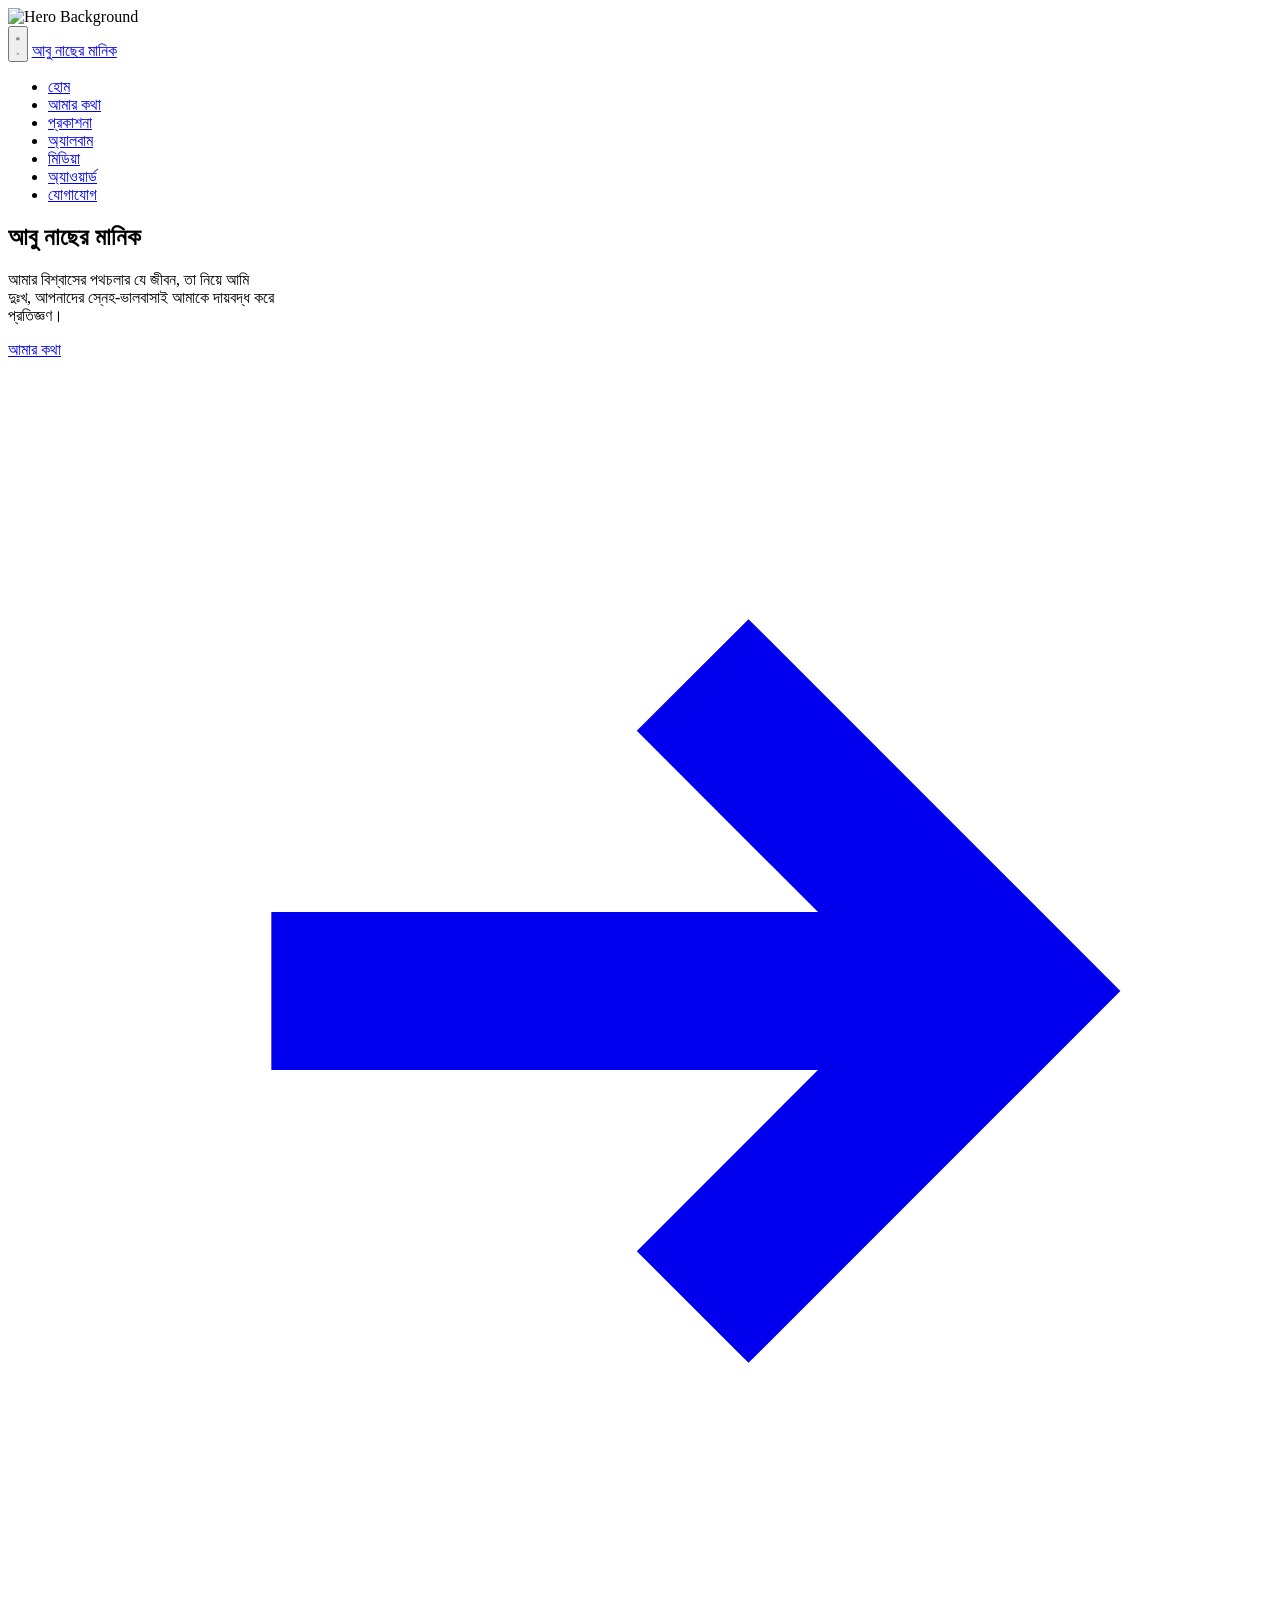
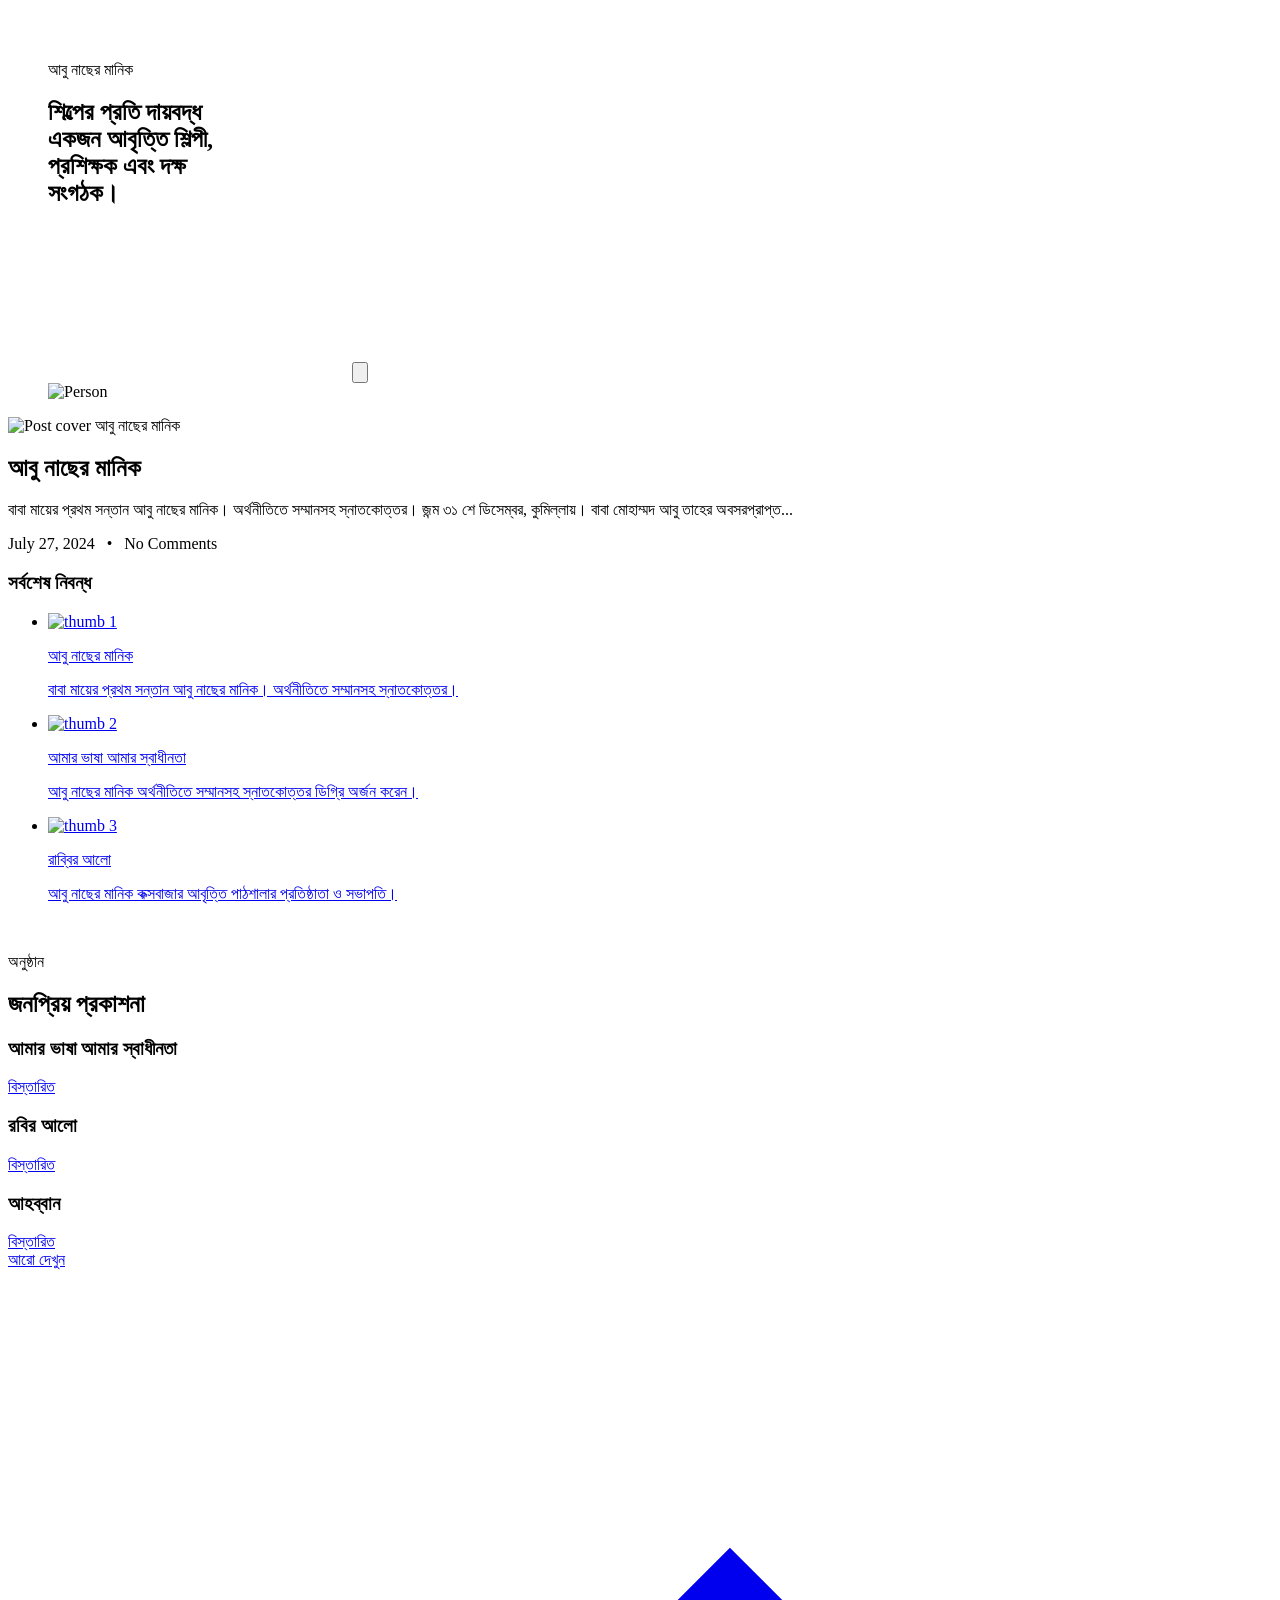
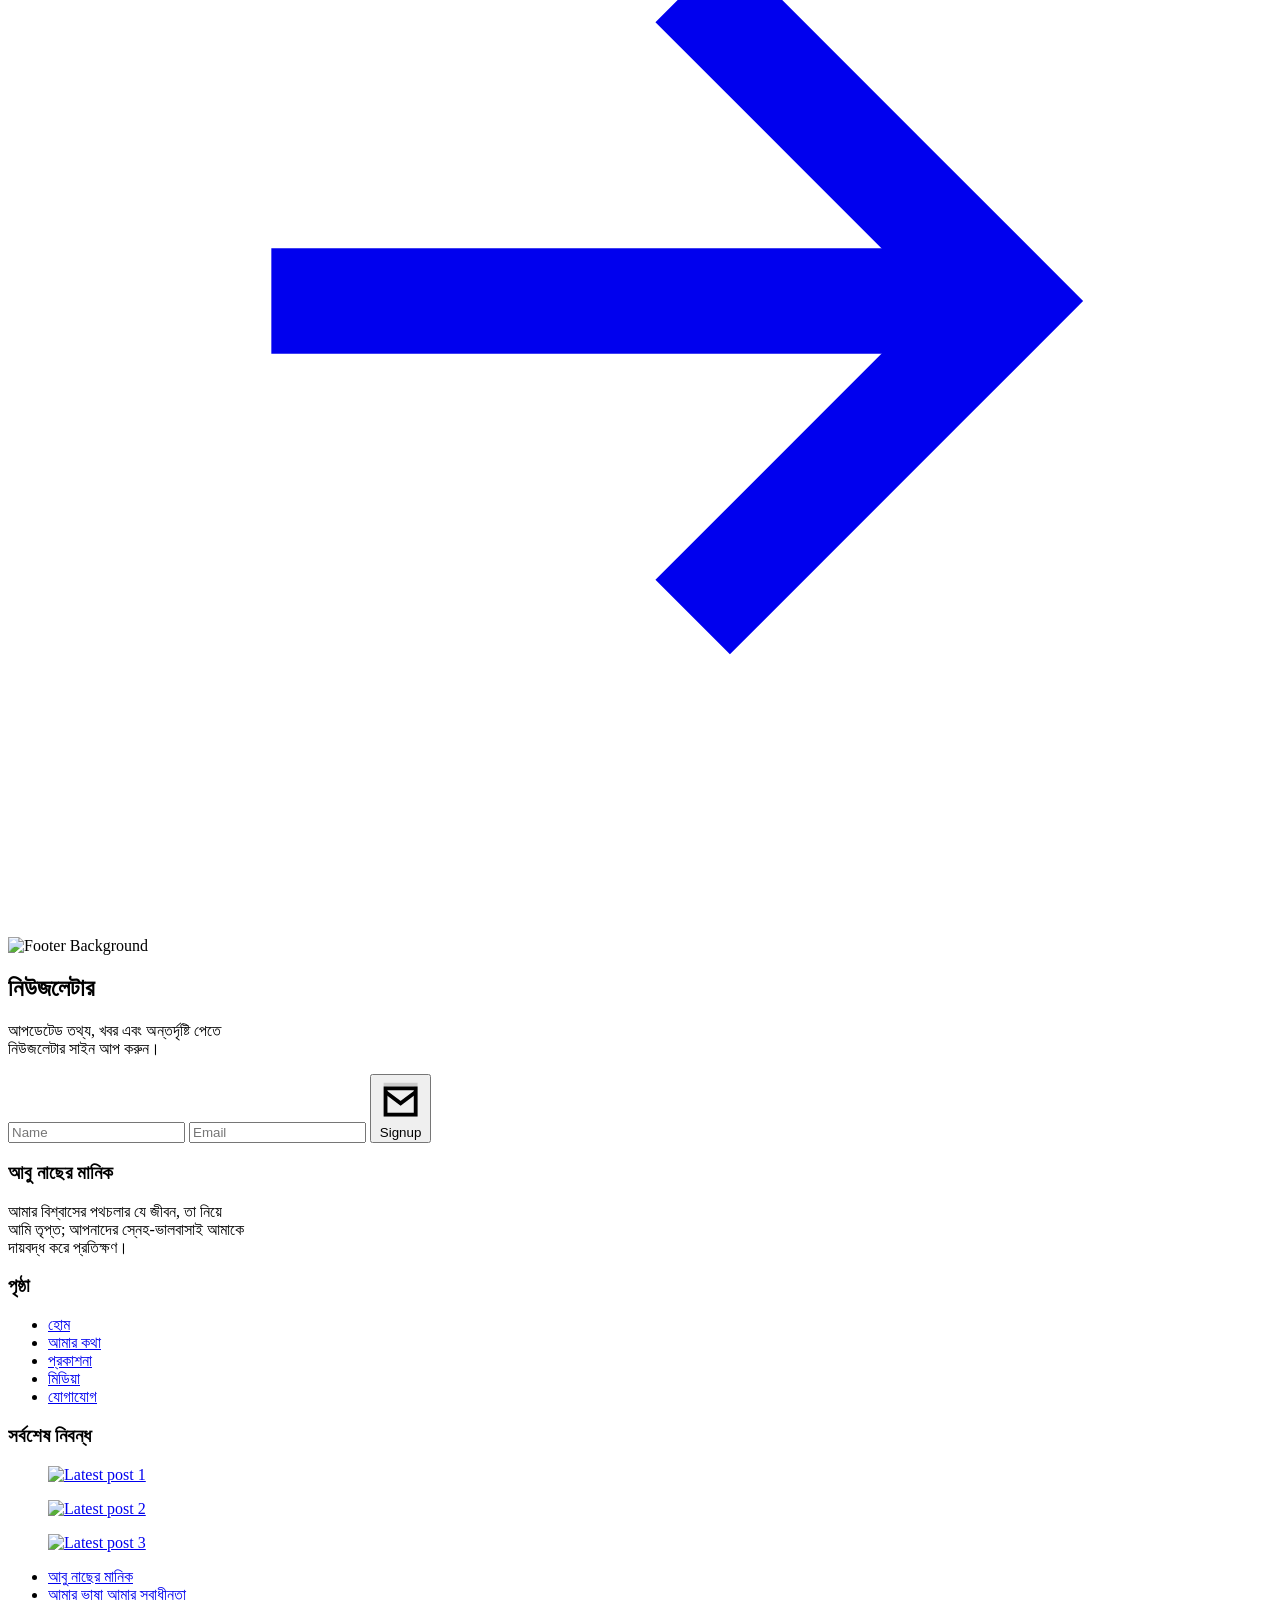
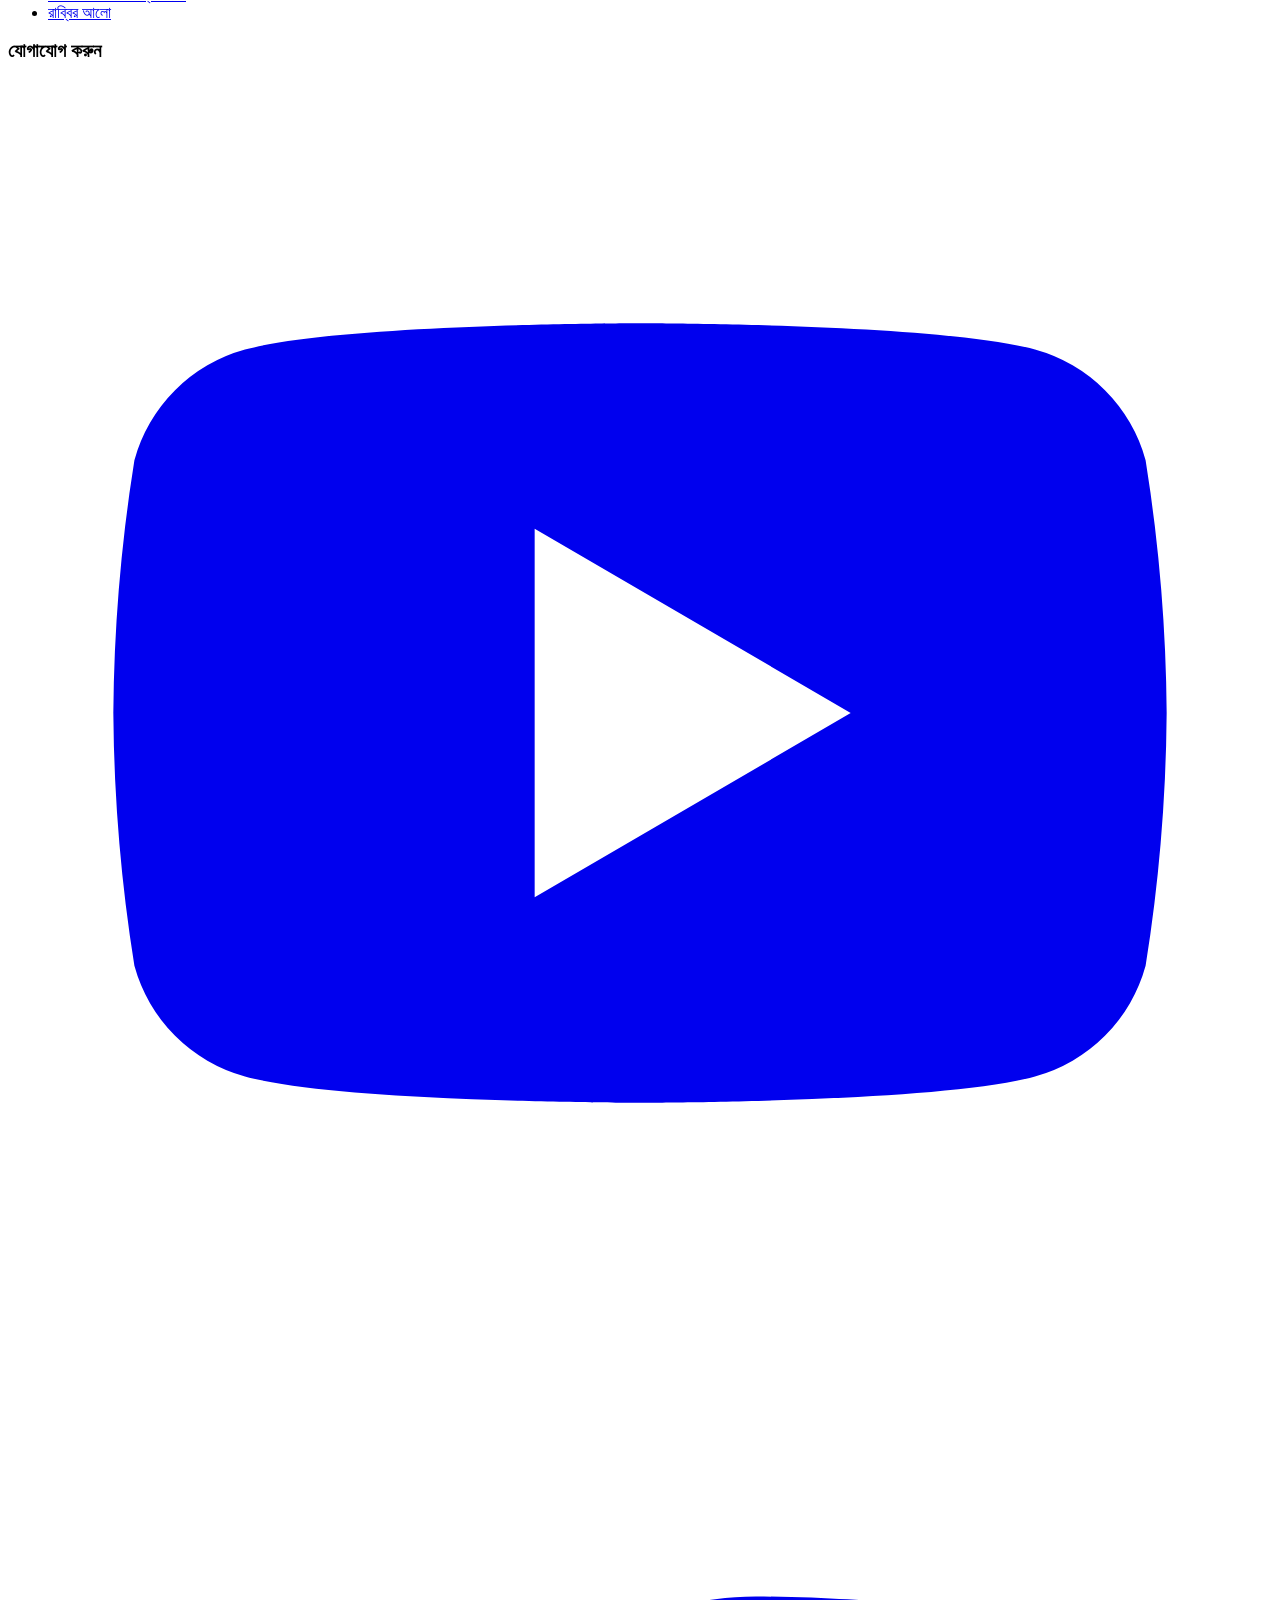
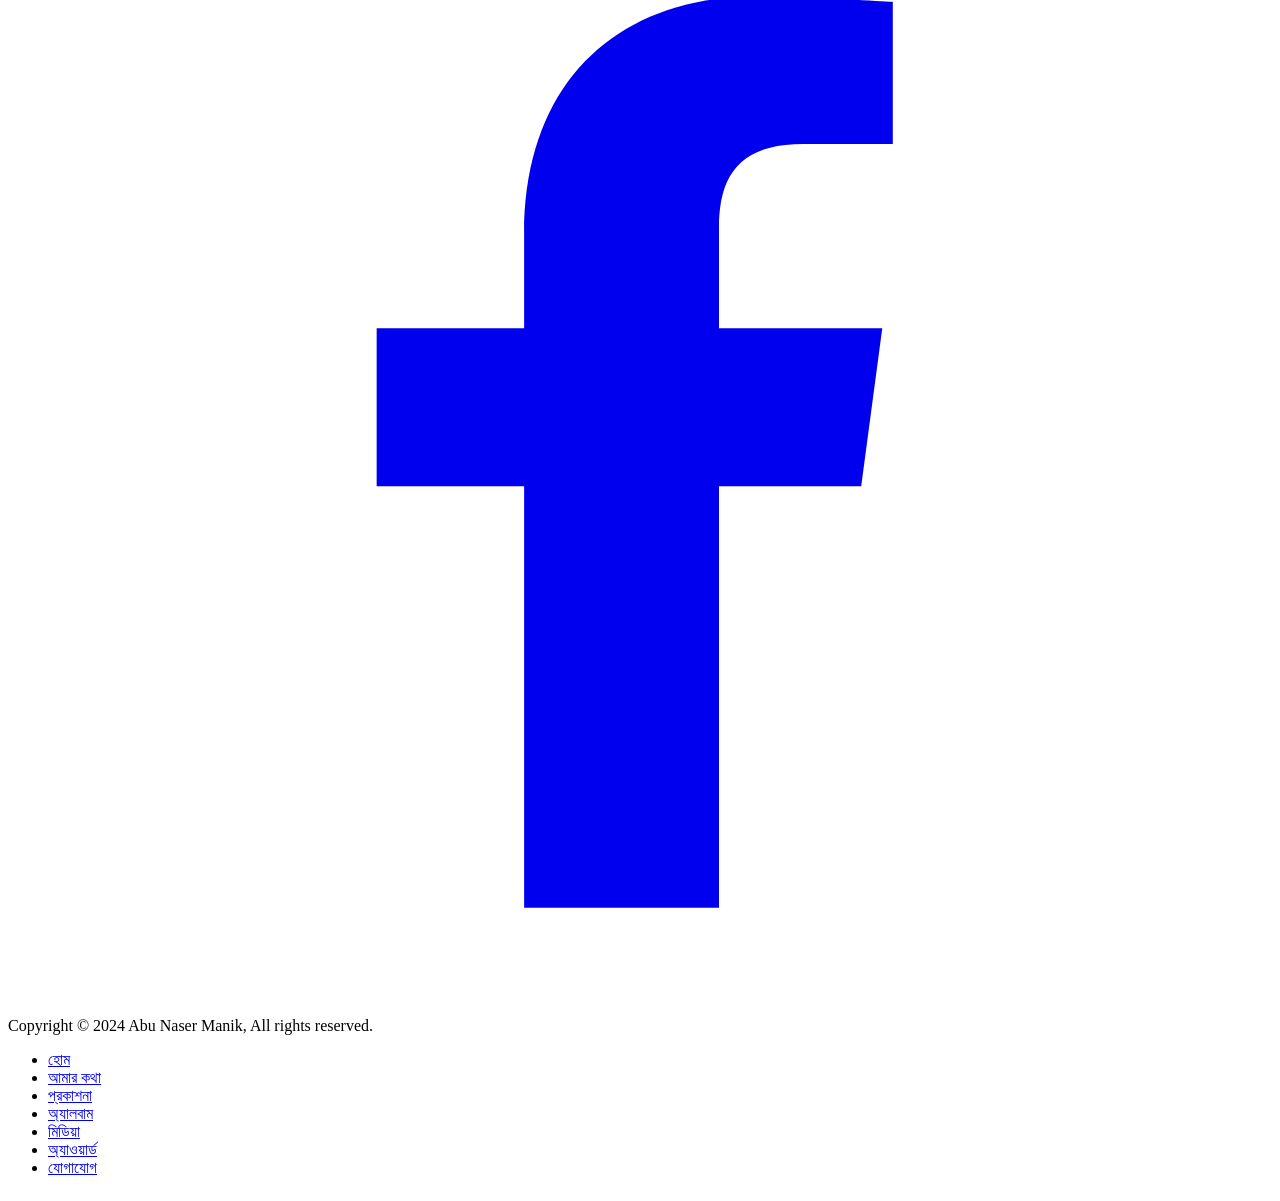
==== index.html @ ccb0637c "Initial commit" ====
<!doctype html>
<html lang="en">

<head>
  <meta charset="UTF-8" />
  <meta name="viewport" content="width=device-width, initial-scale=1.0" />
  <title>Abu Naser Manik</title>
  <!-- Bangla font (optional but recommended) -->
  <link rel="preconnect" href="https://fonts.googleapis.com" />
  <link rel="preconnect" href="https://fonts.gstatic.com" crossorigin />
  <link href="https://fonts.googleapis.com/css2?family=Heebo:wght@400;600&family=Inter:wght@400;600&display=swap"
    rel="stylesheet" />
  <link rel="stylesheet" href="https://unpkg.com/aos@2.3.1/dist/aos.css" />
  <link rel="stylesheet" href="manik.css">
  <!-- Tailwind CDN -->
  <script src="https://cdn.tailwindcss.com"></script>
  <script src="https://kit.fontawesome.com/d797f6557c.js" crossorigin="anonymous"></script>
  <style>

  </style>
</head>

<body class="bg-black text-white">
  <!-- HERO WRAPPER -->
  <section class="relative min-h-screen overflow-hidden">
    <!-- Background image -->
    <div class="absolute inset-0">
      <img src="https://abunasermanikbd.com/wp-content/uploads/2024/07/Screenshot-54-1.png" alt="Hero Background"
        class="h-full w-full object-cover object-center" />
      <!-- Dark + subtle blur overlay -->
      <div class="absolute inset-0 bg-black/50"></div>
    </div>

    <!-- HEADER -->
    <header class="relative z-20 w-full">
      <div class="mx-auto lg:max-w-[960px] xl:max-w-[1200px]  px-4 sm:px-6 lg:px-3">
        <div class="flex items-center justify-between py-5">
          <!-- Mobile: Hamburger (LEFT) -->
          <button id="menuBtn" type="button"
            class="group md:hidden inline-flex items-center justify-center rounded-sm  border border-white/25 bg-[#747276] p-2 hover:bg-black/55 focus:outline-none focus:ring-2 focus:ring-yellow-400 "
            aria-controls="mobileMenu" aria-expanded="false">
            <!-- Hamburger icon -->
            <svg id="iconHamburger" xmlns="http://www.w3.org/2000/svg"
              class="h-6 w-6 text-white transition-colors group-hover:text-yellow-400" fill="none" viewBox="0 0 24 24"
              stroke="currentColor" stroke-width="3">
              <path stroke-linecap="round" stroke-linejoin="round" d="M4 6h16M4 12h16M4 18h16" />
            </svg>

            <!-- Close icon -->
            <svg id="iconClose" xmlns="http://www.w3.org/2000/svg"
              class="hidden h-6 w-6 text-white transition-colors group-hover:text-yellow-400" fill="none"
              viewBox="0 0 24 24" stroke="currentColor" stroke-width="2">
              <path stroke-linecap="round" stroke-linejoin="round" d="M6 18L18 6M6 6l12 12" />
            </svg>
          </button>

          <!-- Brand -->
          <a href="#" class="text-center md:flex-none md:text-left">
            <span class="text-2xl sm:text-[22px] font-bold tracking-wide font-[Inter]">
              আবু নাছের মানিক
            </span>
          </a>

          <!-- Desktop nav -->
          <nav class="hidden md:flex items-center justify-center pr-32 lg:pr-12 xl:pr-32">
            <ul class="flex items-center gap-9 text-[15px] font-medium font-[Heebo]">
              <li> <a class="text-yellow-400 font-normal" href="index.html">হোম</a></li>
              <li> <a class="hover:text-yellow-300 transition" href="Amarkotha.html">আমার কথা</a></li>
              <li><a class="hover:text-yellow-300 transition" href="publication.html">প্রকাশনা</a></li>
              <li><a class="hover:text-yellow-300 transition" href="album.html">অ্যালবাম</a></li>
              <li><a class="hover:text-yellow-300 transition" href="media.html">মিডিয়া</a></li>
              <li><a class="hover:text-yellow-300 transition" href="award.html">অ্যাওয়ার্ড</a></li>
              <li><a class="hover:text-yellow-300 transition" href="contact.html">যোগাযোগ</a></li>
            </ul>
          </nav>

          <!-- Right icon (Desktop only like your 1st image) -->
          <div class="hidden md:flex">
            <a href="#"
              class="inline-flex py-3 px-3 items-center justify-center rounded-full bg-yellow-400 hover:bg-black transition"
              aria-label="YouTube">
              <!-- Youtube -->
              <i class="fa-brands fa-youtube"></i>
            </a>
          </div>
        </div>
      </div>

      <!-- Mobile Dropdown Panel (3rd image style) -->
    </header>

    <!-- HERO CONTENT -->
    <div class="relative z-10">
      <div class="mx-auto max-w-7xl px-8 sm:px-6 lg:px-8">
        <div class="min-h-[calc(100vh-88px)] flex items-center">
          <div class="w-full   md:text-left mt-24 md:mt-44 pl-0 lg:pl-4">
            <h1 class="text-[38px] md:text-5xl xl:text-7xl font-bold leading-[1.05] font-[Inter] "
              data-aos="zoom-jump2">
              আবু নাছের মানিক
            </h1>
            <p class="mt-6 text-[18px] sm:text-2xl text-white/90 leading-relaxed font-bold font-[Inter] aos-full-left"
              data-aos="fade-right" data-aos-easing="ease-out-cubic" data-aos-duration="1000">
              আমার বিশ্বাসের পথচলার যে জীবন, তা নিয়ে আমি
              <br class="hidden lg:block" />
              দুঃখ, আপনাদের স্নেহ-ভালবাসাই আমাকে দায়বদ্ধ করে
              <br class="hidden lg:block" />
              প্রতিজ্ঞণ।
            </p>

            <div class="mt-8 mb-4 font-[Heebo] aos-full-right" data-aos="fade-left" data-aos-easing="ease-out-cubic"
              data-aos-duration="1000">
              <a href="#"
                class="inline-flex items-center gap-3 rounded-full bg-[#f0c029] px-7 md:px-9 py-3 md:py-4 text-[15px] md:text-lg font-medium text-gray-900 hover:bg-black hover:text-white transition">
                আমার কথা
                <span class="inline-flex h-6 w-6 items-center justify-center rounded-full bg-white/0">
                  <!-- Arrow -->
                  <svg xmlns="http://www.w3.org/2000/svg" class="h-5 w-5 text-white" viewBox="0 0 24 24" fill="none"
                    stroke="currentColor" stroke-width="3">
                    <path d="M5 12h14" />
                    <path d="M13 6l6 6-6 6" />
                  </svg>
                </span>
              </a>
            </div>
          </div>
        </div>
      </div>
    </div>
  </section>

  <!-- video + Figure -->
  <section class="relative overflow-hidden bg-white">
    <!-- background image inside section -->
    <div class="absolute inset-0 flex items-center justify-center">
      <img src="https://abunasermanikbd.com/wp-content/uploads/2024/07/map_bg.png" alt=""
        class="h-[550px] md:h-[410px] lg:h-auto w-[350px] md:w-[725px] lg:w-[650px] object-cover opacity-25" />
    </div>

    <!-- parent: single div -->
    <div class="relative mx-auto max-w-[1330px] px-2 sm:px-6 lg:px-[2px] xl:px-8 md:pr-2  pt-10 lg:pt-16">
      <!-- child: figure (2 div inside) -->
      <figure class="grid grid-cols-1 gap-2 md:grid-cols-2 md:gap-1 lg:gap-1">
        <!-- (1) content + video card -->
        <div class="p-2 md:pr-6 md:pt-2 md:pb-8 lg:px-10 lg:pt-10 lg:pb-20">
          <p class="text-[18px] md:text-[17px] font-medium tracking-wide text-yellow-500 font-[Inter]"
            data-aos="fade-up" data-aos-duration="1000">
            আবু নাছের মানিক
          </p>

          <h2
            class="mt-3 text-[28px] md:text-4xl lg:text-4xl xl:text-5xl font-bold lg:leading-[48px] xl:leading-[62px] text-gray-900 font-[Inter] aos-full-left"
            data-aos="fade-right" data-aos-easing="ease-out-cubic" data-aos-duration="1500">
            শিল্পের প্রতি দায়বদ্ধ<br class="hidden xl:block" />
            একজন আবৃত্তি শিল্পী,<br class="hidden xl:block" />
            প্রশিক্ষক এবং দক্ষ<br class="hidden xl:block" />
            সংগঠক।
          </h2>

          <div class="relative aspect-[16/9] overflow-hidden rounded-2xl bg-white shadow-lg mt-8" data-aos="zoom-in"
            data-aos-duration="1000">
            <video id="myVideo" class="h-full w-full object-cover"
              poster="https://abunasermanikbd.com/wp-content/uploads/2024/07/22555031_1958897590803708_3852129857457367968_n.jpg"
              playsinline preload="metadata">
              <source
                src="https://abunasermanikbd.com/wp-content/uploads/2024/07/An-tgzSPfKW0wQiPMcF4m3Zf9KswfM0nLJb1brLpe6IeXrvy47OJREhmUgHdEz5zycFlUMzJ71ukBpMADHEQbA7t.mp4"
                type="video/mp4" /> Your browser does not support the video tag.
            </video>

            <!-- Play overlay button -->
            <button id="playBtn" type="button"
              class="absolute inset-0 grid place-items-center bg-black/20 transition hover:bg-black/30"
              aria-label="Play video">
              <span class="grid p-6 place-items-center rounded-full border-4 border-white bg-white/10">
                <svg viewBox="0 0 24 24" class="h-7 w-7 fill-white">
                  <path d="M8 5v14l11-7z"></path>
                </svg>
              </span>
            </button>
          </div>

        </div>

        <!-- (2) pic -->
        <div class="md:flex md:items-end md:justify-end pt-0 px-10 md:pr-2 md:pl-0 lg:pt-28 lg:px-0 aos-full-right"
          data-aos="fade-left" data-aos-easing="ease-out-cubic" data-aos-duration="1000">
          <!-- white box behind image (as screenshot) -->
          <div class="w-full bg-white pt-4 px-0 sm:p-0">
            <img
              src="https://abunasermanikbd.com/wp-content/uploads/2024/07/14449749_1749214395337252_8282851230744216437_n.png"
              alt="Person" class="w-full max-w-[340px] sm:max-w-[450px] lg:max-w-[550px] object-contain" />
          </div>
        </div>
      </figure>
    </div>
  </section>

  <!-- Yellow section -->
  <section class="bg-[#F0C332]">
    <div class="mx-auto max-w-[1250px] px-4 sm:px-6 md:px-8 lg:px-8 py-10 md:py-16 lg:py-28">
      <!-- Parent: 1 div (এর ভিতরে 2টা child div) -->
      <div class="grid grid-cols-1 gap-10 lg:grid-cols-[minmax(0,1.95fr)_minmax(0,1fr)] lg:gap-8">
        <!-- ============ 1st div (BG image + নিচে content) ============ -->
        <div class="lg:border-r lg:border-white/60 lg:pr-8 aos-full-left" data-aos="fade-right"
          data-aos-easing="ease-out-cubic" data-aos-duration="1000">
          <article class="overflow-hidden rounded-2xl shadow-[0_18px_50px_rgba(0,0,0,0.28)] ">
            <!-- Image area -->
            <div class="relative">
              <img src="https://abunasermanikbd.com/wp-content/uploads/2024/07/144687.jpg" alt="Post cover"
                class="h-56 w-full object-cover sm:h-64 md:h-72" />

              <!-- pill top-right -->
              <span
                class="absolute right-4 top-4 rounded-full bg-yellow-400 px-3 py-1 text-xs font-normal text-gray-900 font-[Heebo]">
                আবু নাছের মানিক
              </span>
            </div>

            <!-- Content area -->
            <div class="bg-[#1f1f1f] px-6 py-7 sm:px-8 sm:pt-8 sm:pb-6">
              <h2 class="text-2xl font-bold tracking-tight text-yellow-400 lg:text-4xl font-[Inter]"> আবু নাছের মানিক
              </h2>

              <p class="mt-4 text-white/85 text-sm md:text-[15px] lg:text-base leading-relaxed font-[Heebo]">
                বাবা মায়ের প্রথম সন্তান আবু নাছের মানিক। অর্থনীতিতে সম্মানসহ
                স্নাতকোত্তর। জন্ম ৩১ শে ডিসেম্বর, কুমিল্লায়। বাবা মোহাম্মদ আবু
                তাহের অবসরপ্রাপ্ত...
              </p>
            </div>

            <!-- Meta -->
            <div class="bg-[#1b1b1b] px-6 py-4 sm:px-8 border-t border-white">
              <p class="text-sm text-white/55">
                July 27, 2024 &nbsp; • &nbsp; No Comments
              </p>
            </div>

          </article>
        </div>

        <!-- ============ 2nd div (Latest) ============ -->
        <!-- lg+ এ vertical white line -->
        <div class="pt-0 lg:pt-20  aos-full-right" data-aos="fade-left" data-aos-easing="ease-out-cubic"
          data-aos-duration="1000">
          <!-- heading + horizontal line -->
          <div class="flex items-center gap-4">
            <h3 class="text-2xl font-bold text-gray-900">
              সর্বশেষ নিবন্ধ
            </h3>
            <span class="h-px flex-1 bg-white/60"></span>
          </div>

          <!-- list:
             - mobile: 1 col
             - md(768): 2 col (আপনার 2nd figure)
             - lg+: আবার 1 col (ডেস্কটপে right side list) -->
          <ul class="mt-6 grid grid-cols-1 gap-6 md:grid-cols-2 lg:grid-cols-1">
            <!-- item 1 -->
            <li>
              <a href="#post-1" class="flex gap-4">
                <img src="https://abunasermanikbd.com/wp-content/uploads/2024/07/144687.jpg" alt="thumb 1"
                  class="h-16 w-16 rounded-xl object-cover shadow" />
                <div class="font-[Heebo]">
                  <p class="text-sm lg:text-[15px] font-normal text-white">
                    আবু নাছের মানিক
                  </p>
                  <p class="mt-1 text-sm leading-snug text-gray-900">
                    বাবা মায়ের প্রথম সন্তান আবু নাছের মানিক। অর্থনীতিতে
                    সম্মানসহ স্নাতকোত্তর।
                  </p>
                </div>
              </a>
            </li>

            <!-- item 2 -->
            <li>
              <a href="#post-2" class="flex gap-4">
                <img
                  src="https://abunasermanikbd.com/wp-content/uploads/2024/07/14468715_1749214168670608_3346234034823898809423_o-1.jpg"
                  alt="thumb 2" class="h-16 w-16 rounded-xl object-cover shadow" />
                <div class="font-[Heebo]">
                  <p class="text-sm lg:text-[15px] font-normal text-white">
                    আমার ভাষা আমার স্বাধীনতা
                  </p>
                  <p class="mt-1 text-sm leading-snug text-gray-900">
                    আবু নাছের মানিক অর্থনীতিতে সম্মানসহ স্নাতকোত্তর ডিগ্রি
                    অর্জন করেন।
                  </p>
                </div>
              </a>
            </li>

            <!-- item 3 -->
            <li>
              <a href="#post-3" class="flex gap-4">
                <img
                  src="https://abunasermanikbd.com/wp-content/uploads/2024/07/14468715_1749214168670608_33462340348238.jpg"
                  alt="thumb 3" class="h-16 w-16 rounded-xl object-cover shadow" />
                <div class="font-[Heebo]">
                  <p class="text-sm lg:text-[15px] font-normal text-white">রাব্বির আলো</p>
                  <p class="mt-1 text-sm leading-snug text-gray-900">
                    আবু নাছের মানিক কক্সবাজার আবৃত্তি পাঠশালার প্রতিষ্ঠাতা ও
                    সভাপতি।
                  </p>
                </div>
              </a>
            </li>
          </ul>
        </div>
      </div>
    </div>
  </section>

  <!-- Popular Publications Section -->
  <section class="relative overflow-hidden bg-white">
    <!-- Background image (mark kora) -->
    <div class="absolute inset-0 overflow-hidden">
      <img src="https://abunasermanikbd.com/wp-content/uploads/2024/07/background_img.png" alt=""
        class="h-[300px] w-full object-cover object-top opacity-20" />
      <div class="absolute inset-x-0 bg-black/10 backdrop-blur-md"></div>
    </div>

    <div class="relative mx-auto max-w-7xl px-4 sm:px-6 lg:px-8 py-10 md:py-14 lg:py-32">
      <!-- Top 2 lines -->
      <div class="text-start md:text-center aos-full-right" data-aos="fade-left" data-aos-easing="ease-out-cubic"
        data-aos-duration="600">
        <p class="text-base md:text-[17px] lg:text-lg font-normal tracking-wide text-yellow-500">অনুষ্ঠান</p>
        <h2 class="mt-2 text-[28px] md:text-4xl lg:text-5xl font-bold text-gray-900">
          জনপ্রিয় প্রকাশনা
        </h2>
      </div>

      <!-- Cards -->
      <!-- Desktop: 3 cols | Tab(768): 2 cols (3rd will go next row left) | Mobile: 1 col -->
      <div class="mt-16 lg:mt-20 grid grid-cols-1 gap-6 md:grid-cols-2 lg:grid-cols-3 lg:gap-6">

        <!-- Card 1 -->
        <div class="aos-full-left" data-aos="fade-right" data-aos-easing="ease-out-cubic" data-aos-duration="1000">
          <article
            class="group transition duration-300 ease-in-out hover:scale-110  relative h-[290px] lg:h-[520px] w-full overflow-hidden rounded-2xl bg-cover bg-center shadow-[0_18px_45px_rgba(0,0,0,0.18)]"
            style="background-image:url('https://abunasermanikbd.com/wp-content/uploads/2024/07/14468715_1749214168670608_3346234034823898809423_o-1.jpg');">
            <!-- subtle overlay -->
            <div class="absolute inset-0 bg-black/30 transition duration-700 hover:bg-black/50"></div>

            <div class="absolute inset-x-0 bottom-0 p-6 text-center transition duration-700 hover:scale-110">
              <h3 class="text-lg font-bold text-white drop-shadow lg:text-2xl font-[Inter]">
                আমার ভাষা আমার স্বাধীনতা
              </h3>

              <a href="#details-1"
                class="mt-4 inline-flex items-center justify-center rounded-full bg-yellow-400 px-7 py-2.5 text-[15px] lg:text-base font-[Heebo] font-medium text-gray-900 transition hover:bg-black hover:text-white">
                বিস্তারিত
              </a>
            </div>
          </article>
        </div>

        <!-- Card 2 -->
        <div class="aos-full-left" data-aos="fade-right" data-aos-easing="ease-out-cubic" data-aos-duration="1000">
          <article
            class="group transition duration-300 ease-in-out hover:scale-110 relative h-[290px] lg:h-[520px] w-full overflow-hidden rounded-2xl bg-cover bg-center shadow-[0_18px_45px_rgba(0,0,0,0.18)] "
            style="background-image:url('https://abunasermanikbd.com/wp-content/uploads/2024/07/14468715_1749214168670608_33462340348238.jpg');">
            <div class="absolute inset-0 bg-black/30"></div>

            <div class="absolute inset-x-0 bottom-0 p-6 text-center transition duration-700 hover:scale-110">
              <h3 class="text-lg font-extrabold text-white drop-shadow lg:text-2xl font-[Inter]">
                রবির আলো
              </h3>

              <a href="#details-2"
                class="mt-4 inline-flex items-center justify-center rounded-full bg-yellow-400 px-7 py-2.5 text-[15px] lg:text-base font-[Heebo] font-medium text-gray-900 transition hover:bg-black hover:text-white">
                বিস্তারিত
              </a>
            </div>
          </article>
        </div>

        <!-- Card 3 -->
        <div class="aos-full-left" data-aos="fade-right" data-aos-easing="ease-out-cubic" data-aos-duration="1000">
          <article
            class="group transition duration-300 ease-in-out hover:scale-110 relative h-[290px] lg:h-[520px] w-full overflow-hidden rounded-2xl bg-cover bg-center shadow-[0_18px_45px_rgba(0,0,0,0.18)]"
            style="background-image:url('https://abunasermanikbd.com/wp-content/uploads/2024/07/144687.jpg');">
            <div class="absolute inset-0 bg-black/30"></div>

            <div class="absolute inset-x-0 bottom-0 p-6 text-center transition duration-700 hover:scale-110">
              <h3 class="text-lg font-extrabold text-white drop-shadow lg:text-2xl font-[Inter]">
                আহব্বান
              </h3>

              <a href="#details-3"
                class="mt-4 inline-flex items-center justify-center rounded-full bg-yellow-400 px-7 py-2.5 text-[15px] lg:text-base font-[Heebo] font-medium  text-gray-900 transition hover:bg-black hover:text-white">
                বিস্তারিত
              </a>
            </div>
          </article>
        </div>
      </div>

      <!-- Bottom action area: "আরো দেখুন" + Arrow (svg alada div) -->
      <div class="mt-8 flex items-center justify-center md:justify-start lg:justify-end aos-full-right"
        data-aos="fade-left" data-aos-easing="ease-out-cubic" data-aos-duration="1000">
        <a href="publication.html"
          class="inline-flex items-center rounded-full bg-[#f0c029] px-8 py-4 text-[15px] lg:text-base font-[Heebo] font-medium text-white transition hover:bg-black hover:text-white">
          আরো দেখুন
          <!-- arrow svg আলাদা div/span -->
          <span class="ml-2 inline-flex h-6 w-6 items-center justify-center">
            <svg xmlns="http://www.w3.org/2000/svg" class="h-5 w-5 text-white" viewBox="0 0 24 24" fill="none"
              stroke="currentColor" stroke-width="2">
              <path d="M5 12h14" />
              <path d="M13 6l6 6-6 6" />
            </svg>
          </span>
        </a>

      </div>
    </div>
  </section>



  <!-- Footer Start -->
  <footer class="relative overflow-hidden text-white">
    <!-- BG image -->
    <div class="absolute inset-0" data-aos="fade-up">
      <img src="https://abunasermanikbd.com/wp-content/uploads/2024/07/Screenshot-55.png" alt="Footer Background"
        class="h-full w-full object-none object-right" />
      <div class="absolute inset-0 bg-black/40"></div>
    </div>

    <div class="relative z-10">
      <div class="mx-auto max-w-[1300px] px-5 sm:px-6 lg:px-8 py-10 lg:py-10">
        <!-- Newsletter Card -->
        <section class="rounded-2xl border border-white/15 bg-white/2 px-5 sm:px-10 py-7 lg:py-12">
          <div class="grid gap-8 lg:grid-cols-2 lg:items-center">
            <!-- Left content -->
            <div class="font-[Inter] text-center lg:text-left">
              <h2 class="text-[28px] md:text-[36px] lg:text-5xl font-bold tracking-tight">
                নিউজলেটার
              </h2>
              <p class="mt-4 text-[18px] sm:text-2xl text-white/85 leading-relaxed font-bold">
                আপডেটেড তথ্য, খবর এবং অন্তর্দৃষ্টি পেতে<br class="hidden sm:block" />
                নিউজলেটার সাইন আপ করুন।
              </p>
            </div>

            <!-- Right form (GRID) -->
            <form class="grid gap-4 sm:grid-cols-2" action="#" method="post">
              <input type="text" name="name" placeholder="Name"
                class="h-14 w-full rounded-full bg-white px-6 text-gray-900 placeholder:text-gray-500 outline-none border border-transparent focus:border-yellow-400 focus:ring-2 focus:ring-yellow-400" />

              <input type="email" name="email" placeholder="Email"
                class="h-14 w-full rounded-full bg-white px-6 text-gray-900 placeholder:text-gray-500 outline-none border border-transparent focus:border-yellow-400 focus:ring-2 focus:ring-yellow-400" />

              <button type="submit"
                class="sm:col-span-2 h-14 w-full rounded-full bg-[#f0c029] text-gray-900 font-semibold inline-flex items-center justify-center gap-2 transition hover:bg-black hover:text-white">
                <!-- Envelope icon -->
                <svg xmlns="http://www.w3.org/2000/svg" class="h-5 w-5 text-white" viewBox="0 0 24 24" fill="none"
                  stroke="currentColor" stroke-width="2">
                  <path d="M4 4h16v16H4z" opacity=".15"></path>
                  <path d="M4 8l8 6 8-6"></path>
                  <path d="M4 6h16v14H4z"></path>
                </svg>
                Signup
              </button>
            </form>
          </div>
        </section>

        <!-- Bottom Footer Content (GRID - 4 columns) -->
        <section class="mt-12 lg:mt-12">
          <div class="grid gap-10 sm:gap-12 md:grid-cols-3 lg:grid-cols-5 lg:gap-10">
            <!-- 1) Brand/About -->
            <div class="md:col-span-3 lg:col-span-2">
              <h3 class="text-[22px] font-bold font-[Inter]">
                আবু নাছের মানিক
              </h3>
              <p class="mt-5 text-white/80 leading-relaxed text-base font-[Heebo]">
                আমার বিশ্বাসের পথচলার যে জীবন, তা নিয়ে
                <br class="hidden lg:block" />
                আমি তৃপ্ত; আপনাদের স্নেহ-ভালবাসাই আমাকে
                <br class="hidden lg:block" />
                দায়বদ্ধ করে প্রতিক্ষণ।
              </p>
            </div>

            <!-- 2) Pages -->
            <div>
              <h3 class="text-2xl font-bold text-yellow-400 font-[Inter]">
                পৃষ্ঠা
              </h3>
              <ul class="mt-5 space-y-3 text-white/85 text-base font-[Heebo]">
                <li>
                  <a href="index.html" class="transition hover:text-yellow-400">হোম</a>
                </li>
                <li>
                  <a href="Amarkotha.html" class="transition hover:text-yellow-400">আমার কথা</a>
                </li>
                <li>
                  <a href="publication.html" class="transition hover:text-yellow-400">প্রকাশনা</a>
                </li>
                <li>
                  <a href="media.html" class="transition hover:text-yellow-400">মিডিয়া</a>
                </li>
                <li>
                  <a href="contact.html" class="transition hover:text-yellow-400">যোগাযোগ</a>
                </li>
              </ul>
            </div>

            <!-- 3) Latest posts -->
            <div>
              <h3 class="text-2xl font-bold text-yellow-400 font-[Inter]">
                সর্বশেষ নিবন্ধ
              </h3>

              <!-- md পর্যন্ত: 3টা figure (images) -->
              <div class="mt-5 space-y-4 md:hidden">
                <figure class="overflow-hidden rounded-md border border-white/10 bg-black/30">
                  <a href="abunasermanik.html">
                    <img src="https://abunasermanikbd.com/wp-content/uploads/2024/07/144687.jpg" alt="Latest post 1"
                      class="h-48 sm:h-60 w-full object-cover" />
                  </a>
                </figure>
                <figure class="overflow-hidden rounded-md border border-white/10 bg-black/30">
                  <a href="amarlanguage.html">
                    <img
                      src="https://abunasermanikbd.com/wp-content/uploads/2024/07/14468715_1749214168670608_3346234034823898809423_o-1-300x300.jpg"
                      alt="Latest post 2" class="h-48 sm:h-60 w-full object-cover" />
                  </a>
                </figure>
                <figure class="overflow-hidden rounded-md border border-white/10 bg-black/30">
                  <a href="rabbiralo.html">
                    <img
                      src="https://abunasermanikbd.com/wp-content/uploads/2024/07/14468715_1749214168670608_33462340348238-278x300.jpg"
                      alt="Latest post 3" class="h-48 sm:h-60 w-full object-cover" />
                  </a>
                </figure>
              </div>

              <!-- বড় স্ক্রিন (lg+): anchor list -->
              <ul class="mt-5 hidden md:block space-y-3 text-white/85 font-[Heebo] text-[15px] font-semibold">
                <li>
                  <a href="abunasermanik.html" class="transition hover:text-yellow-400">আবু নাছের মানিক</a>
                </li>
                <li>
                  <a href="amarlanguage.html" class="transition hover:text-yellow-400">আমার ভাষা আমার স্বাধীনতা</a>
                </li>
                <li>
                  <a href="rabbiralo.html" class="transition hover:text-yellow-400">রাব্বির আলো</a>
                </li>
              </ul>
            </div>

            <!-- 4) Contact -->
            <div>
              <h3 class="text-2xl font-extrabold text-yellow-400">
                যোগাযোগ করুন
              </h3>

              <div class="mt-6 flex items-center gap-3" data-aos="zoom-out-left">
                <!-- YouTube -->
                <a href="#youtube" aria-label="YouTube"
                  class="h-8 w-8 rounded-full text-white hover:text-yellow-400 bg-white/20 hover:bg-[#ece9e8] transition inline-flex items-center justify-center">
                  <svg xmlns="http://www.w3.org/2000/svg" class="h-5 w-5" viewBox="0 0 24 24" fill="currentColor">
                    <path
                      d="M21.6 7.2a3 3 0 0 0-2.1-2.1C17.7 4.6 12 4.6 12 4.6s-5.7 0-7.5.5A3 3 0 0 0 2.4 7.2 31.7 31.7 0 0 0 2 12a31.7 31.7 0 0 0 .4 4.8 3 3 0 0 0 2.1 2.1c1.8.5 7.5.5 7.5.5s5.7 0 7.5-.5a3 3 0 0 0 2.1-2.1A31.7 31.7 0 0 0 22 12a31.7 31.7 0 0 0-.4-4.8ZM10 15.5v-7l6 3.5-6 3.5Z" />
                  </svg>
                </a>

                <!-- Facebook -->
                <a href="#facebook" aria-label="Facebook"
                  class="h-8 w-8 rounded-full text-white hover:text-yellow-400 bg-white/20 hover:bg-[#ece9e8] transition inline-flex items-center justify-center">
                  <svg xmlns="http://www.w3.org/2000/svg" class="h-5 w-5" viewBox="0 0 24 24" fill="currentColor">
                    <path
                      d="M13.5 22v-8h2.7l.4-3h-3.1V9.1c0-.9.3-1.6 1.6-1.6h1.7V4.8c-.3 0-1.4-.1-2.6-.1-2.6 0-4.4 1.6-4.4 4.5V11H7v3h2.8v8h3.7z" />
                  </svg>
                </a>
              </div>
            </div>
          </div>

          <!-- Divider + Copyright -->
          <div class="mt-10 lg:mt-12 border-t border-white/15 pt-6 text-center text-white/80 text-sm">
            Copyright © 2024 Abu Naser Manik, All rights reserved.
          </div>
        </section>
      </div>
    </div>
  </footer>
  <!-- Footer End -->

  <!-- Backdrop -->
  <div id="menuBackdrop" class="fixed inset-0 z-[9998] hidden bg-black/40 md:hidden"></div>

  <!-- Mobile Menu (portal style: outside hero section) -->
  <div id="mobileMenu"
    class="fixed left-4 right-4 top-[76px] z-[9999] hidden max-h-[calc(100vh-90px)] overflow-y-auto rounded-lg bg-white text-gray-800 shadow-2xl md:hidden"
    role="dialog" aria-label="Mobile navigation">
    <ul class="text-[16px] font-[Heebo]">
      <li>
        <a href="index.html" class="block bg-yellow-400 px-4 py-3 font-semibold text-gray-900">হোম</a>
      </li>

      <li>
        <a class="block px-4 py-3 hover:bg-yellow-400 hover:text-gray-900" href="Amarkotha.html">আমার কথা</a>
      </li>
      <li>
        <a class="block px-4 py-3 hover:bg-yellow-400 hover:text-gray-900" href="publication.html">প্রকাশনা</a>
      </li>
      <li>
        <a class="block px-4 py-3 hover:bg-yellow-400 hover:text-gray-900" href="album.html">অ্যালবাম</a>
      </li>
      <li>
        <a class="block px-4 py-3 hover:bg-yellow-400 hover:text-gray-900" href="media.html">মিডিয়া</a>
      </li>
      <li>
        <a class="block px-4 py-3 hover:bg-yellow-400 hover:text-gray-900" href="award.html">অ্যাওয়ার্ড</a>
      </li>
      <li>
        <a class="block px-4 py-3 hover:bg-yellow-400 hover:text-gray-900" href="contact.html">যোগাযোগ</a>
      </li>
    </ul>
  </div>

  <script>
    const btn = document.getElementById("menuBtn");
    const menu = document.getElementById("mobileMenu");
    const backdrop = document.getElementById("menuBackdrop");
    const iconHamburger = document.getElementById("iconHamburger");
    const iconClose = document.getElementById("iconClose");

    function setOpen(isOpen) {
      menu.classList.toggle("hidden", !isOpen);
      backdrop.classList.toggle("hidden", !isOpen);

      // icons ঠিকভাবে toggle
      iconHamburger.classList.toggle("hidden", isOpen);
      iconClose.classList.toggle("hidden", !isOpen);

      btn.setAttribute("aria-expanded", String(isOpen));

      // menu open থাকলে page scroll বন্ধ
      document.documentElement.classList.toggle("overflow-hidden", isOpen);
    }

    btn.addEventListener("click", () => {
      const willOpen = menu.classList.contains("hidden");
      setOpen(willOpen);
    });

    backdrop.addEventListener("click", () => setOpen(false));

    document.addEventListener("keydown", (e) => {
      if (e.key === "Escape") setOpen(false);
    });


    // Playbutton portion
    const video = document.getElementById("myVideo");
    const btn2 = document.getElementById("playBtn");

    btn2.addEventListener("click", () => {
      video.play();
      btn2.classList.add("hidden");
    });

    video.addEventListener("pause", () => btn2.classList.remove("hidden"));
    video.addEventListener("ended", () => btn2.classList.remove("hidden"));
  </script>
  <script src="https://unpkg.com/aos@2.3.1/dist/aos.js"></script>
  <script>
    AOS.init({
      // duration: 800,   // animation duration (ms)     
      // easing: "ease-out",
      once: true,      // একবারই হবে
      offset: 120,
    });
  </script>
</body>

</html>
---- manik.css ----
html, body { overflow-x: hidden; } /* slide সময় horizontal scroll আটকাতে */

  /* fade-left = right -> left (ডান থেকে এসে বসবে) */
  [data-aos="fade-left"].aos-full-right {
    transform: translate3d(100vw, 0, 0) !important; /* পুরো ডান থেকে */
    opacity: 0 !important;
  }

  [data-aos="fade-left"].aos-full-right.aos-animate {
    transform: translate3d(0, 0, 0) !important;
    opacity: 1 !important;
  }
  /* fade-right = left -> right (বাম দিক থেকে পুরো আসবে) */
  [data-aos="fade-right"].aos-full-left {
    transform: translate3d(-100vw, 0, 0) !important; /* পুরো বাম থেকে */
    opacity: 0 !important;
  }

  [data-aos="fade-right"].aos-full-left.aos-animate {
    transform: translate3d(0, 0, 0) !important;
    opacity: 1 !important;
  }


  /* initial state */
  [data-aos="zoom-jump2"]{
    opacity: 0;
    transform: scale(.65);
  }

  /* when visible */
  [data-aos="zoom-jump2"].aos-animate{
    opacity: 1;
    animation: zoomJump2 1250ms cubic-bezier(.22,.9,.36,1) both;
  }

  /* 2 বার zoom-in jump */
  @keyframes zoomJump2{
    0%   { transform: scale(.65); opacity: 0; }
    22%  { transform: scale(1.10); opacity: 1; } /* 1st jump */
    35%  { transform: scale(1); }
    62%  { transform: scale(1.08); }             /* 2nd jump */
    75%  { transform: scale(1); }
    100% { transform: scale(1); }
  }


  [data-aos="fade-up-big"] {
  transform: translate3d(0, 420px, 0) !important;
  opacity: 0;
}
[data-aos="fade-up-big"].aos-animate {
  transform: translate3d(0, 0, 0) !important;
  opacity: 1;
}



[data-aos="zoom-in"] { 
    transform: scale(.2) !important; 
    opacity: 0 !important; 
  }
  [data-aos="zoom-in"].aos-animate { 
    transform: scale(1) !important; 
    opacity: 1 !important; 
  }
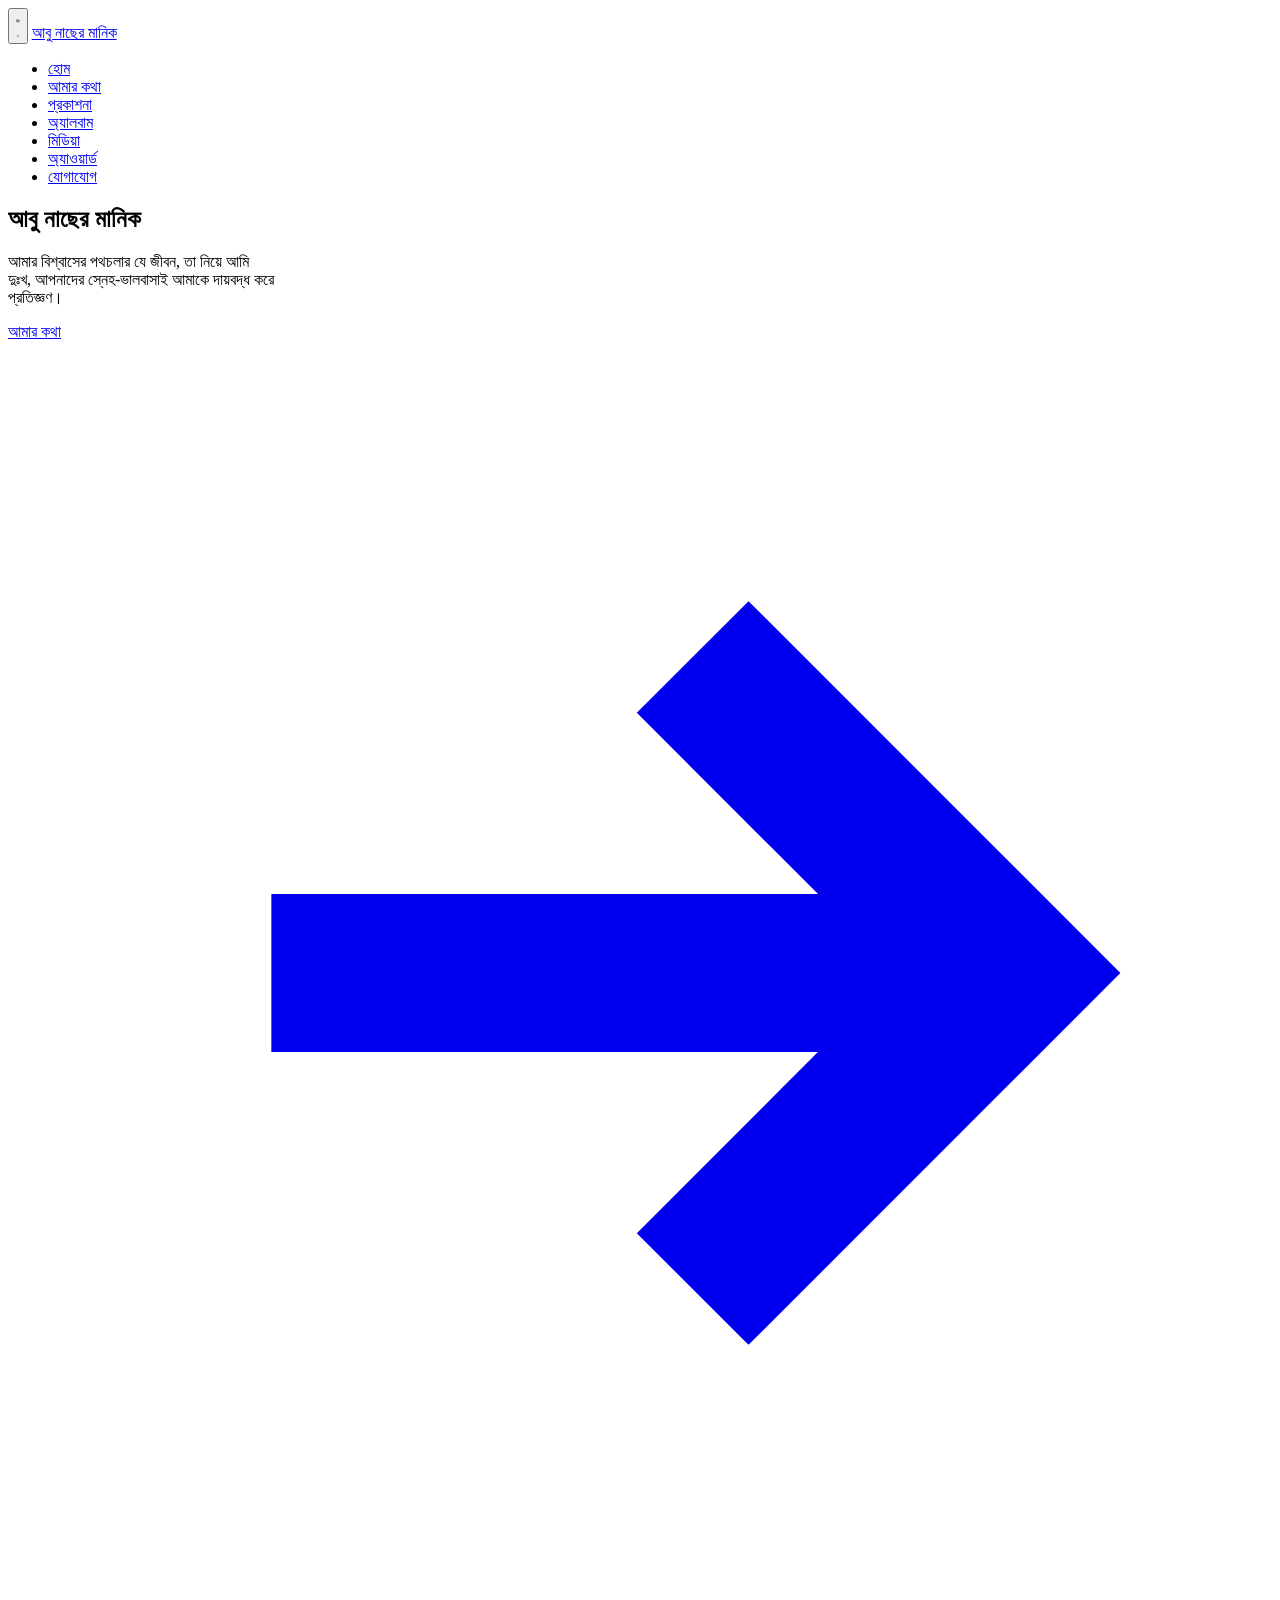
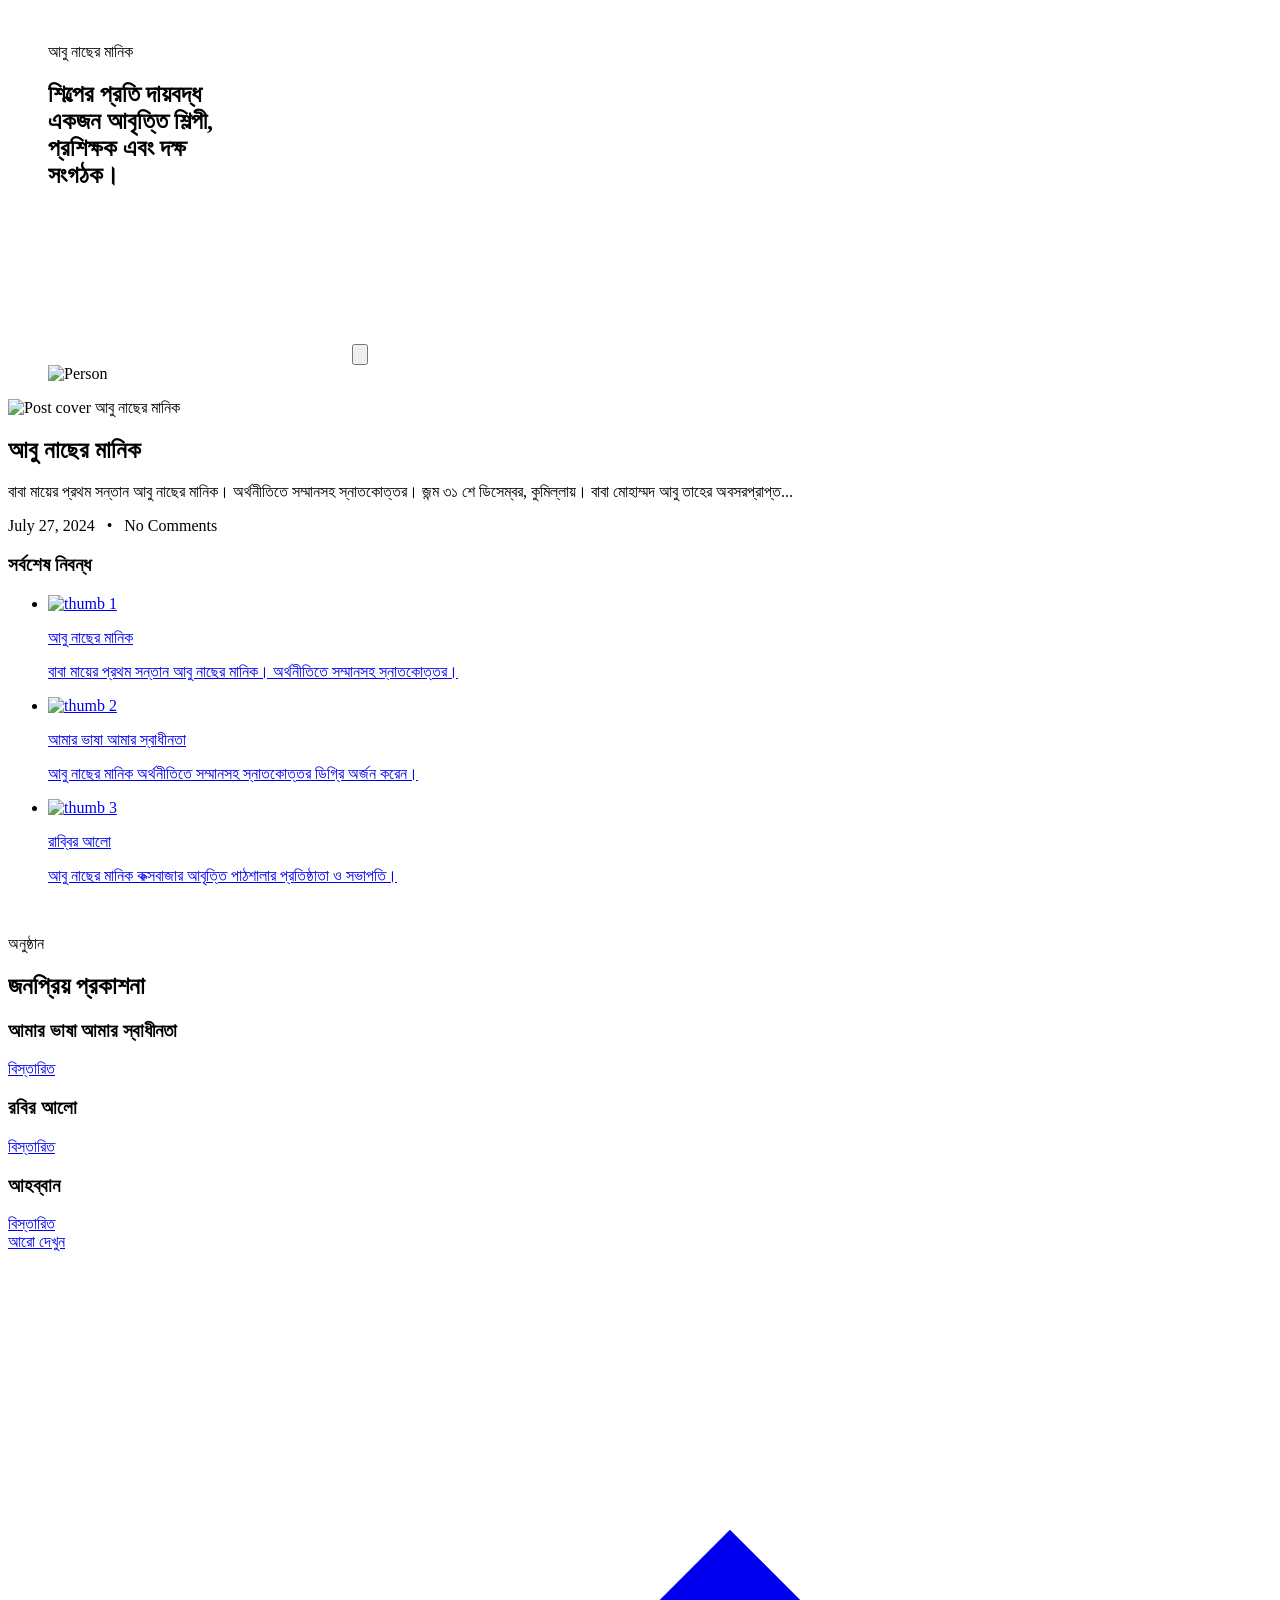
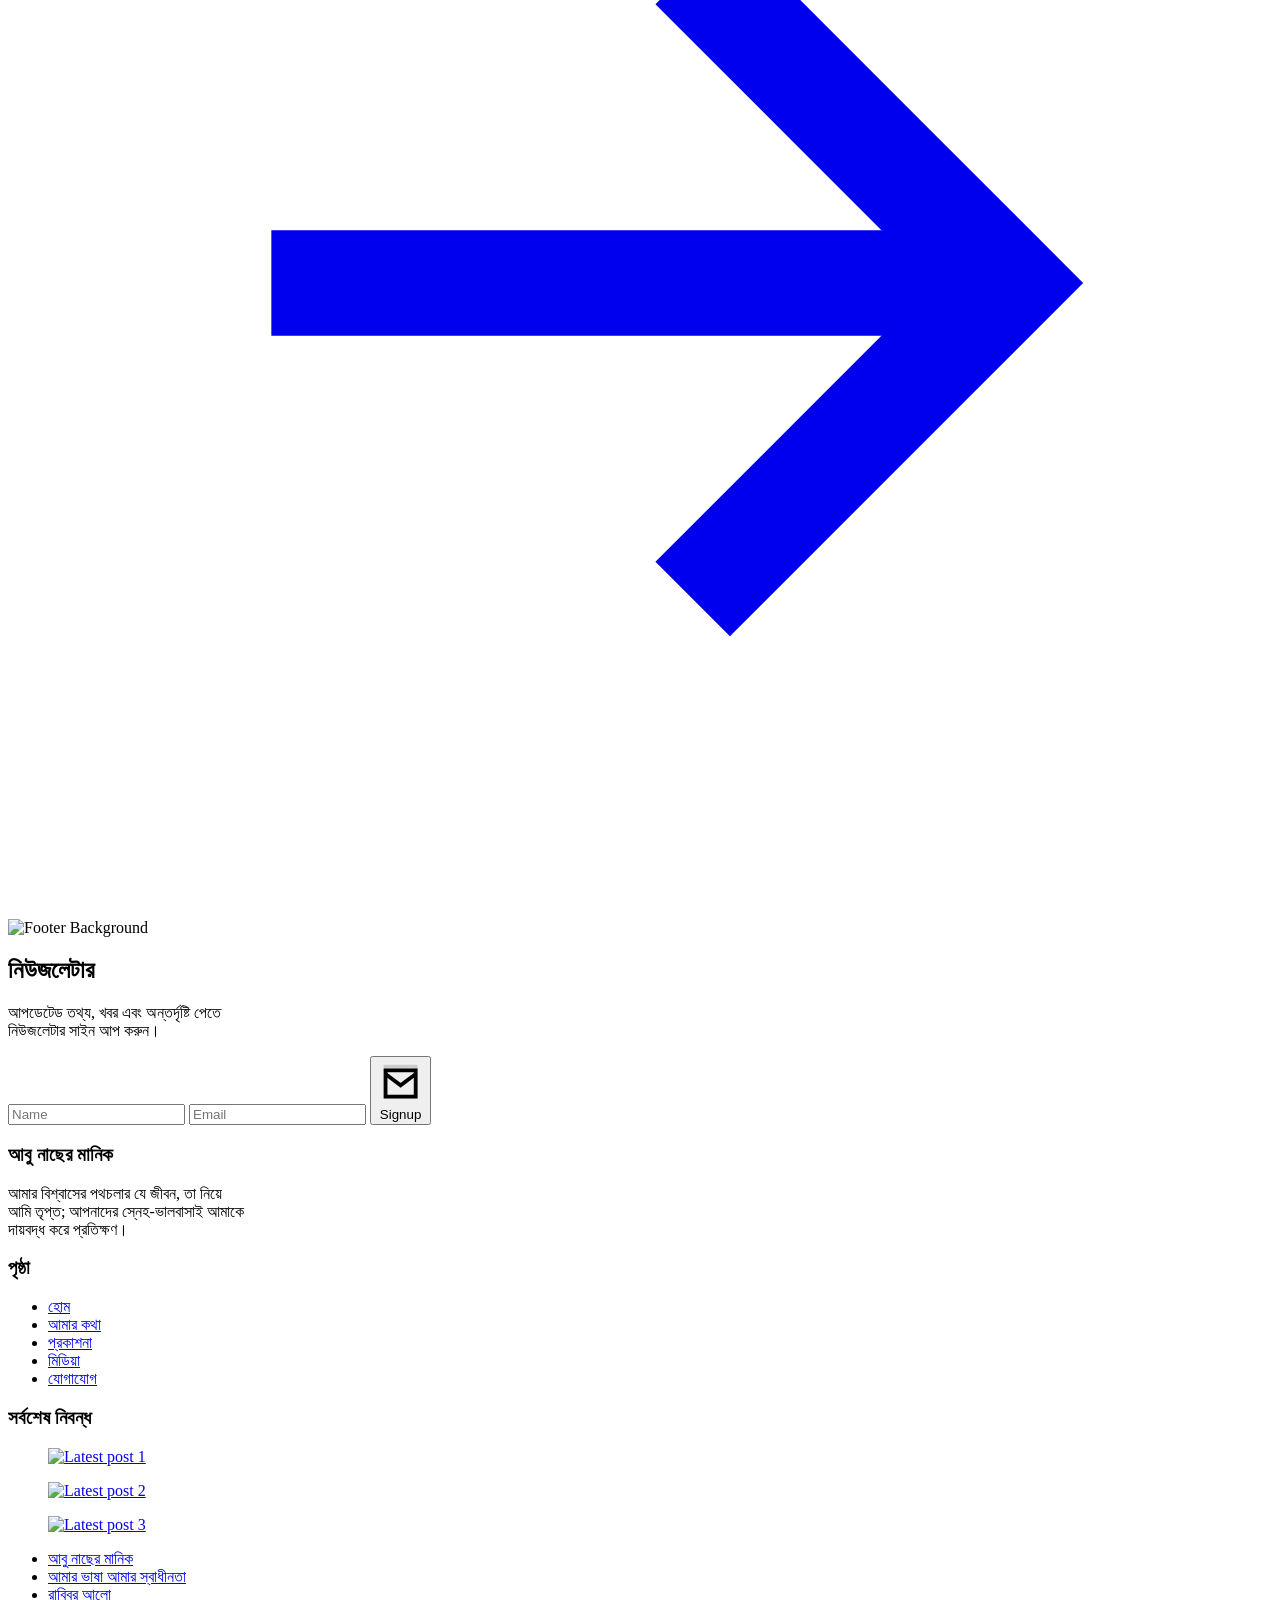
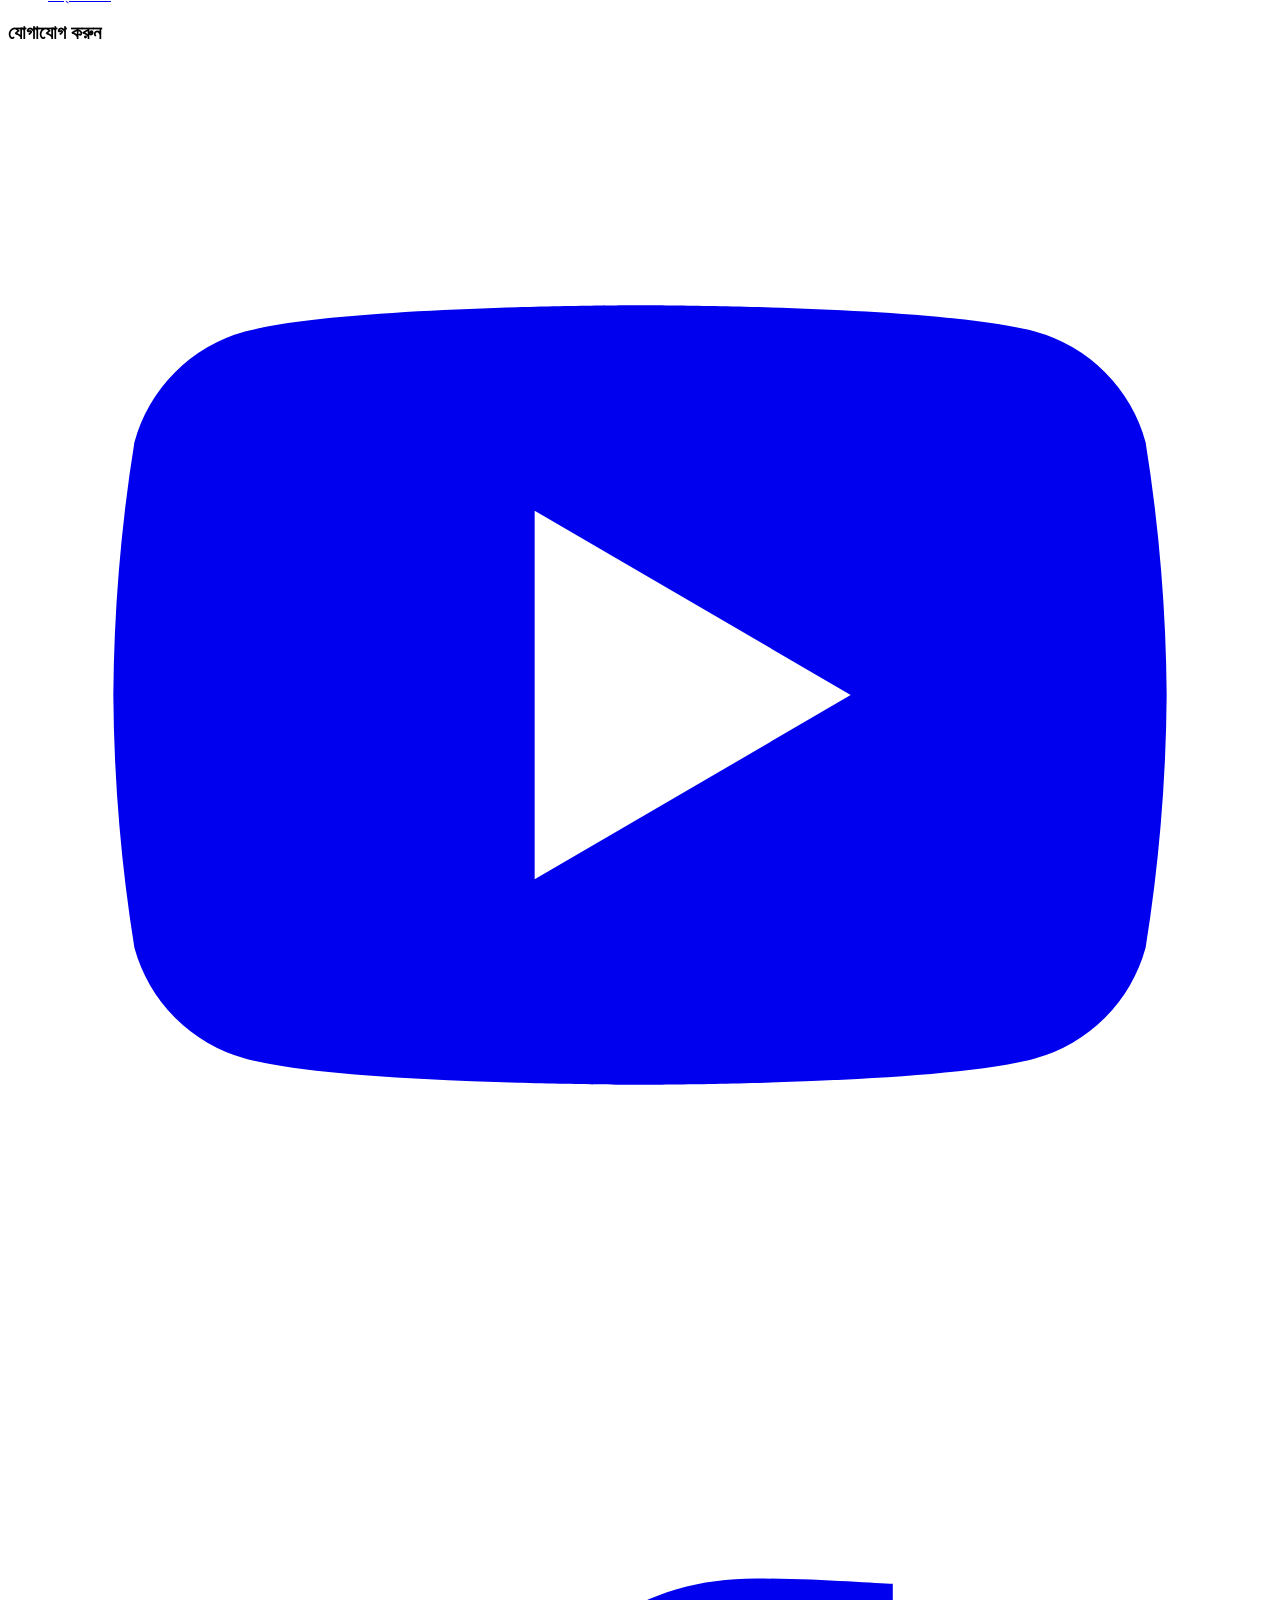
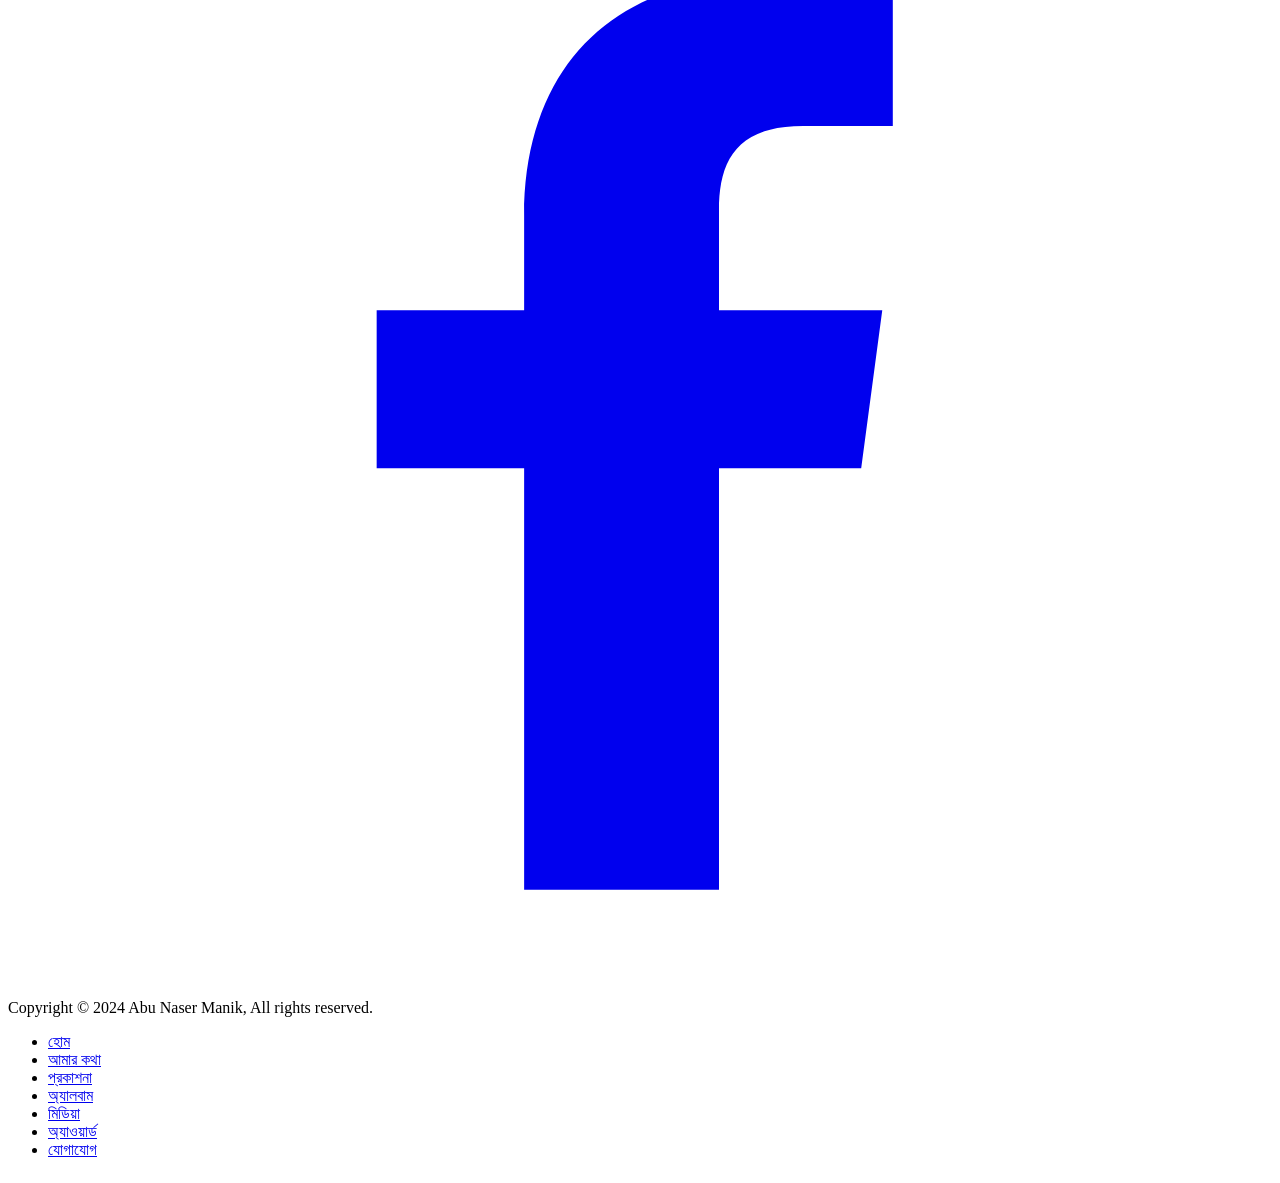
==== commit de71ea87: "index link added" ====
--- a/index.html
+++ b/index.html
@@ -22,14 +22,15 @@
 
 <body class="bg-black text-white">
   <!-- HERO WRAPPER -->
-  <section class="relative min-h-screen overflow-hidden">
+  <section class="relative min-h-screen bg-[url('https://abunasermanikbd.com/wp-content/uploads/2024/07/Screenshot-54-1.png')]
+         bg-cover bg-center bg-fixed">
     <!-- Background image -->
-    <div class="absolute inset-0">
+    <!-- <div class="absolute inset-0">
       <img src="https://abunasermanikbd.com/wp-content/uploads/2024/07/Screenshot-54-1.png" alt="Hero Background"
-        class="h-full w-full object-cover object-center" />
+        class="h-full w-full object-cover object-center bg-fixed" />
       <!-- Dark + subtle blur overlay -->
-      <div class="absolute inset-0 bg-black/50"></div>
-    </div>
+    <div class="absolute inset-0 bg-black/50"></div>
+
 
     <!-- HEADER -->
     <header class="relative z-20 w-full">
@@ -55,7 +56,7 @@
           </button>
 
           <!-- Brand -->
-          <a href="#" class="text-center md:flex-none md:text-left">
+          <a href="index.html" class="text-center md:flex-none md:text-left">
             <span class="text-2xl sm:text-[22px] font-bold tracking-wide font-[Inter]">
               আবু নাছের মানিক
             </span>
--- a/manik.css
+++ b/manik.css
@@ -1,66 +1,93 @@
- html, body { overflow-x: hidden; } /* slide সময় horizontal scroll আটকাতে */
+html,
+body {
+    overflow-x: hidden;
+}
 
-  /* fade-left = right -> left (ডান থেকে এসে বসবে) */
-  [data-aos="fade-left"].aos-full-right {
-    transform: translate3d(100vw, 0, 0) !important; /* পুরো ডান থেকে */
+/* slide সময় horizontal scroll আটকাতে */
+
+/* fade-left = right -> left (ডান থেকে এসে বসবে) */
+[data-aos="fade-left"].aos-full-right {
+    transform: translate3d(100vw, 0, 0) !important;
+    /* পুরো ডান থেকে */
     opacity: 0 !important;
-  }
+}
 
-  [data-aos="fade-left"].aos-full-right.aos-animate {
+[data-aos="fade-left"].aos-full-right.aos-animate {
     transform: translate3d(0, 0, 0) !important;
     opacity: 1 !important;
-  }
-  /* fade-right = left -> right (বাম দিক থেকে পুরো আসবে) */
-  [data-aos="fade-right"].aos-full-left {
-    transform: translate3d(-100vw, 0, 0) !important; /* পুরো বাম থেকে */
+}
+
+/* fade-right = left -> right (বাম দিক থেকে পুরো আসবে) */
+[data-aos="fade-right"].aos-full-left {
+    transform: translate3d(-100vw, 0, 0) !important;
+    /* পুরো বাম থেকে */
     opacity: 0 !important;
-  }
+}
 
-  [data-aos="fade-right"].aos-full-left.aos-animate {
+[data-aos="fade-right"].aos-full-left.aos-animate {
     transform: translate3d(0, 0, 0) !important;
     opacity: 1 !important;
-  }
-
-
-  /* initial state */
-  [data-aos="zoom-jump2"]{
-    opacity: 0;
-    transform: scale(.65);
-  }
-
-  /* when visible */
-  [data-aos="zoom-jump2"].aos-animate{
-    opacity: 1;
-    animation: zoomJump2 1250ms cubic-bezier(.22,.9,.36,1) both;
-  }
-
-  /* 2 বার zoom-in jump */
-  @keyframes zoomJump2{
-    0%   { transform: scale(.65); opacity: 0; }
-    22%  { transform: scale(1.10); opacity: 1; } /* 1st jump */
-    35%  { transform: scale(1); }
-    62%  { transform: scale(1.08); }             /* 2nd jump */
-    75%  { transform: scale(1); }
-    100% { transform: scale(1); }
-  }
-
-
-  [data-aos="fade-up-big"] {
-  transform: translate3d(0, 420px, 0) !important;
-  opacity: 0;
-}
-[data-aos="fade-up-big"].aos-animate {
-  transform: translate3d(0, 0, 0) !important;
-  opacity: 1;
 }
 
+/* initial state */
+[data-aos="zoom-jump2"] {
+    opacity: 0;
+    transform: scale(0.65);
+}
 
+/* when visible */
+[data-aos="zoom-jump2"].aos-animate {
+    opacity: 1;
+    animation: zoomJump2 1250ms cubic-bezier(0.22, 0.9, 0.36, 1) both;
+}
 
-[data-aos="zoom-in"] { 
-    transform: scale(.2) !important; 
-    opacity: 0 !important; 
-  }
-  [data-aos="zoom-in"].aos-animate { 
-    transform: scale(1) !important; 
-    opacity: 1 !important; 
-  }+/* 2 বার zoom-in jump */
+@keyframes zoomJump2 {
+    0% {
+        transform: scale(0.65);
+        opacity: 0;
+    }
+
+    22% {
+        transform: scale(1.1);
+        opacity: 1;
+    }
+
+    /* 1st jump */
+    35% {
+        transform: scale(1);
+    }
+
+    62% {
+        transform: scale(1.08);
+    }
+
+    /* 2nd jump */
+    75% {
+        transform: scale(1);
+    }
+
+    100% {
+        transform: scale(1);
+    }
+}
+
+[data-aos="fade-up-big"] {
+    transform: translate3d(0, 420px, 0) !important;
+    opacity: 0;
+}
+
+[data-aos="fade-up-big"].aos-animate {
+    transform: translate3d(0, 0, 0) !important;
+    opacity: 1;
+}
+
+[data-aos="zoom-in"] {
+    transform: scale(0.2) !important;
+    opacity: 0 !important;
+}
+
+[data-aos="zoom-in"].aos-animate {
+    transform: scale(1) !important;
+    opacity: 1 !important;
+}
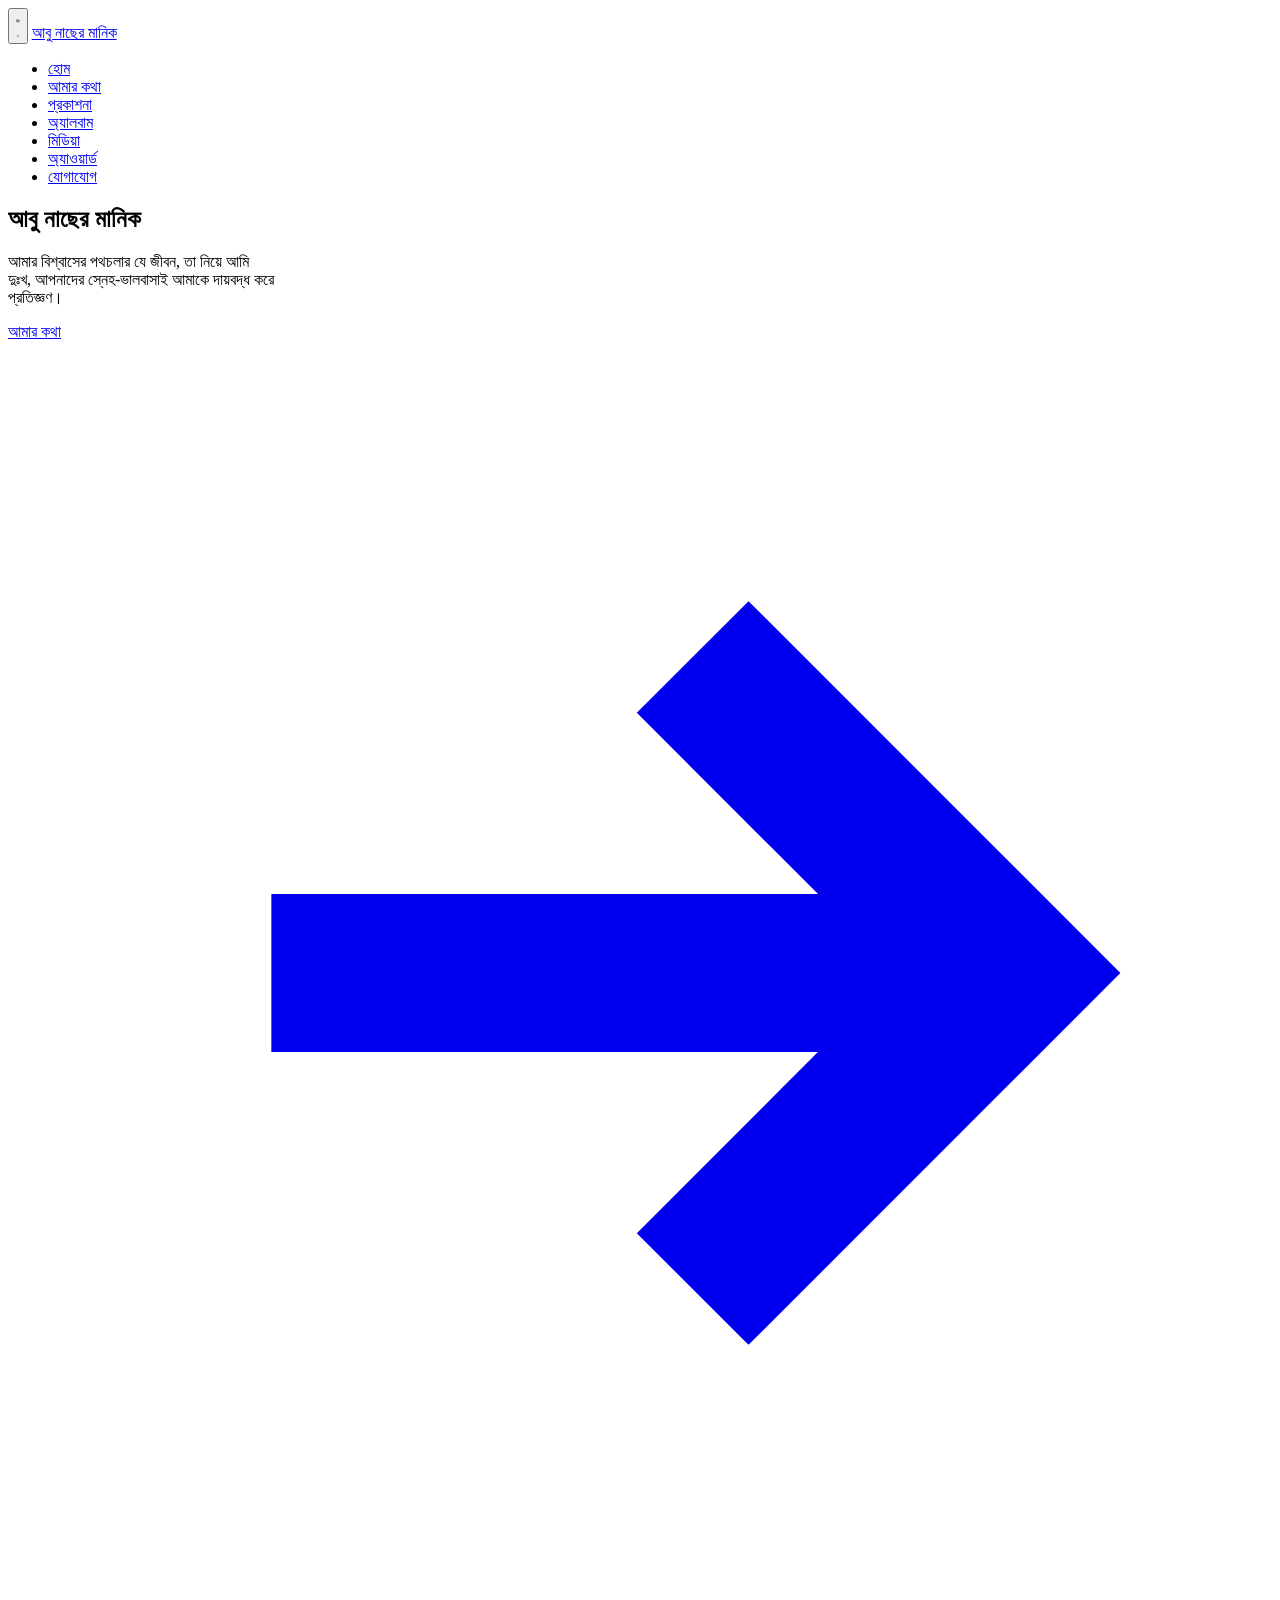
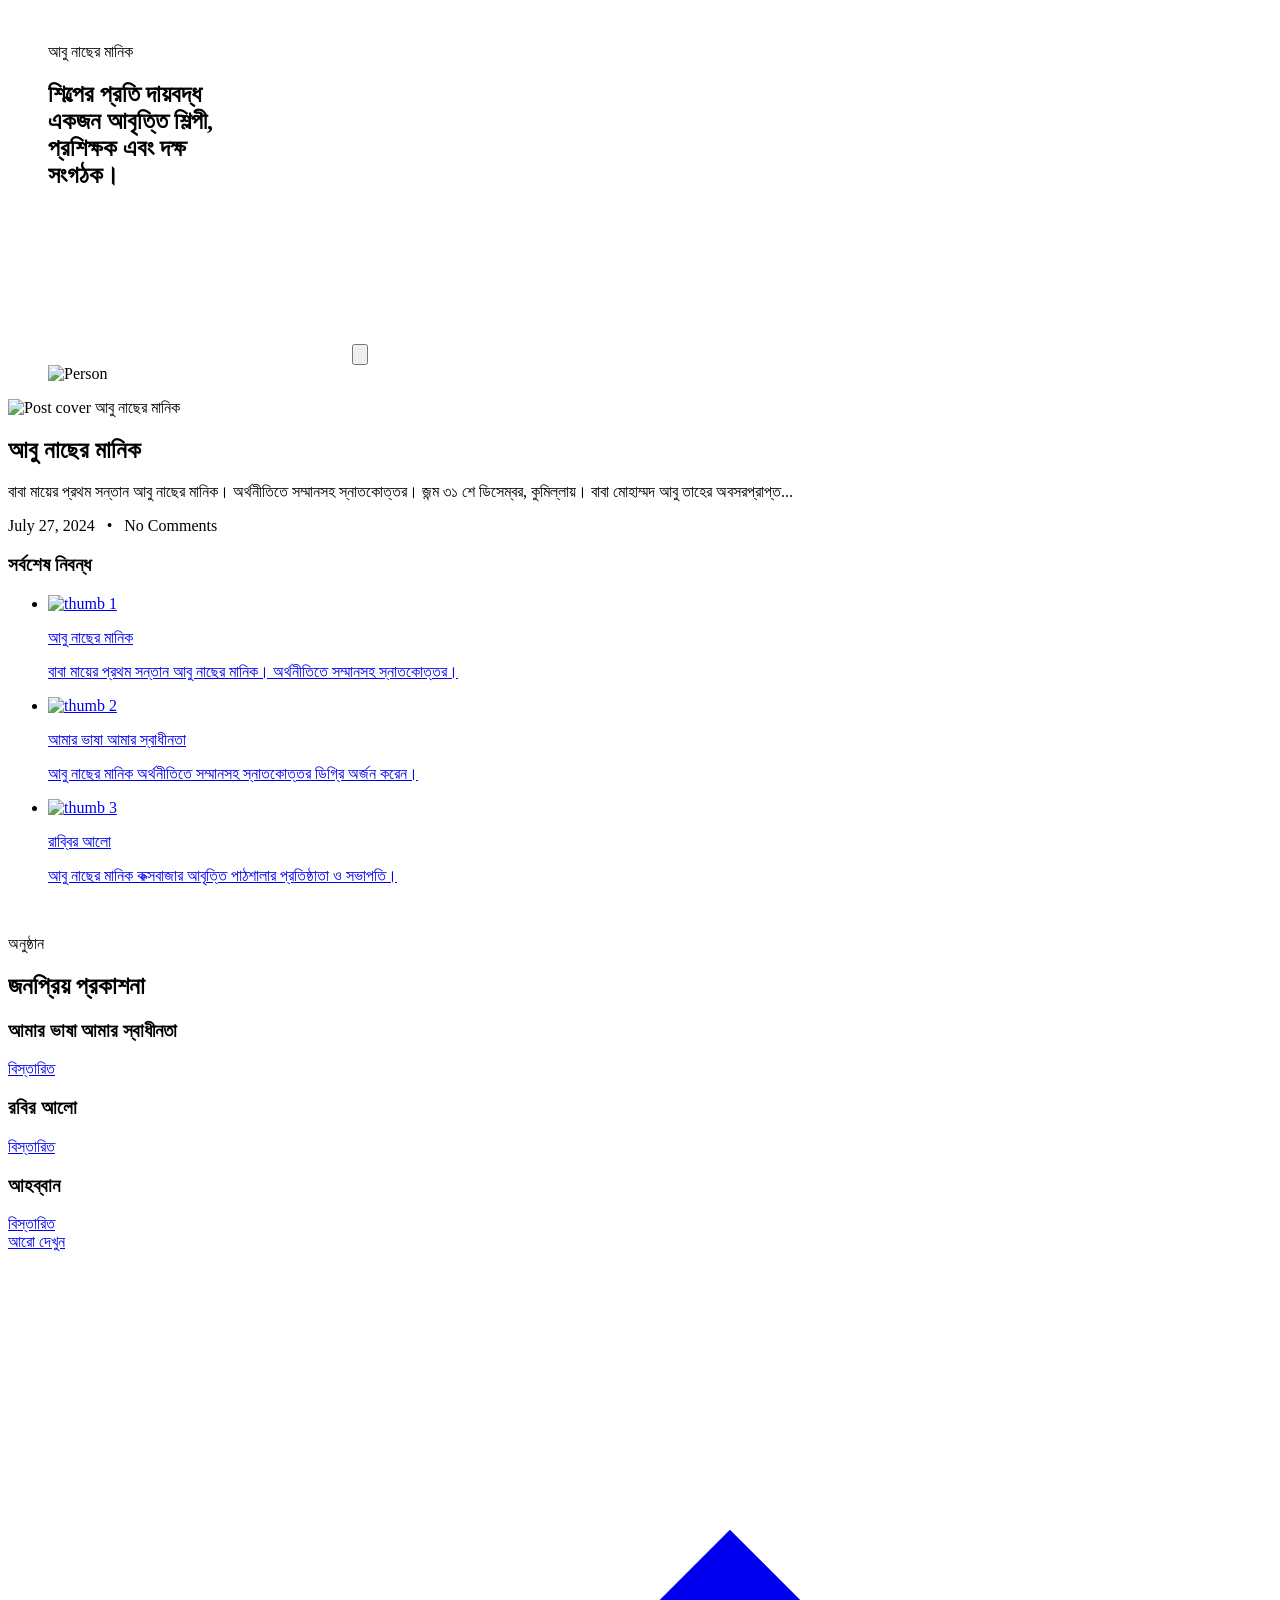
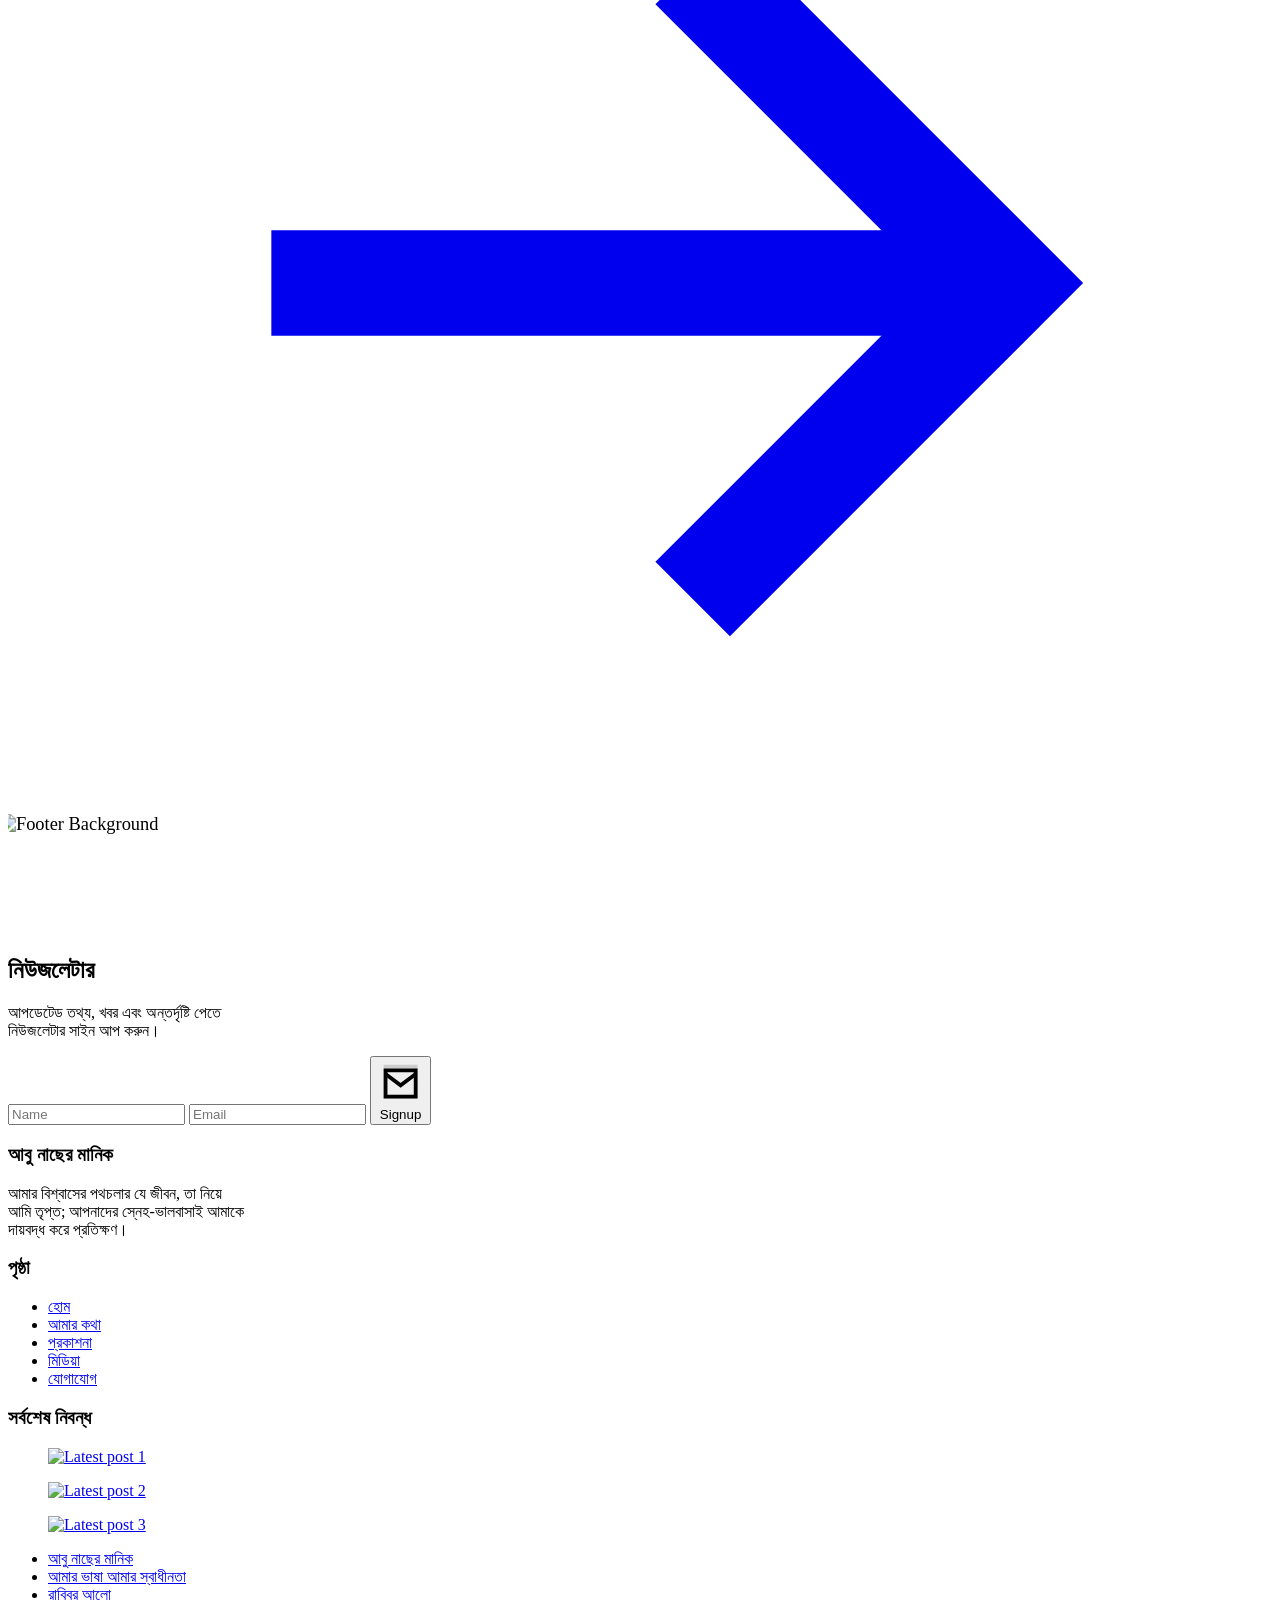
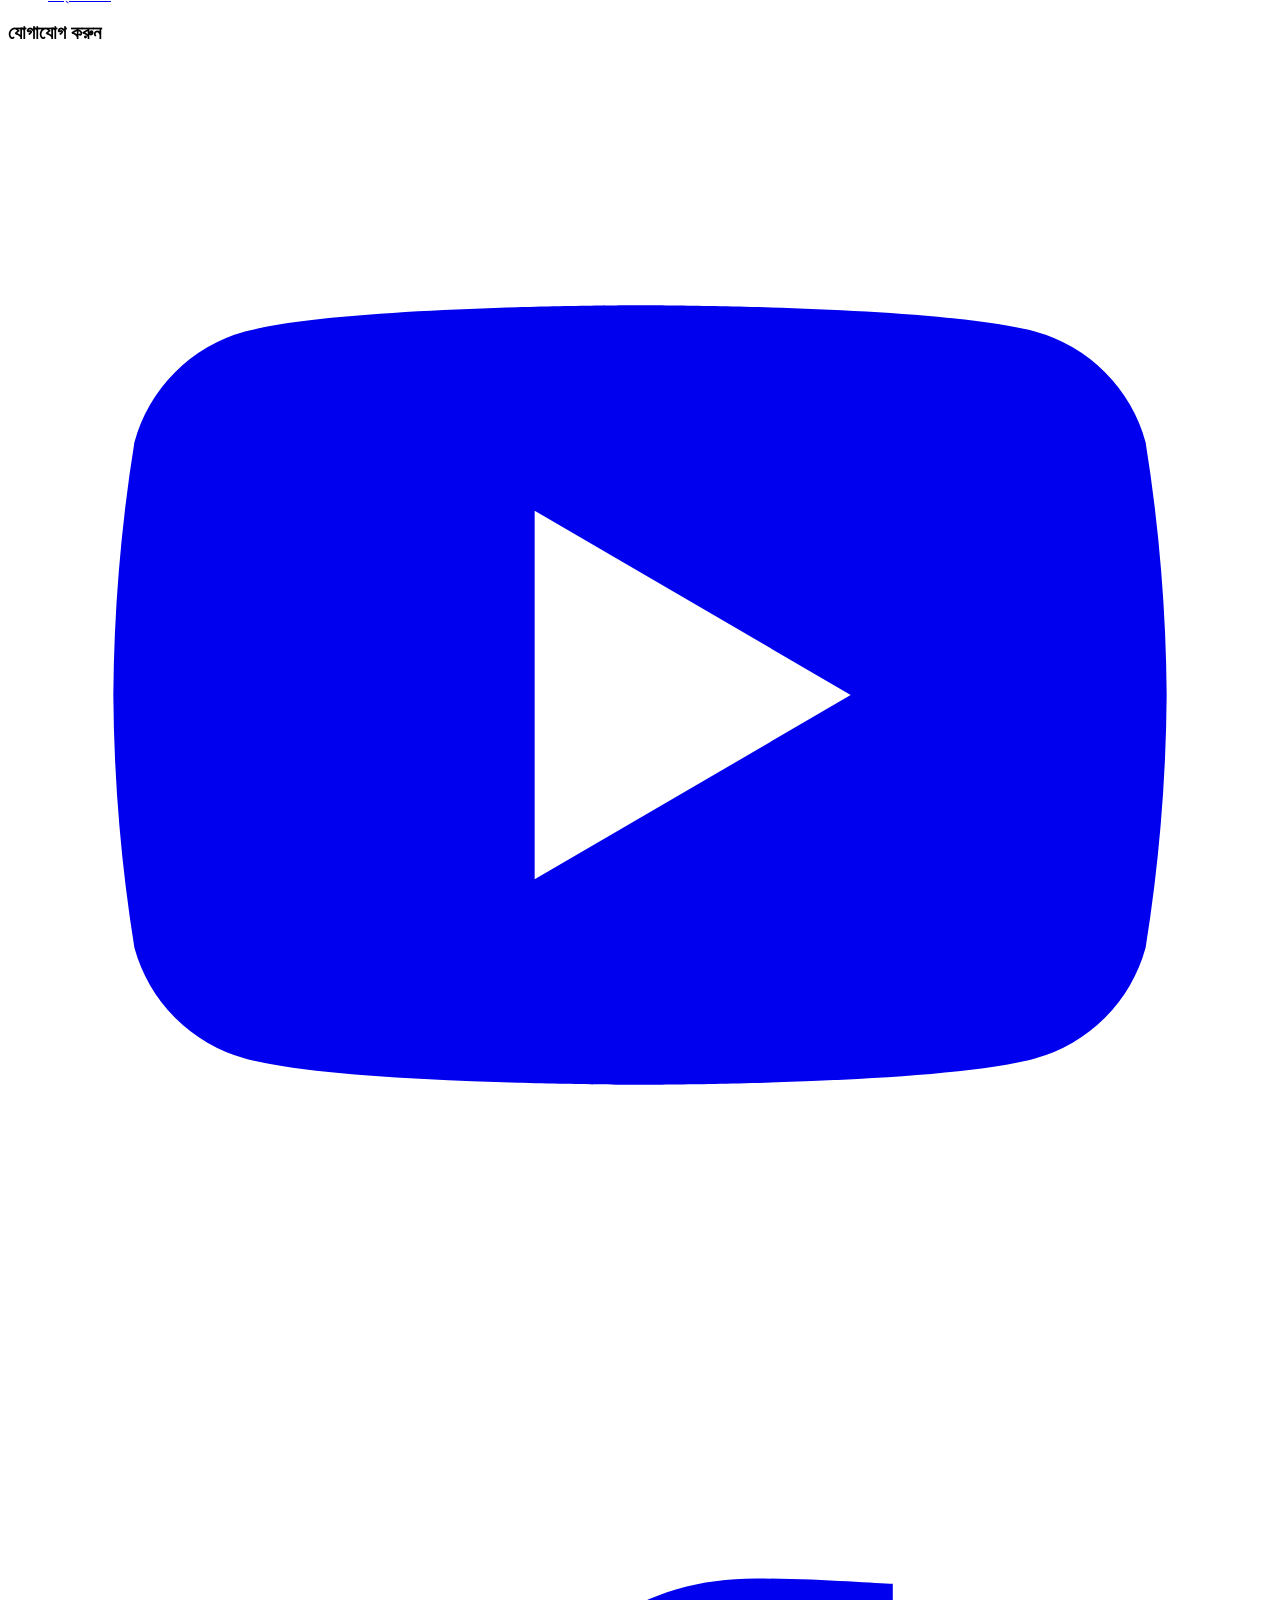
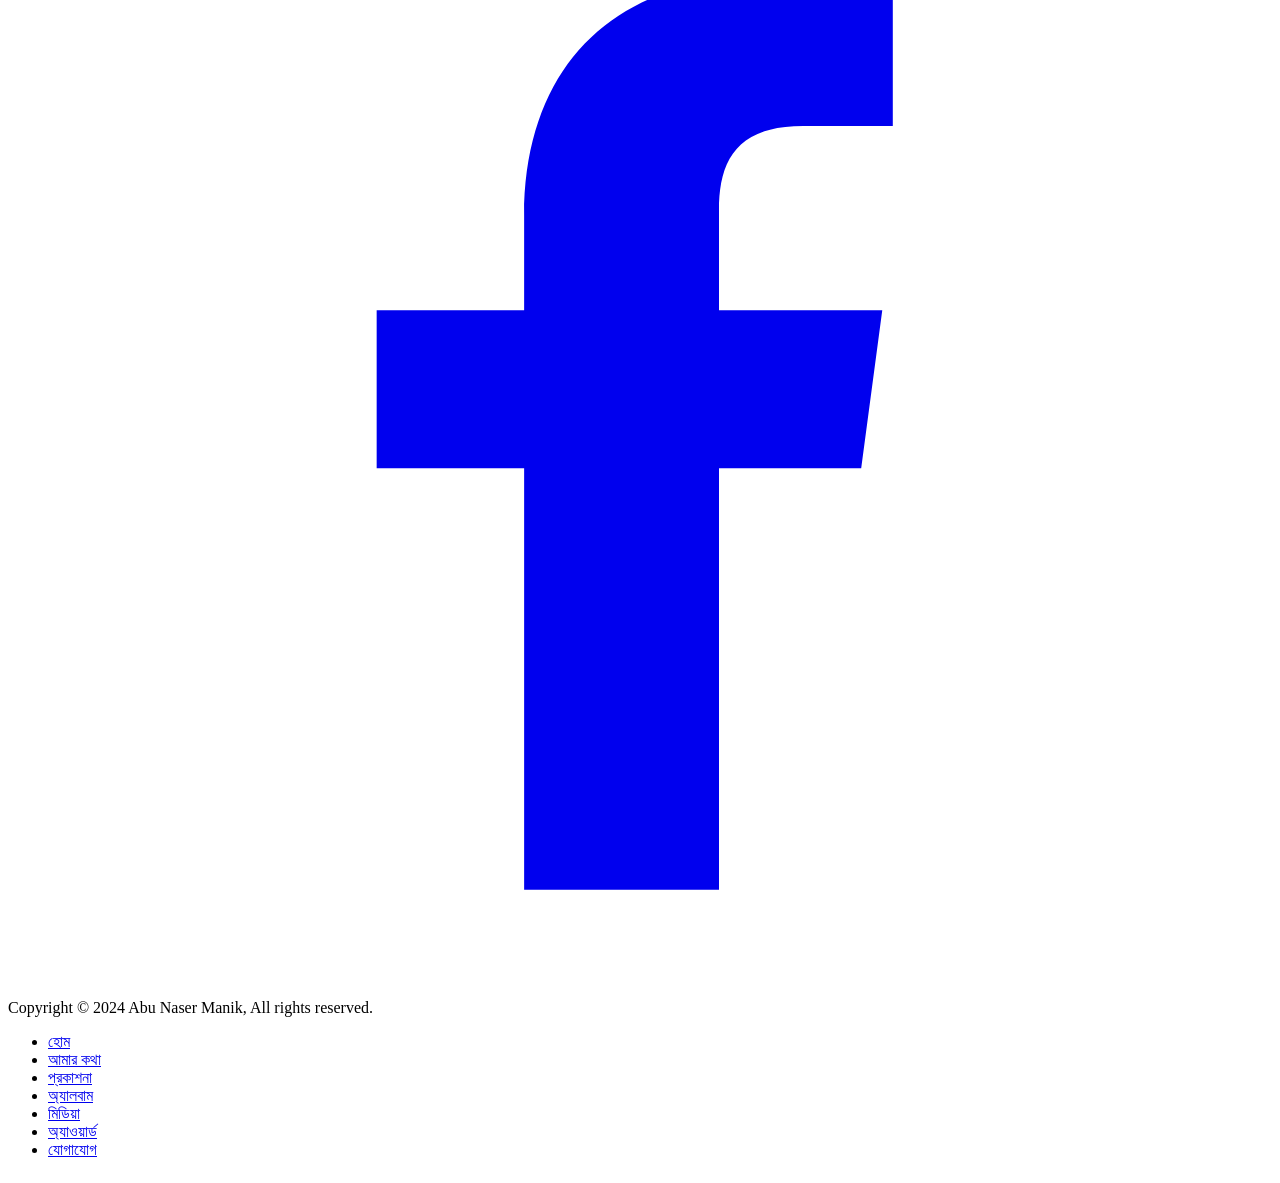
==== commit 27a4e657: "Home video button updated" ====
--- a/index.html
+++ b/index.html
@@ -11,19 +11,17 @@
   <link href="https://fonts.googleapis.com/css2?family=Heebo:wght@400;600&family=Inter:wght@400;600&display=swap"
     rel="stylesheet" />
   <link rel="stylesheet" href="https://unpkg.com/aos@2.3.1/dist/aos.css" />
-  <link rel="stylesheet" href="manik.css">
+  <link rel="stylesheet" href="manik.css" />
   <!-- Tailwind CDN -->
   <script src="https://cdn.tailwindcss.com"></script>
   <script src="https://kit.fontawesome.com/d797f6557c.js" crossorigin="anonymous"></script>
-  <style>
-
-  </style>
+  <style></style>
 </head>
 
 <body class="bg-black text-white">
   <!-- HERO WRAPPER -->
-  <section class="relative min-h-screen bg-[url('https://abunasermanikbd.com/wp-content/uploads/2024/07/Screenshot-54-1.png')]
-         bg-cover bg-center bg-fixed">
+  <section
+    class="relative min-h-screen bg-[url('https://abunasermanikbd.com/wp-content/uploads/2024/07/Screenshot-54-1.png')] bg-cover bg-center bg-fixed">
     <!-- Background image -->
     <!-- <div class="absolute inset-0">
       <img src="https://abunasermanikbd.com/wp-content/uploads/2024/07/Screenshot-54-1.png" alt="Hero Background"
@@ -31,14 +29,13 @@
       <!-- Dark + subtle blur overlay -->
     <div class="absolute inset-0 bg-black/50"></div>
 
-
     <!-- HEADER -->
     <header class="relative z-20 w-full">
-      <div class="mx-auto lg:max-w-[960px] xl:max-w-[1200px]  px-4 sm:px-6 lg:px-3">
+      <div class="mx-auto lg:max-w-[960px] xl:max-w-[1200px] px-4 sm:px-6 lg:px-3">
         <div class="flex items-center justify-between py-5">
           <!-- Mobile: Hamburger (LEFT) -->
           <button id="menuBtn" type="button"
-            class="group md:hidden inline-flex items-center justify-center rounded-sm  border border-white/25 bg-[#747276] p-2 hover:bg-black/55 focus:outline-none focus:ring-2 focus:ring-yellow-400 "
+            class="group md:hidden inline-flex items-center justify-center rounded-sm border border-white/25 bg-[#747276] p-2 hover:bg-black/55 focus:outline-none focus:ring-2 focus:ring-yellow-400"
             aria-controls="mobileMenu" aria-expanded="false">
             <!-- Hamburger icon -->
             <svg id="iconHamburger" xmlns="http://www.w3.org/2000/svg"
@@ -65,13 +62,27 @@
           <!-- Desktop nav -->
           <nav class="hidden md:flex items-center justify-center pr-32 lg:pr-12 xl:pr-32">
             <ul class="flex items-center gap-9 text-[15px] font-medium font-[Heebo]">
-              <li> <a class="text-yellow-400 font-normal" href="index.html">হোম</a></li>
-              <li> <a class="hover:text-yellow-300 transition" href="Amarkotha.html">আমার কথা</a></li>
-              <li><a class="hover:text-yellow-300 transition" href="publication.html">প্রকাশনা</a></li>
-              <li><a class="hover:text-yellow-300 transition" href="album.html">অ্যালবাম</a></li>
-              <li><a class="hover:text-yellow-300 transition" href="media.html">মিডিয়া</a></li>
-              <li><a class="hover:text-yellow-300 transition" href="award.html">অ্যাওয়ার্ড</a></li>
-              <li><a class="hover:text-yellow-300 transition" href="contact.html">যোগাযোগ</a></li>
+              <li>
+                <a class="text-yellow-400 font-normal" href="index.html">হোম</a>
+              </li>
+              <li>
+                <a class="hover:text-yellow-300 transition" href="Amarkotha.html">আমার কথা</a>
+              </li>
+              <li>
+                <a class="hover:text-yellow-300 transition" href="publication.html">প্রকাশনা</a>
+              </li>
+              <li>
+                <a class="hover:text-yellow-300 transition" href="album.html">অ্যালবাম</a>
+              </li>
+              <li>
+                <a class="hover:text-yellow-300 transition" href="media.html">মিডিয়া</a>
+              </li>
+              <li>
+                <a class="hover:text-yellow-300 transition" href="award.html">অ্যাওয়ার্ড</a>
+              </li>
+              <li>
+                <a class="hover:text-yellow-300 transition" href="contact.html">যোগাযোগ</a>
+              </li>
             </ul>
           </nav>
 
@@ -94,9 +105,8 @@
     <div class="relative z-10">
       <div class="mx-auto max-w-7xl px-8 sm:px-6 lg:px-8">
         <div class="min-h-[calc(100vh-88px)] flex items-center">
-          <div class="w-full   md:text-left mt-24 md:mt-44 pl-0 lg:pl-4">
-            <h1 class="text-[38px] md:text-5xl xl:text-7xl font-bold leading-[1.05] font-[Inter] "
-              data-aos="zoom-jump2">
+          <div class="w-full md:text-left mt-24 md:mt-44 pl-0 lg:pl-4">
+            <h1 class="text-[38px] md:text-5xl xl:text-7xl font-bold leading-[1.05] font-[Inter]" data-aos="zoom-jump2">
               আবু নাছের মানিক
             </h1>
             <p class="mt-6 text-[18px] sm:text-2xl text-white/90 leading-relaxed font-bold font-[Inter] aos-full-left"
@@ -138,7 +148,7 @@
     </div>
 
     <!-- parent: single div -->
-    <div class="relative mx-auto max-w-[1330px] px-2 sm:px-6 lg:px-[2px] xl:px-8 md:pr-2  pt-10 lg:pt-16">
+    <div class="relative mx-auto max-w-[1330px] px-2 sm:px-6 lg:px-[2px] xl:px-8 md:pr-2 pt-10 lg:pt-16">
       <!-- child: figure (2 div inside) -->
       <figure class="grid grid-cols-1 gap-2 md:grid-cols-2 md:gap-1 lg:gap-1">
         <!-- (1) content + video card -->
@@ -164,7 +174,8 @@
               playsinline preload="metadata">
               <source
                 src="https://abunasermanikbd.com/wp-content/uploads/2024/07/An-tgzSPfKW0wQiPMcF4m3Zf9KswfM0nLJb1brLpe6IeXrvy47OJREhmUgHdEz5zycFlUMzJ71ukBpMADHEQbA7t.mp4"
-                type="video/mp4" /> Your browser does not support the video tag.
+                type="video/mp4" />
+              Your browser does not support the video tag.
             </video>
 
             <!-- Play overlay button -->
@@ -178,7 +189,6 @@
               </span>
             </button>
           </div>
-
         </div>
 
         <!-- (2) pic -->
@@ -203,7 +213,7 @@
         <!-- ============ 1st div (BG image + নিচে content) ============ -->
         <div class="lg:border-r lg:border-white/60 lg:pr-8 aos-full-left" data-aos="fade-right"
           data-aos-easing="ease-out-cubic" data-aos-duration="1000">
-          <article class="overflow-hidden rounded-2xl shadow-[0_18px_50px_rgba(0,0,0,0.28)] ">
+          <article class="overflow-hidden rounded-2xl shadow-[0_18px_50px_rgba(0,0,0,0.28)]">
             <!-- Image area -->
             <div class="relative">
               <img src="https://abunasermanikbd.com/wp-content/uploads/2024/07/144687.jpg" alt="Post cover"
@@ -218,7 +228,8 @@
 
             <!-- Content area -->
             <div class="bg-[#1f1f1f] px-6 py-7 sm:px-8 sm:pt-8 sm:pb-6">
-              <h2 class="text-2xl font-bold tracking-tight text-yellow-400 lg:text-4xl font-[Inter]"> আবু নাছের মানিক
+              <h2 class="text-2xl font-bold tracking-tight text-yellow-400 lg:text-4xl font-[Inter]">
+                আবু নাছের মানিক
               </h2>
 
               <p class="mt-4 text-white/85 text-sm md:text-[15px] lg:text-base leading-relaxed font-[Heebo]">
@@ -234,19 +245,16 @@
                 July 27, 2024 &nbsp; • &nbsp; No Comments
               </p>
             </div>
-
           </article>
         </div>
 
         <!-- ============ 2nd div (Latest) ============ -->
         <!-- lg+ এ vertical white line -->
-        <div class="pt-0 lg:pt-20  aos-full-right" data-aos="fade-left" data-aos-easing="ease-out-cubic"
+        <div class="pt-0 lg:pt-20 aos-full-right" data-aos="fade-left" data-aos-easing="ease-out-cubic"
           data-aos-duration="1000">
           <!-- heading + horizontal line -->
           <div class="flex items-center gap-4">
-            <h3 class="text-2xl font-bold text-gray-900">
-              সর্বশেষ নিবন্ধ
-            </h3>
+            <h3 class="text-2xl font-bold text-gray-900">সর্বশেষ নিবন্ধ</h3>
             <span class="h-px flex-1 bg-white/60"></span>
           </div>
 
@@ -297,7 +305,9 @@
                   src="https://abunasermanikbd.com/wp-content/uploads/2024/07/14468715_1749214168670608_33462340348238.jpg"
                   alt="thumb 3" class="h-16 w-16 rounded-xl object-cover shadow" />
                 <div class="font-[Heebo]">
-                  <p class="text-sm lg:text-[15px] font-normal text-white">রাব্বির আলো</p>
+                  <p class="text-sm lg:text-[15px] font-normal text-white">
+                    রাব্বির আলো
+                  </p>
                   <p class="mt-1 text-sm leading-snug text-gray-900">
                     আবু নাছের মানিক কক্সবাজার আবৃত্তি পাঠশালার প্রতিষ্ঠাতা ও
                     সভাপতি।
@@ -324,7 +334,9 @@
       <!-- Top 2 lines -->
       <div class="text-start md:text-center aos-full-right" data-aos="fade-left" data-aos-easing="ease-out-cubic"
         data-aos-duration="600">
-        <p class="text-base md:text-[17px] lg:text-lg font-normal tracking-wide text-yellow-500">অনুষ্ঠান</p>
+        <p class="text-base md:text-[17px] lg:text-lg font-normal tracking-wide text-yellow-500">
+          অনুষ্ঠান
+        </p>
         <h2 class="mt-2 text-[28px] md:text-4xl lg:text-5xl font-bold text-gray-900">
           জনপ্রিয় প্রকাশনা
         </h2>
@@ -333,12 +345,13 @@
       <!-- Cards -->
       <!-- Desktop: 3 cols | Tab(768): 2 cols (3rd will go next row left) | Mobile: 1 col -->
       <div class="mt-16 lg:mt-20 grid grid-cols-1 gap-6 md:grid-cols-2 lg:grid-cols-3 lg:gap-6">
-
         <!-- Card 1 -->
         <div class="aos-full-left" data-aos="fade-right" data-aos-easing="ease-out-cubic" data-aos-duration="1000">
           <article
-            class="group transition duration-300 ease-in-out hover:scale-110  relative h-[290px] lg:h-[520px] w-full overflow-hidden rounded-2xl bg-cover bg-center shadow-[0_18px_45px_rgba(0,0,0,0.18)]"
-            style="background-image:url('https://abunasermanikbd.com/wp-content/uploads/2024/07/14468715_1749214168670608_3346234034823898809423_o-1.jpg');">
+            class="group transition duration-300 ease-in-out hover:scale-110 relative h-[290px] lg:h-[520px] w-full overflow-hidden rounded-2xl bg-cover bg-center shadow-[0_18px_45px_rgba(0,0,0,0.18)]"
+            style="
+                background-image: url(&quot;https://abunasermanikbd.com/wp-content/uploads/2024/07/14468715_1749214168670608_3346234034823898809423_o-1.jpg&quot;);
+              ">
             <!-- subtle overlay -->
             <div class="absolute inset-0 bg-black/30 transition duration-700 hover:bg-black/50"></div>
 
@@ -358,8 +371,10 @@
         <!-- Card 2 -->
         <div class="aos-full-left" data-aos="fade-right" data-aos-easing="ease-out-cubic" data-aos-duration="1000">
           <article
-            class="group transition duration-300 ease-in-out hover:scale-110 relative h-[290px] lg:h-[520px] w-full overflow-hidden rounded-2xl bg-cover bg-center shadow-[0_18px_45px_rgba(0,0,0,0.18)] "
-            style="background-image:url('https://abunasermanikbd.com/wp-content/uploads/2024/07/14468715_1749214168670608_33462340348238.jpg');">
+            class="group transition duration-300 ease-in-out hover:scale-110 relative h-[290px] lg:h-[520px] w-full overflow-hidden rounded-2xl bg-cover bg-center shadow-[0_18px_45px_rgba(0,0,0,0.18)]"
+            style="
+                background-image: url(&quot;https://abunasermanikbd.com/wp-content/uploads/2024/07/14468715_1749214168670608_33462340348238.jpg&quot;);
+              ">
             <div class="absolute inset-0 bg-black/30"></div>
 
             <div class="absolute inset-x-0 bottom-0 p-6 text-center transition duration-700 hover:scale-110">
@@ -379,7 +394,9 @@
         <div class="aos-full-left" data-aos="fade-right" data-aos-easing="ease-out-cubic" data-aos-duration="1000">
           <article
             class="group transition duration-300 ease-in-out hover:scale-110 relative h-[290px] lg:h-[520px] w-full overflow-hidden rounded-2xl bg-cover bg-center shadow-[0_18px_45px_rgba(0,0,0,0.18)]"
-            style="background-image:url('https://abunasermanikbd.com/wp-content/uploads/2024/07/144687.jpg');">
+            style="
+                background-image: url(&quot;https://abunasermanikbd.com/wp-content/uploads/2024/07/144687.jpg&quot;);
+              ">
             <div class="absolute inset-0 bg-black/30"></div>
 
             <div class="absolute inset-x-0 bottom-0 p-6 text-center transition duration-700 hover:scale-110">
@@ -388,7 +405,7 @@
               </h3>
 
               <a href="#details-3"
-                class="mt-4 inline-flex items-center justify-center rounded-full bg-yellow-400 px-7 py-2.5 text-[15px] lg:text-base font-[Heebo] font-medium  text-gray-900 transition hover:bg-black hover:text-white">
+                class="mt-4 inline-flex items-center justify-center rounded-full bg-yellow-400 px-7 py-2.5 text-[15px] lg:text-base font-[Heebo] font-medium text-gray-900 transition hover:bg-black hover:text-white">
                 বিস্তারিত
               </a>
             </div>
@@ -411,19 +428,18 @@
             </svg>
           </span>
         </a>
-
       </div>
     </div>
   </section>
 
-
-
   <!-- Footer Start -->
-  <footer class="relative overflow-hidden text-white">
+  <footer id="siteFooter" class="relative overflow-hidden text-white">
     <!-- BG image -->
-    <div class="absolute inset-0" data-aos="fade-up">
-      <img src="https://abunasermanikbd.com/wp-content/uploads/2024/07/Screenshot-55.png" alt="Footer Background"
-        class="h-full w-full object-none object-right" />
+    <div class="absolute inset-0 -z-10 overflow-hidden">
+      <img id="footerBg" src="https://abunasermanikbd.com/wp-content/uploads/2024/07/Screenshot-55.png"
+        alt="Footer Background" class="absolute inset-0 h-full w-full object-cover object-right  will-change-transform"
+        style="--y:0px; transform: translate3d(0,var(--y),0) scale(1.15);" />
+
       <div class="absolute inset-0 bg-black/40"></div>
     </div>
 
@@ -621,7 +637,6 @@
       </li>
     </ul>
   </div>
-
   <script>
     const btn = document.getElementById("menuBtn");
     const menu = document.getElementById("mobileMenu");
@@ -654,25 +669,65 @@
       if (e.key === "Escape") setOpen(false);
     });
 
-
     // Playbutton portion
     const video = document.getElementById("myVideo");
-    const btn2 = document.getElementById("playBtn");
-
-    btn2.addEventListener("click", () => {
-      video.play();
-      btn2.classList.add("hidden");
-    });
-
-    video.addEventListener("pause", () => btn2.classList.remove("hidden"));
-    video.addEventListener("ended", () => btn2.classList.remove("hidden"));
+    const playBtn = document.getElementById("playBtn");
+
+    if (video && playBtn) {
+      playBtn.addEventListener("click", async () => {
+        video.setAttribute("controls", "");   // 2nd figure-এর মতো controls bar দেখাবে
+        try { await video.play(); } catch (e) { }
+        playBtn.classList.add("hidden");
+      });
+
+      video.addEventListener("pause", () => playBtn.classList.remove("hidden"));
+      video.addEventListener("ended", () => playBtn.classList.remove("hidden"));
+
+      // play করলে overlay লুকাবে (যদি user controls দিয়ে play করে)
+      video.addEventListener("play", () => playBtn.classList.add("hidden"));
+    }
+
+    // ===== Footer Parallax (safe) =====
+    const footer = document.getElementById("siteFooter");
+    const bg = document.getElementById("footerBg");
+
+    if (footer && bg) {
+      const maxOffset = 160;
+      let ticking = false;
+
+      function update() {
+        ticking = false;
+        const rect = footer.getBoundingClientRect();
+        const vh = window.innerHeight;
+
+        if (rect.bottom < 0 || rect.top > vh) return;
+
+        const progress = (vh - rect.top) / (vh + rect.height);
+        const p = Math.min(1, Math.max(0, progress));
+
+        const offset = (p - 0.5) * 2 * maxOffset;
+        bg.style.setProperty("--y", `${-offset}px`);
+      }
+
+      function onScroll() {
+        if (!ticking) {
+          ticking = true;
+          requestAnimationFrame(update);
+        }
+      }
+
+      window.addEventListener("scroll", onScroll, { passive: true });
+      window.addEventListener("resize", update);
+      update();
+    }
+
   </script>
   <script src="https://unpkg.com/aos@2.3.1/dist/aos.js"></script>
   <script>
     AOS.init({
-      // duration: 800,   // animation duration (ms)     
+      // duration: 800,   // animation duration (ms)
       // easing: "ease-out",
-      once: true,      // একবারই হবে
+      once: true, // একবারই হবে
       offset: 120,
     });
   </script>
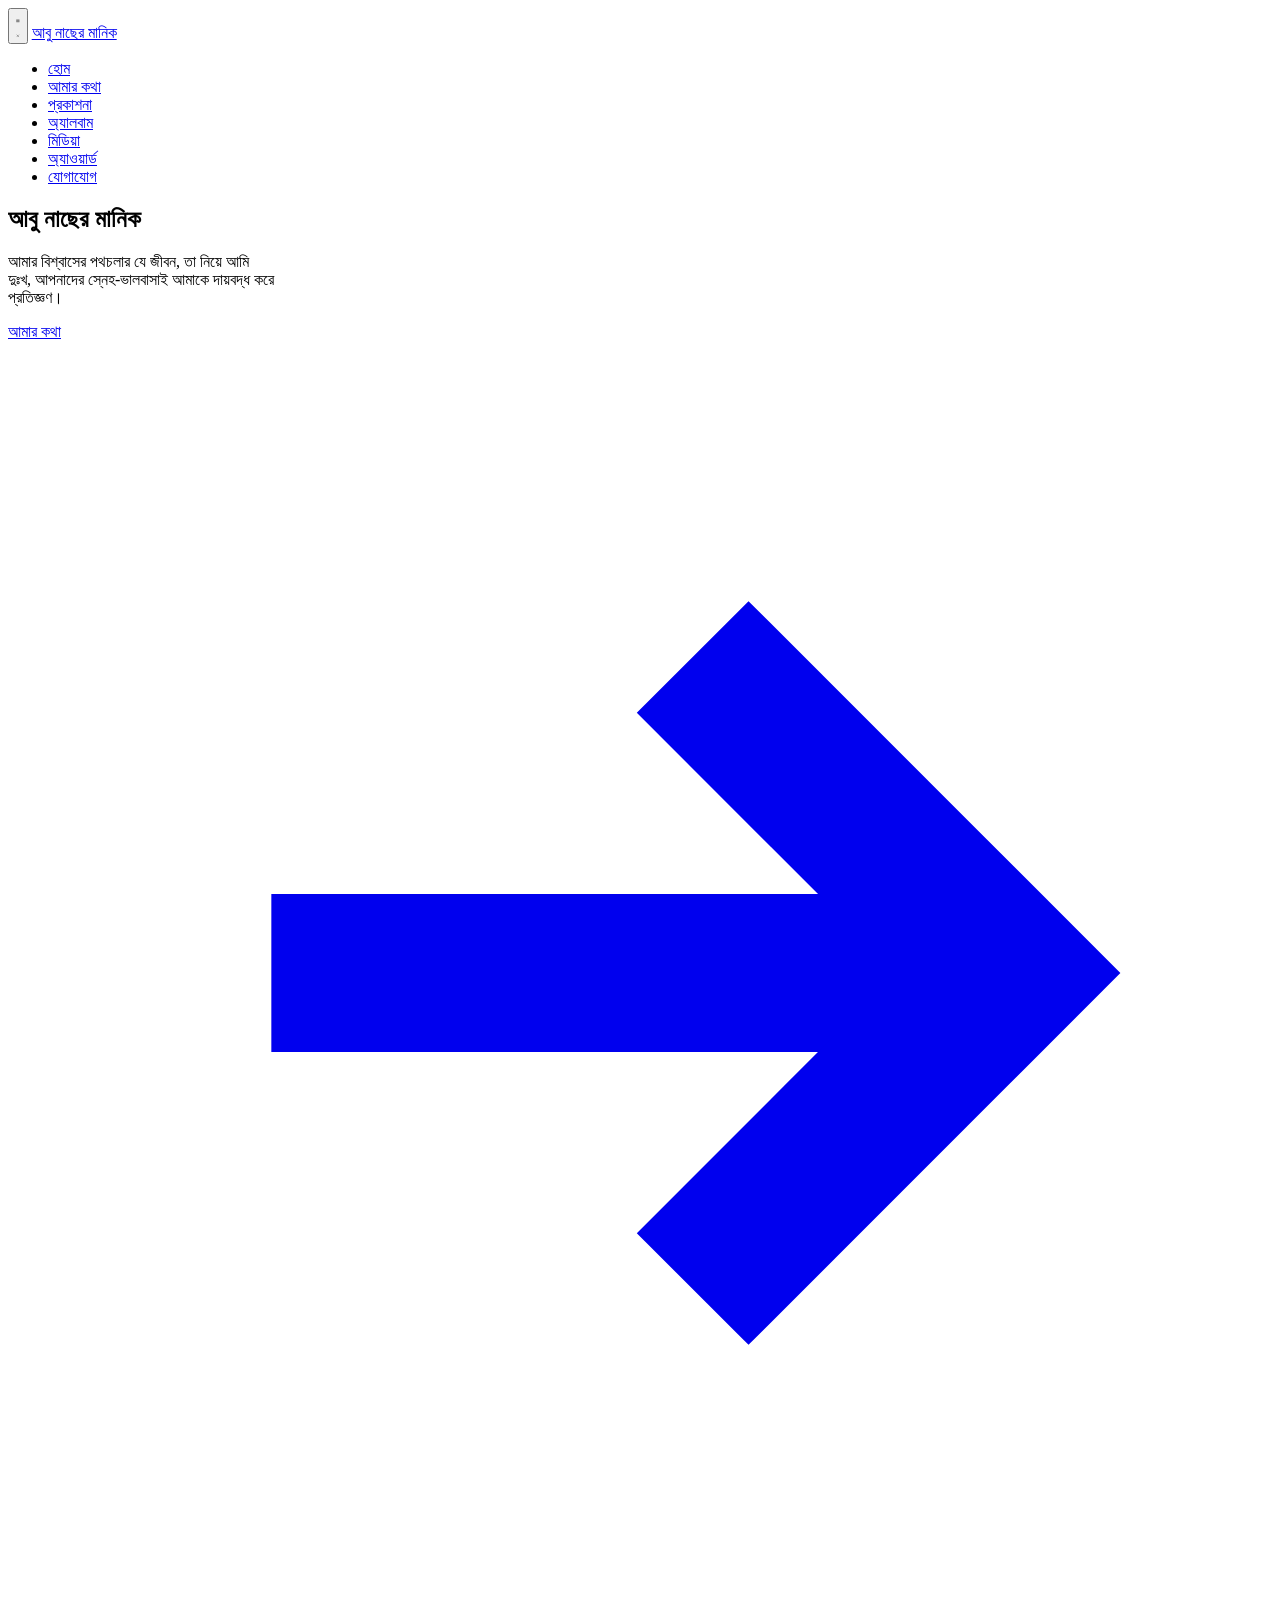
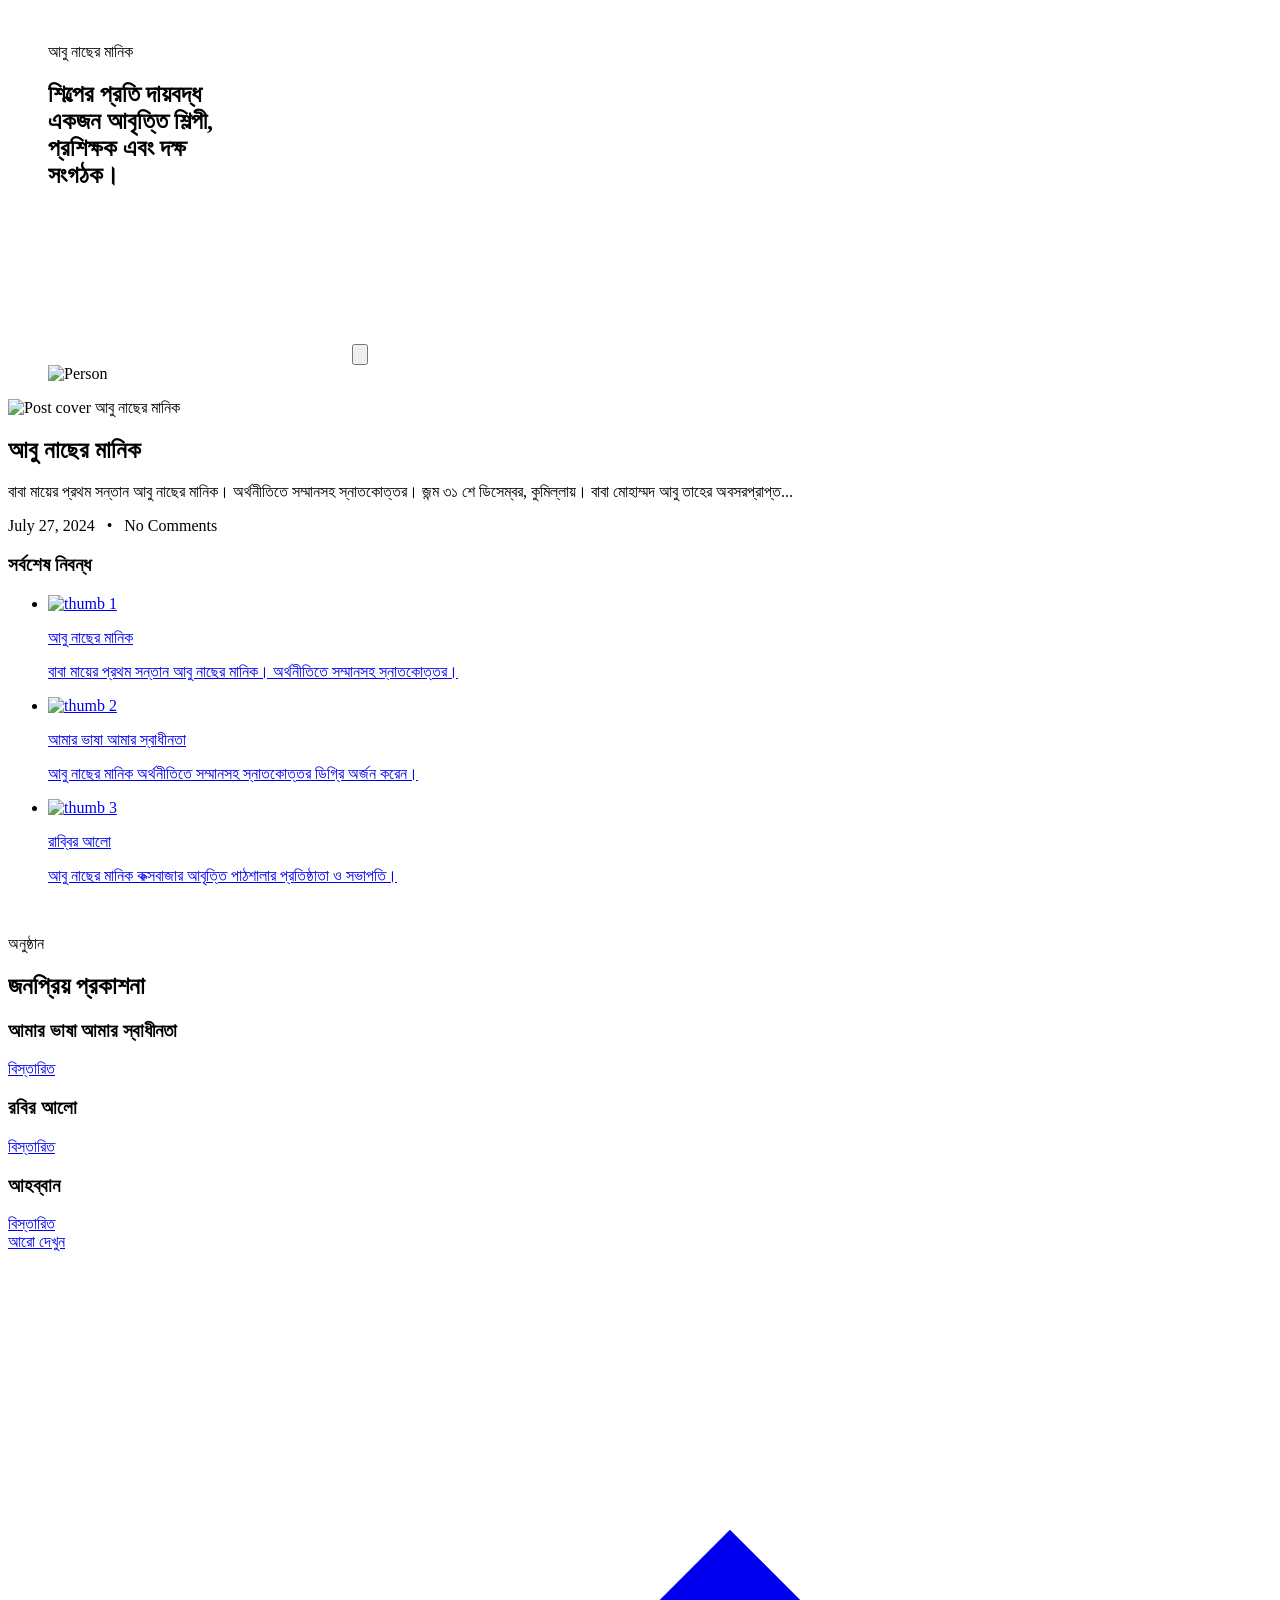
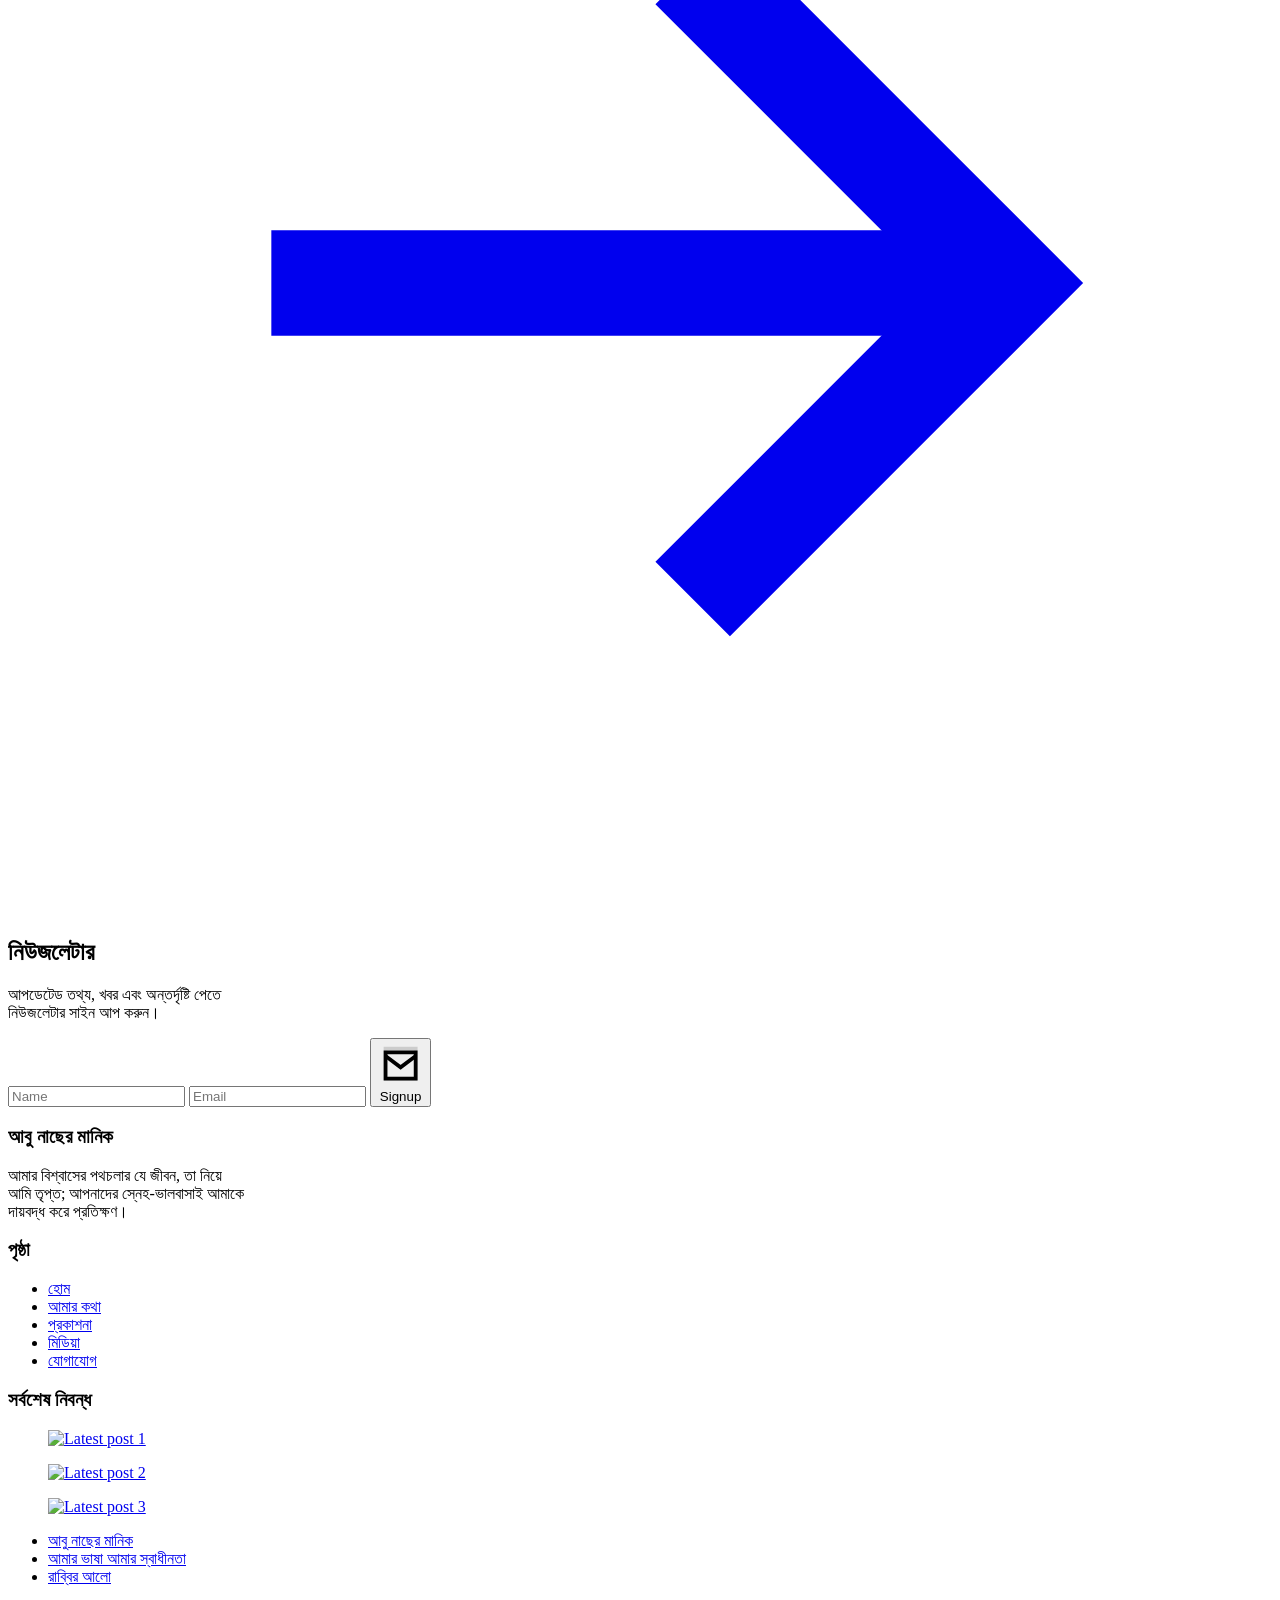
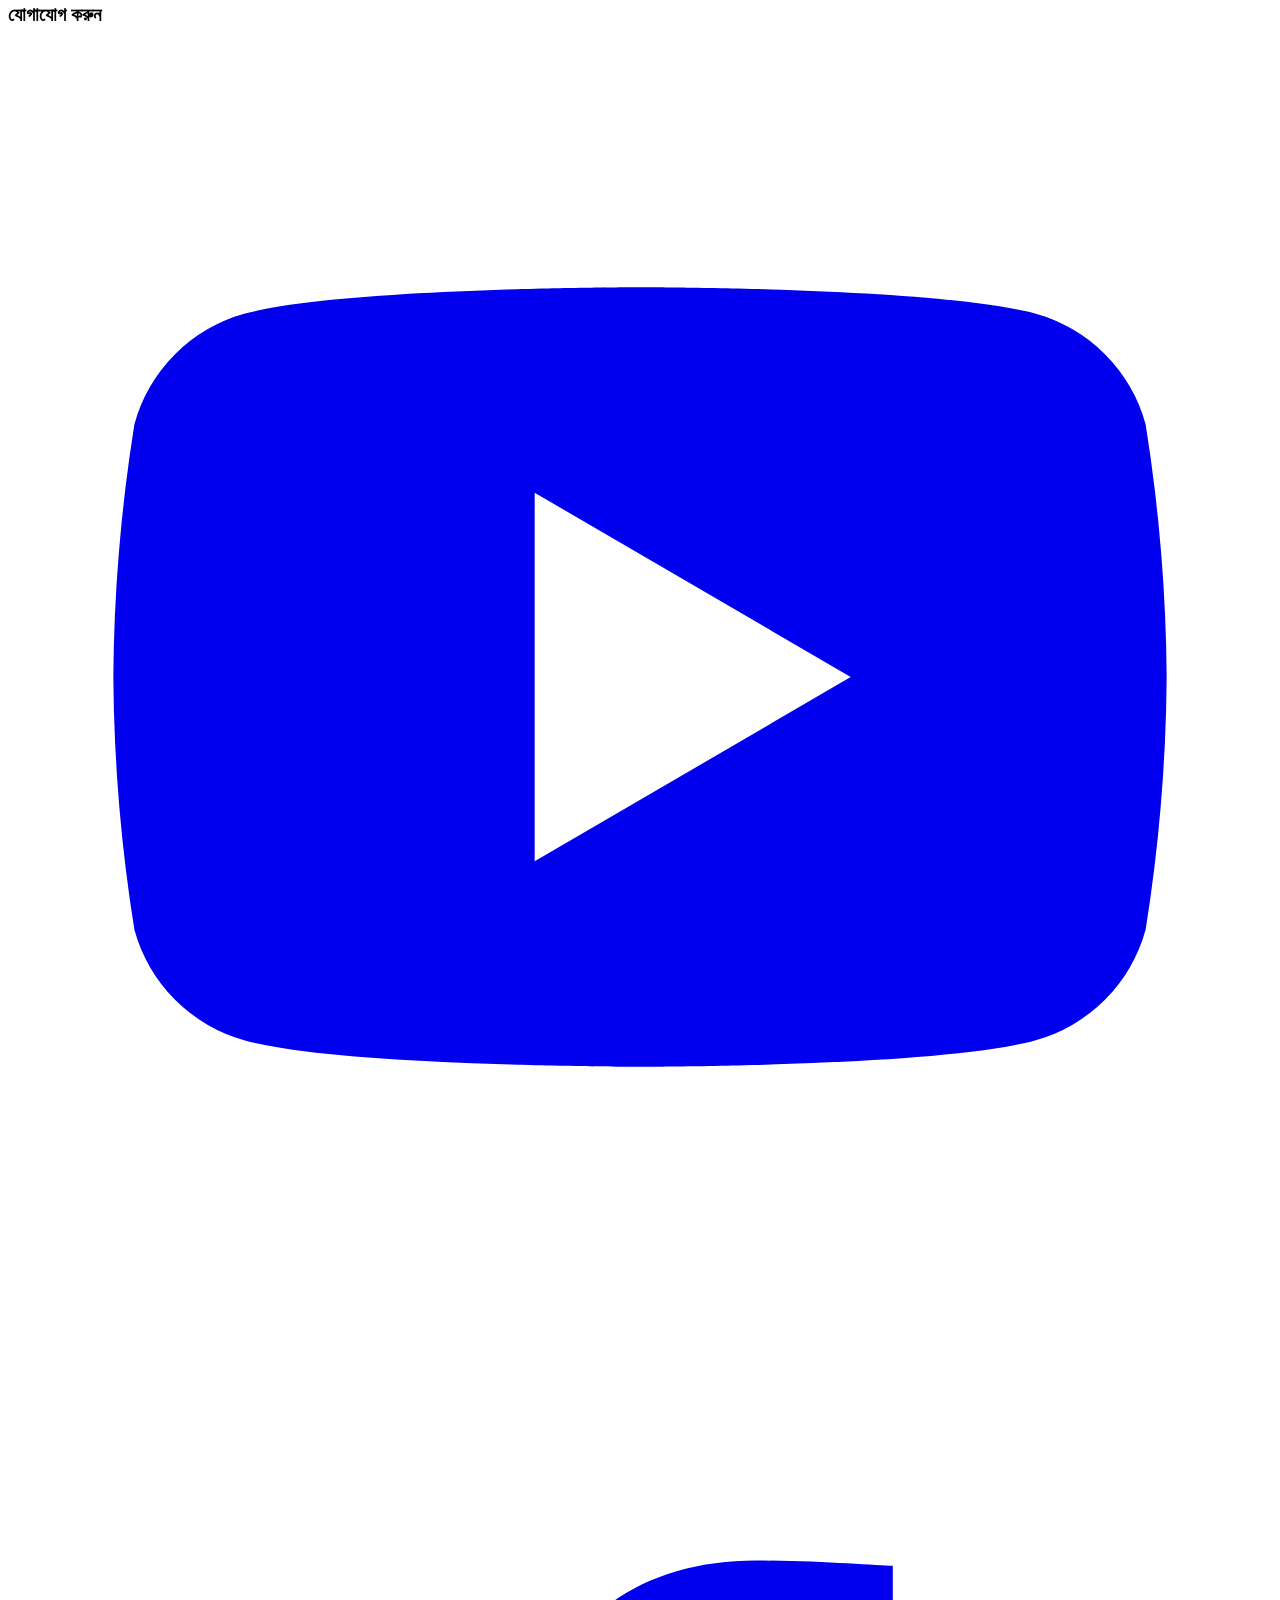
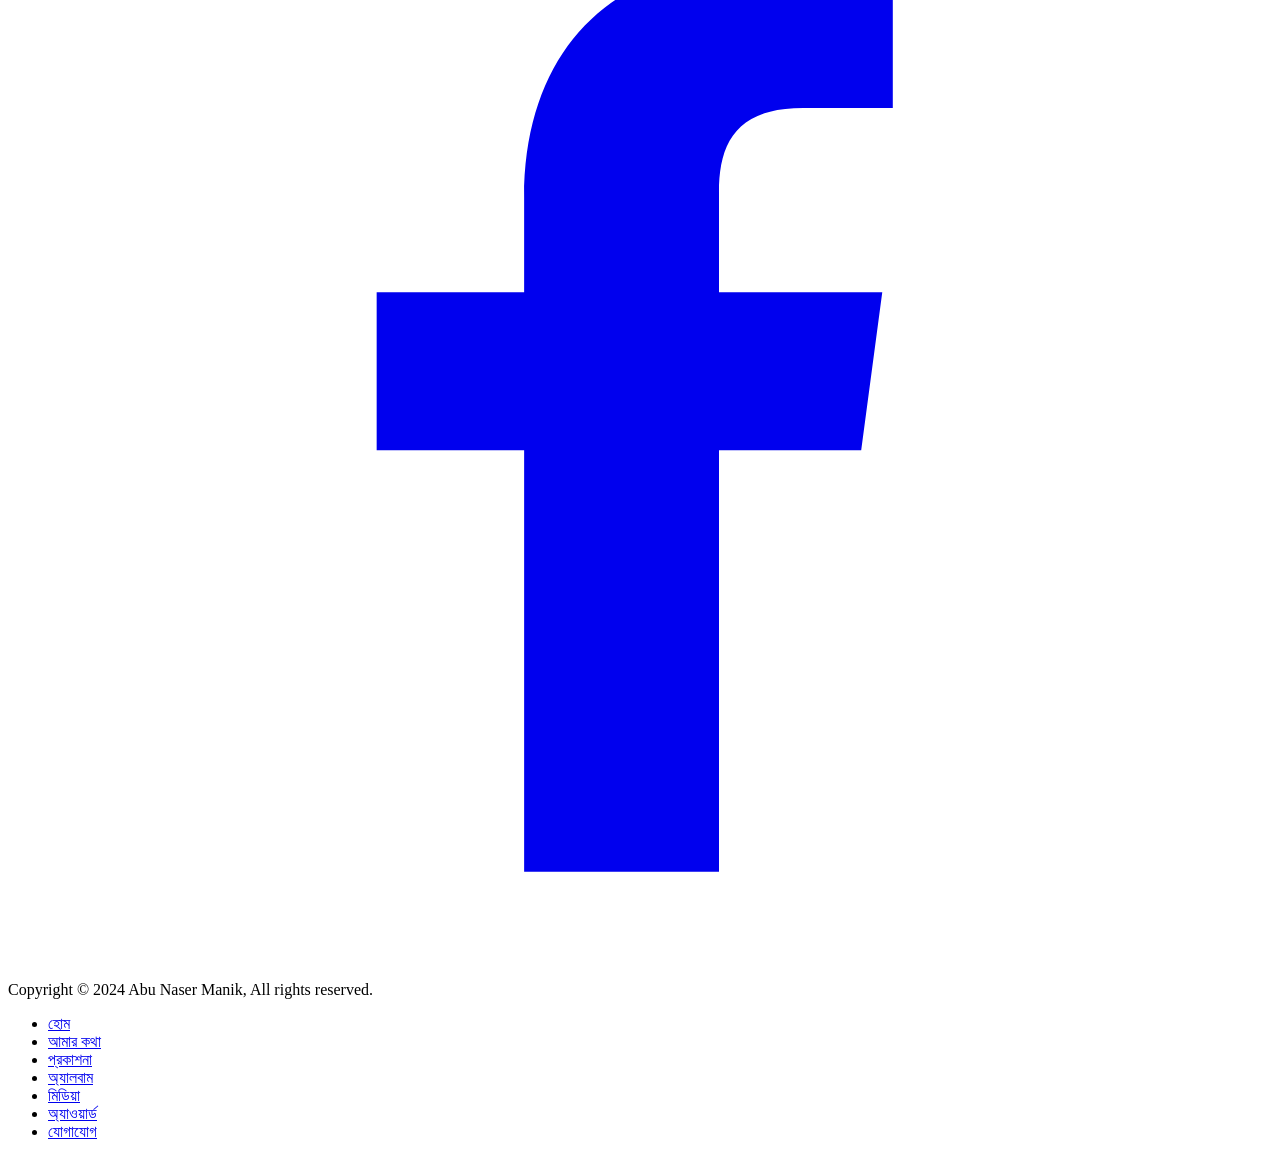
==== commit 65175ee6: "Header and Footer background fixed" ====
--- a/index.html
+++ b/index.html
@@ -21,13 +21,13 @@
 <body class="bg-black text-white">
   <!-- HERO WRAPPER -->
   <section
-    class="relative min-h-screen bg-[url('https://abunasermanikbd.com/wp-content/uploads/2024/07/Screenshot-54-1.png')] bg-cover bg-center bg-fixed">
+    class="hero-slider-one relative min-h-screen bg-[url('https://abunasermanikbd.com/wp-content/uploads/2024/07/Screenshot-54-1.png')] bg-cover bg-center bg-fixed">
     <!-- Background image -->
     <!-- <div class="absolute inset-0">
       <img src="https://abunasermanikbd.com/wp-content/uploads/2024/07/Screenshot-54-1.png" alt="Hero Background"
         class="h-full w-full object-cover object-center bg-fixed" />
       <!-- Dark + subtle blur overlay -->
-    <div class="absolute inset-0 bg-black/50"></div>
+    <div class="hero-slider-overlay absolute inset-0 bg-black/50"></div>
 
     <!-- HEADER -->
     <header class="relative z-20 w-full">
@@ -140,7 +140,7 @@
   </section>
 
   <!-- video + Figure -->
-  <section class="relative overflow-hidden bg-white">
+  <section class="hero-next-section relative overflow-hidden bg-white">
     <!-- background image inside section -->
     <div class="absolute inset-0 flex items-center justify-center">
       <img src="https://abunasermanikbd.com/wp-content/uploads/2024/07/map_bg.png" alt=""
@@ -265,54 +265,66 @@
           <ul class="mt-6 grid grid-cols-1 gap-6 md:grid-cols-2 lg:grid-cols-1">
             <!-- item 1 -->
             <li>
-              <a href="#post-1" class="flex gap-4">
-                <img src="https://abunasermanikbd.com/wp-content/uploads/2024/07/144687.jpg" alt="thumb 1"
-                  class="h-16 w-16 rounded-xl object-cover shadow" />
+              <a href="#post-1" class="flex items-start gap-4">
+
+                <div class="w-16 h-16 flex-shrink-0">
+                  <img src="https://abunasermanikbd.com/wp-content/uploads/2024/07/144687.jpg" alt="thumb 1"
+                    class="w-full h-full rounded-xl object-cover shadow" />
+                </div>
+
                 <div class="font-[Heebo]">
                   <p class="text-sm lg:text-[15px] font-normal text-white">
                     আবু নাছের মানিক
                   </p>
                   <p class="mt-1 text-sm leading-snug text-gray-900">
-                    বাবা মায়ের প্রথম সন্তান আবু নাছের মানিক। অর্থনীতিতে
-                    সম্মানসহ স্নাতকোত্তর।
+                    বাবা মায়ের প্রথম সন্তান আবু নাছের মানিক। অর্থনীতিতে সম্মানসহ স্নাতকোত্তর।
                   </p>
                 </div>
+
               </a>
             </li>
 
             <!-- item 2 -->
             <li>
-              <a href="#post-2" class="flex gap-4">
-                <img
-                  src="https://abunasermanikbd.com/wp-content/uploads/2024/07/14468715_1749214168670608_3346234034823898809423_o-1.jpg"
-                  alt="thumb 2" class="h-16 w-16 rounded-xl object-cover shadow" />
+              <a href="#post-2" class="flex items-start gap-4">
+
+                <div class="w-16 h-16 flex-shrink-0">
+                  <img
+                    src="https://abunasermanikbd.com/wp-content/uploads/2024/07/14468715_1749214168670608_3346234034823898809423_o-1.jpg"
+                    alt="thumb 2" class="w-full h-full rounded-xl object-cover shadow" />
+                </div>
+
                 <div class="font-[Heebo]">
                   <p class="text-sm lg:text-[15px] font-normal text-white">
                     আমার ভাষা আমার স্বাধীনতা
                   </p>
                   <p class="mt-1 text-sm leading-snug text-gray-900">
-                    আবু নাছের মানিক অর্থনীতিতে সম্মানসহ স্নাতকোত্তর ডিগ্রি
-                    অর্জন করেন।
+                    আবু নাছের মানিক অর্থনীতিতে সম্মানসহ স্নাতকোত্তর ডিগ্রি অর্জন করেন।
                   </p>
                 </div>
+
               </a>
             </li>
 
             <!-- item 3 -->
             <li>
-              <a href="#post-3" class="flex gap-4">
-                <img
-                  src="https://abunasermanikbd.com/wp-content/uploads/2024/07/14468715_1749214168670608_33462340348238.jpg"
-                  alt="thumb 3" class="h-16 w-16 rounded-xl object-cover shadow" />
+              <a href="#post-3" class="flex items-start gap-4">
+
+                <div class="w-16 h-16 flex-shrink-0">
+                  <img
+                    src="https://abunasermanikbd.com/wp-content/uploads/2024/07/14468715_1749214168670608_33462340348238.jpg"
+                    alt="thumb 3" class="w-full h-full rounded-xl object-cover shadow" />
+                </div>
+
                 <div class="font-[Heebo]">
                   <p class="text-sm lg:text-[15px] font-normal text-white">
                     রাব্বির আলো
                   </p>
                   <p class="mt-1 text-sm leading-snug text-gray-900">
-                    আবু নাছের মানিক কক্সবাজার আবৃত্তি পাঠশালার প্রতিষ্ঠাতা ও
-                    সভাপতি।
+                    আবু নাছের মানিক কক্সবাজার আবৃত্তি পাঠশালার প্রতিষ্ঠাতা ও সভাপতি।
                   </p>
                 </div>
+
               </a>
             </li>
           </ul>
@@ -436,9 +448,7 @@
   <footer id="siteFooter" class="relative overflow-hidden text-white">
     <!-- BG image -->
     <div class="absolute inset-0 -z-10 overflow-hidden">
-      <img id="footerBg" src="https://abunasermanikbd.com/wp-content/uploads/2024/07/Screenshot-55.png"
-        alt="Footer Background" class="absolute inset-0 h-full w-full object-cover object-right  will-change-transform"
-        style="--y:0px; transform: translate3d(0,var(--y),0) scale(1.15);" />
+      <div id="footerBg" class="footer-fixed-bg absolute -top-16 -bottom-16 left-0 right-0 will-change-transform"></div>
 
       <div class="absolute inset-0 bg-black/40"></div>
     </div>
@@ -687,39 +697,76 @@
       video.addEventListener("play", () => playBtn.classList.add("hidden"));
     }
 
-    // ===== Footer Parallax (safe) =====
+    // Footer background scroll-up effect
     const footer = document.getElementById("siteFooter");
-    const bg = document.getElementById("footerBg");
-
-    if (footer && bg) {
-      const maxOffset = 160;
+    const footerBg = document.getElementById("footerBg");
+
+    if (footer && footerBg) {
+      const isMobile = window.matchMedia("(max-width: 767px)").matches;
+      const maxOffset = isMobile ? 42 : 72;
+      const startFromBottom = isMobile ? 24 : 40;
+      const baseScale = isMobile ? 1.04 : 1.08;
       let ticking = false;
-
-      function update() {
+      let currentY = 0;
+      let targetY = 0;
+      let animating = false;
+
+      // Keep attachment scroll so transform movement remains visible.
+      footerBg.style.backgroundAttachment = "scroll";
+      footerBg.style.backgroundPosition = "center 28%";
+      footerBg.style.transform = `translate3d(0, 0px, 0) scale(${baseScale})`;
+
+      function animateFooterBg() {
+        // Extra smoothness: ease current offset toward target offset.
+        currentY += (targetY - currentY) * 0.14;
+
+        if (Math.abs(targetY - currentY) < 0.2) {
+          currentY = targetY;
+        }
+
+        footerBg.style.transform = `translate3d(0, ${currentY}px, 0) scale(${baseScale})`;
+
+        if (currentY !== targetY) {
+          requestAnimationFrame(animateFooterBg);
+        } else {
+          animating = false;
+        }
+      }
+
+      function updateFooterBg() {
         ticking = false;
         const rect = footer.getBoundingClientRect();
         const vh = window.innerHeight;
 
         if (rect.bottom < 0 || rect.top > vh) return;
 
-        const progress = (vh - rect.top) / (vh + rect.height);
+        // Start movement as soon as footer enters viewport from bottom.
+        const progress = (vh - rect.top) / vh;
         const p = Math.min(1, Math.max(0, progress));
-
-        const offset = (p - 0.5) * 2 * maxOffset;
-        bg.style.setProperty("--y", `${-offset}px`);
+        // Smooth but noticeable movement across the whole footer viewport.
+        const eased = Math.pow(p, 0.78);
+        // Enter from slightly lower position, then slide up smoothly.
+        const entryOffset = (1 - p) * startFromBottom;
+        targetY = entryOffset - eased * maxOffset;
+
+        if (!animating) {
+          animating = true;
+          requestAnimationFrame(animateFooterBg);
+        }
       }
 
-      function onScroll() {
+      function onFooterScroll() {
         if (!ticking) {
           ticking = true;
-          requestAnimationFrame(update);
+          requestAnimationFrame(updateFooterBg);
         }
       }
 
-      window.addEventListener("scroll", onScroll, { passive: true });
-      window.addEventListener("resize", update);
-      update();
+      window.addEventListener("scroll", onFooterScroll, { passive: true });
+      window.addEventListener("resize", updateFooterBg);
+      updateFooterBg();
     }
+
 
   </script>
   <script src="https://unpkg.com/aos@2.3.1/dist/aos.js"></script>
--- a/manik.css
+++ b/manik.css
@@ -90,4 +90,56 @@
 [data-aos="zoom-in"].aos-animate {
     transform: scale(1) !important;
     opacity: 1 !important;
+}
+
+.hero-slider-one {
+    position: relative;
+    z-index: 2;
+    overflow: hidden;
+    border-bottom-left-radius: 50% 50px;
+    border-bottom-right-radius: 50% 50px;
+}
+
+.hero-slider-overlay {
+    background: rgba(0, 0, 0, 0.36);
+    backdrop-filter: blur(7px);
+    -webkit-backdrop-filter: blur(7px);
+    pointer-events: none;
+}
+
+@media (min-width: 768px) {
+    .hero-slider-one {
+        border-bottom-left-radius: 50% 50px;
+        border-bottom-right-radius: 50% 50px;
+    }
+}
+
+.hero-next-section {
+    position: relative;
+    z-index: 1;
+    margin-top: -48px;
+    padding-top: 48px;
+}
+
+@media (min-width: 768px) {
+    .hero-next-section {
+        margin-top: -84px;
+        padding-top: 84px;
+    }
+}
+
+.footer-fixed-bg {
+    background-image: url("https://abunasermanikbd.com/wp-content/uploads/2024/07/Screenshot-55.png");
+    background-size: cover;
+    background-position: center center;
+    background-repeat: no-repeat;
+    background-attachment: scroll;
+    transform: scale(1.08);
+    transform-origin: center center;
+}
+
+@media (max-width: 767px) {
+    .footer-fixed-bg {
+        transform: scale(1.03);
+    }
 }
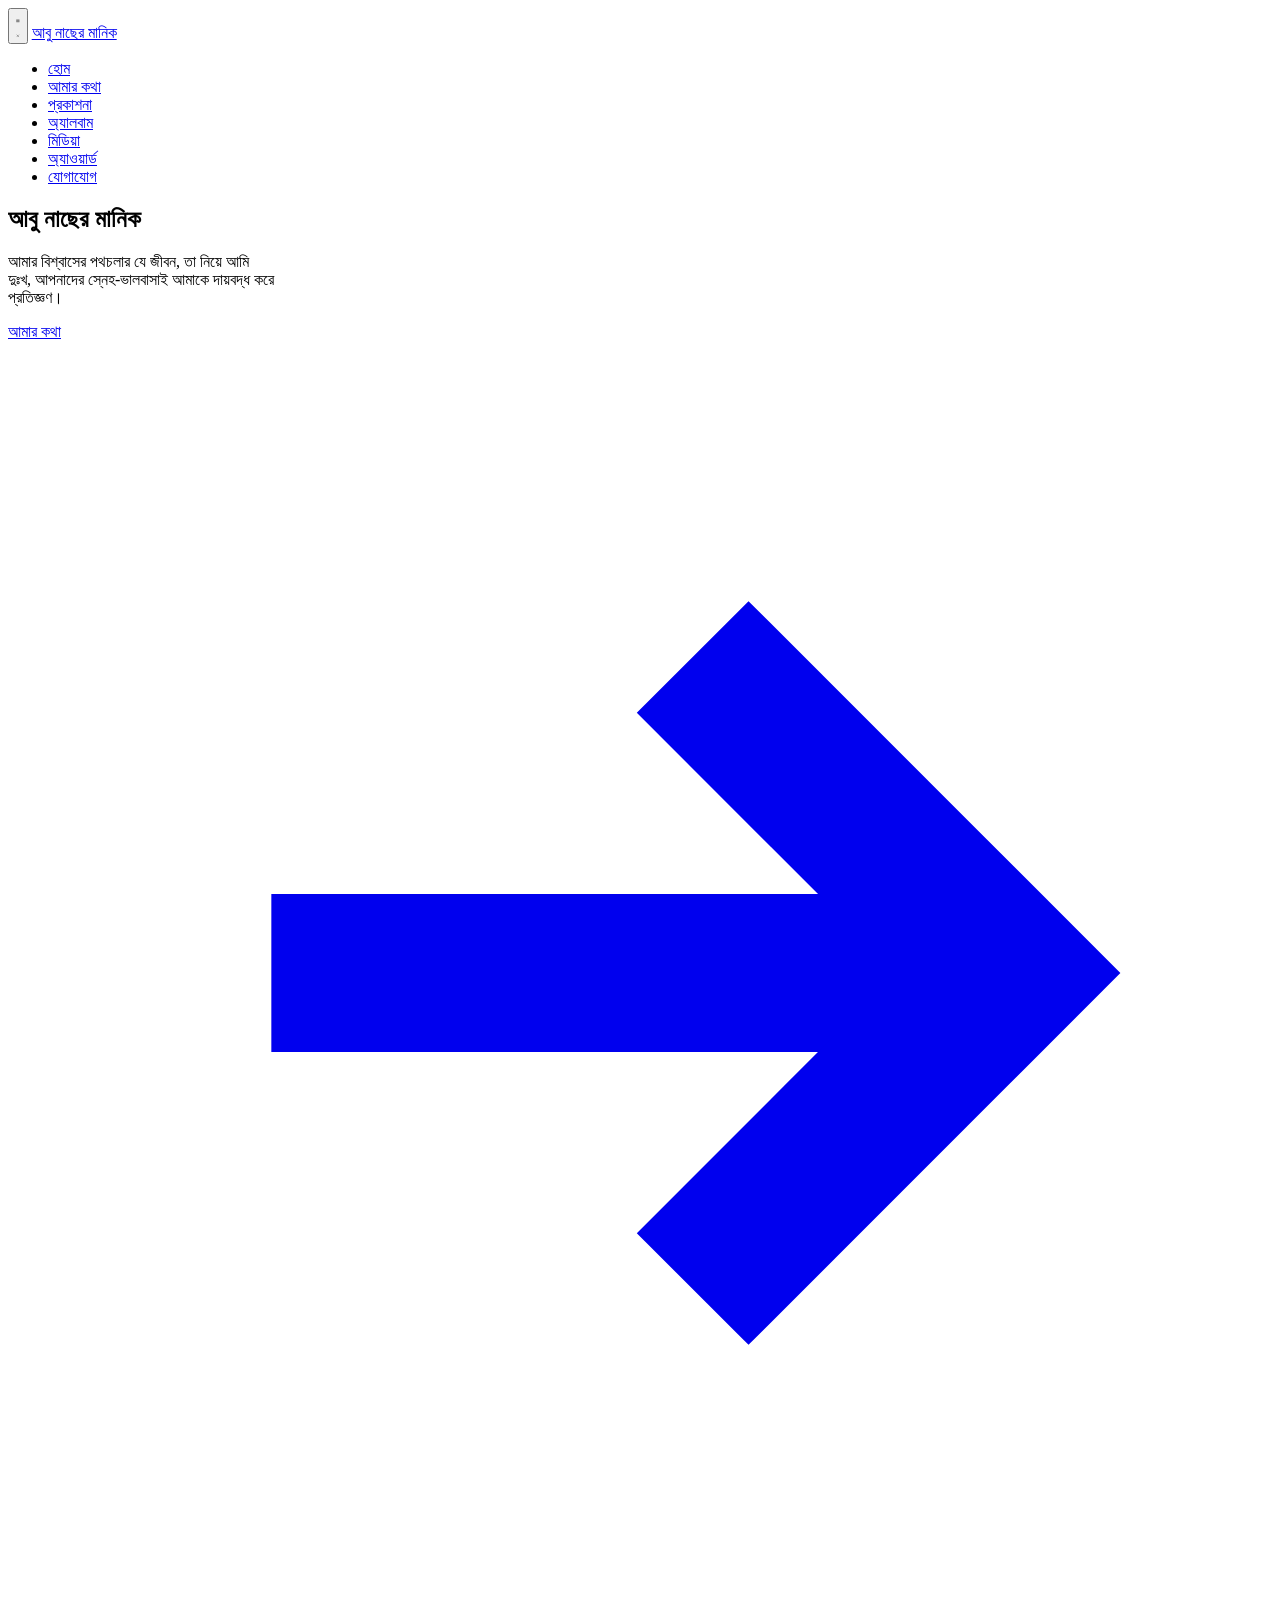
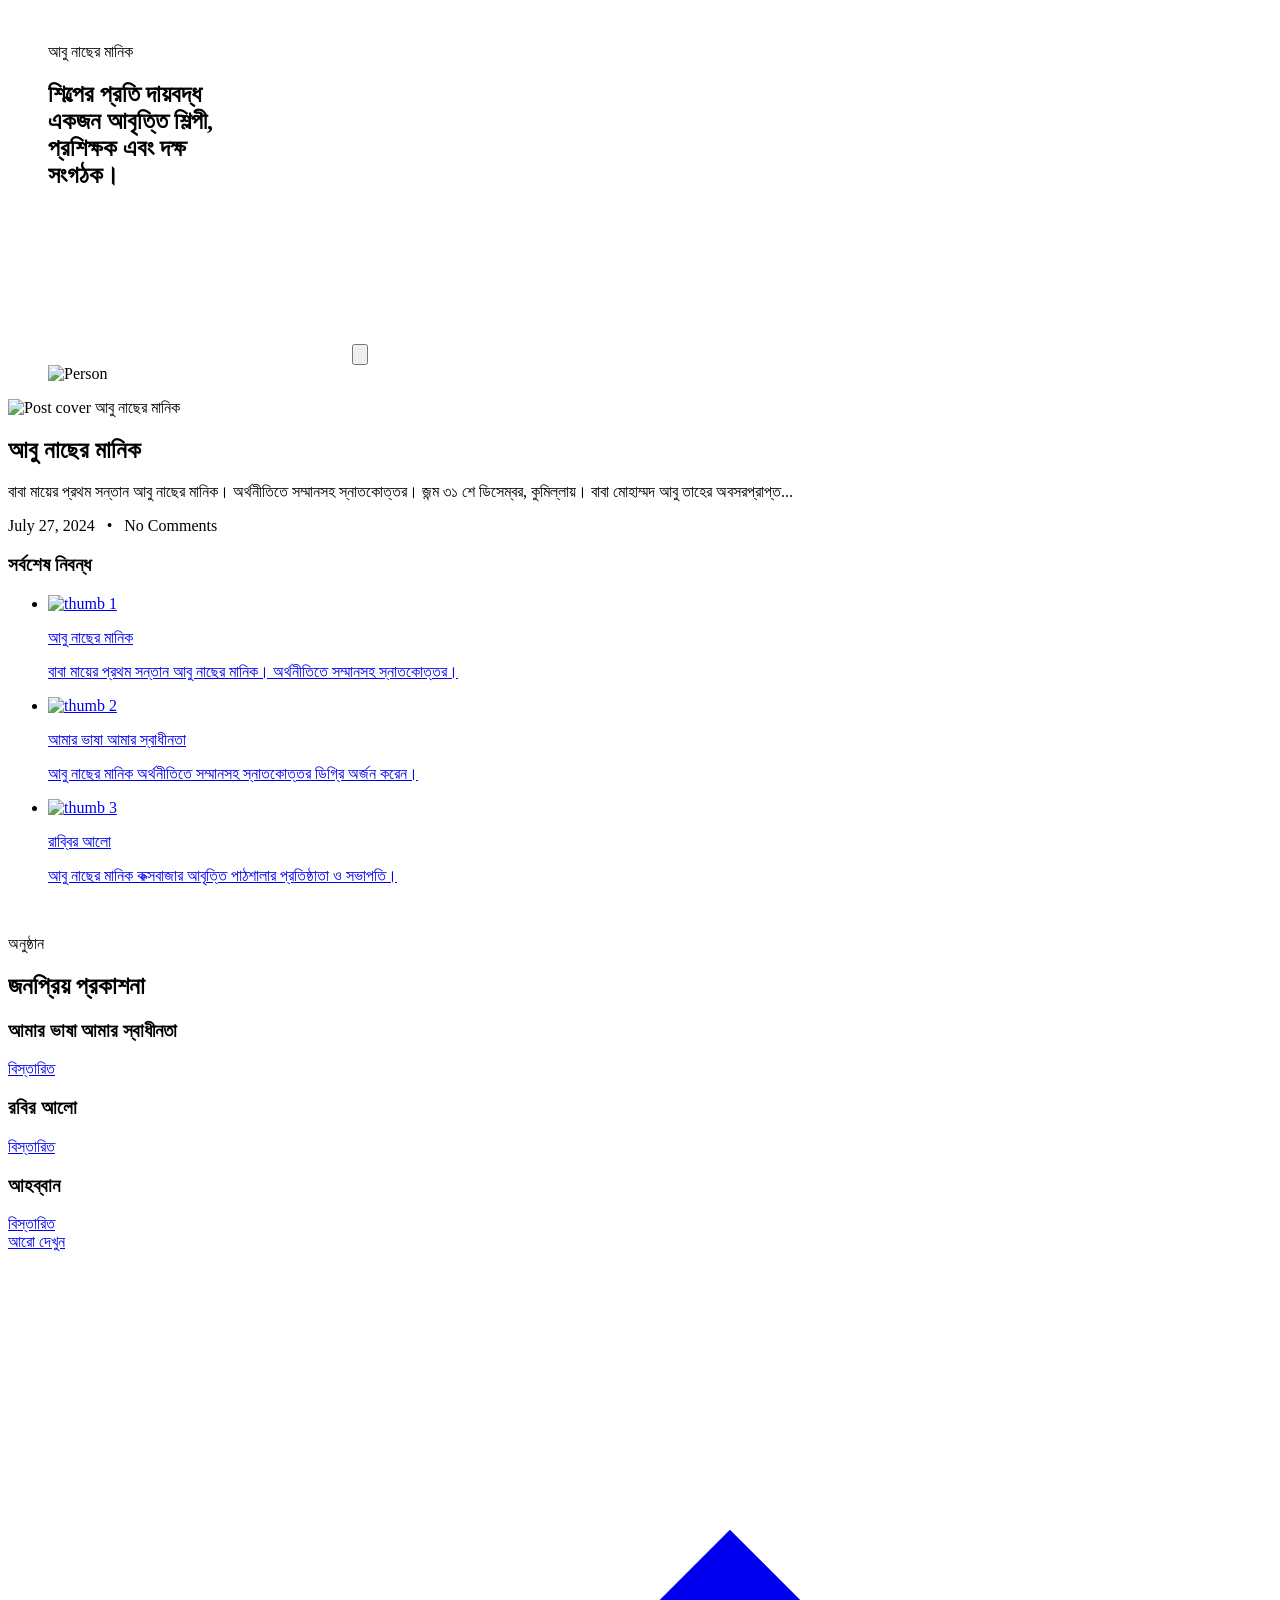
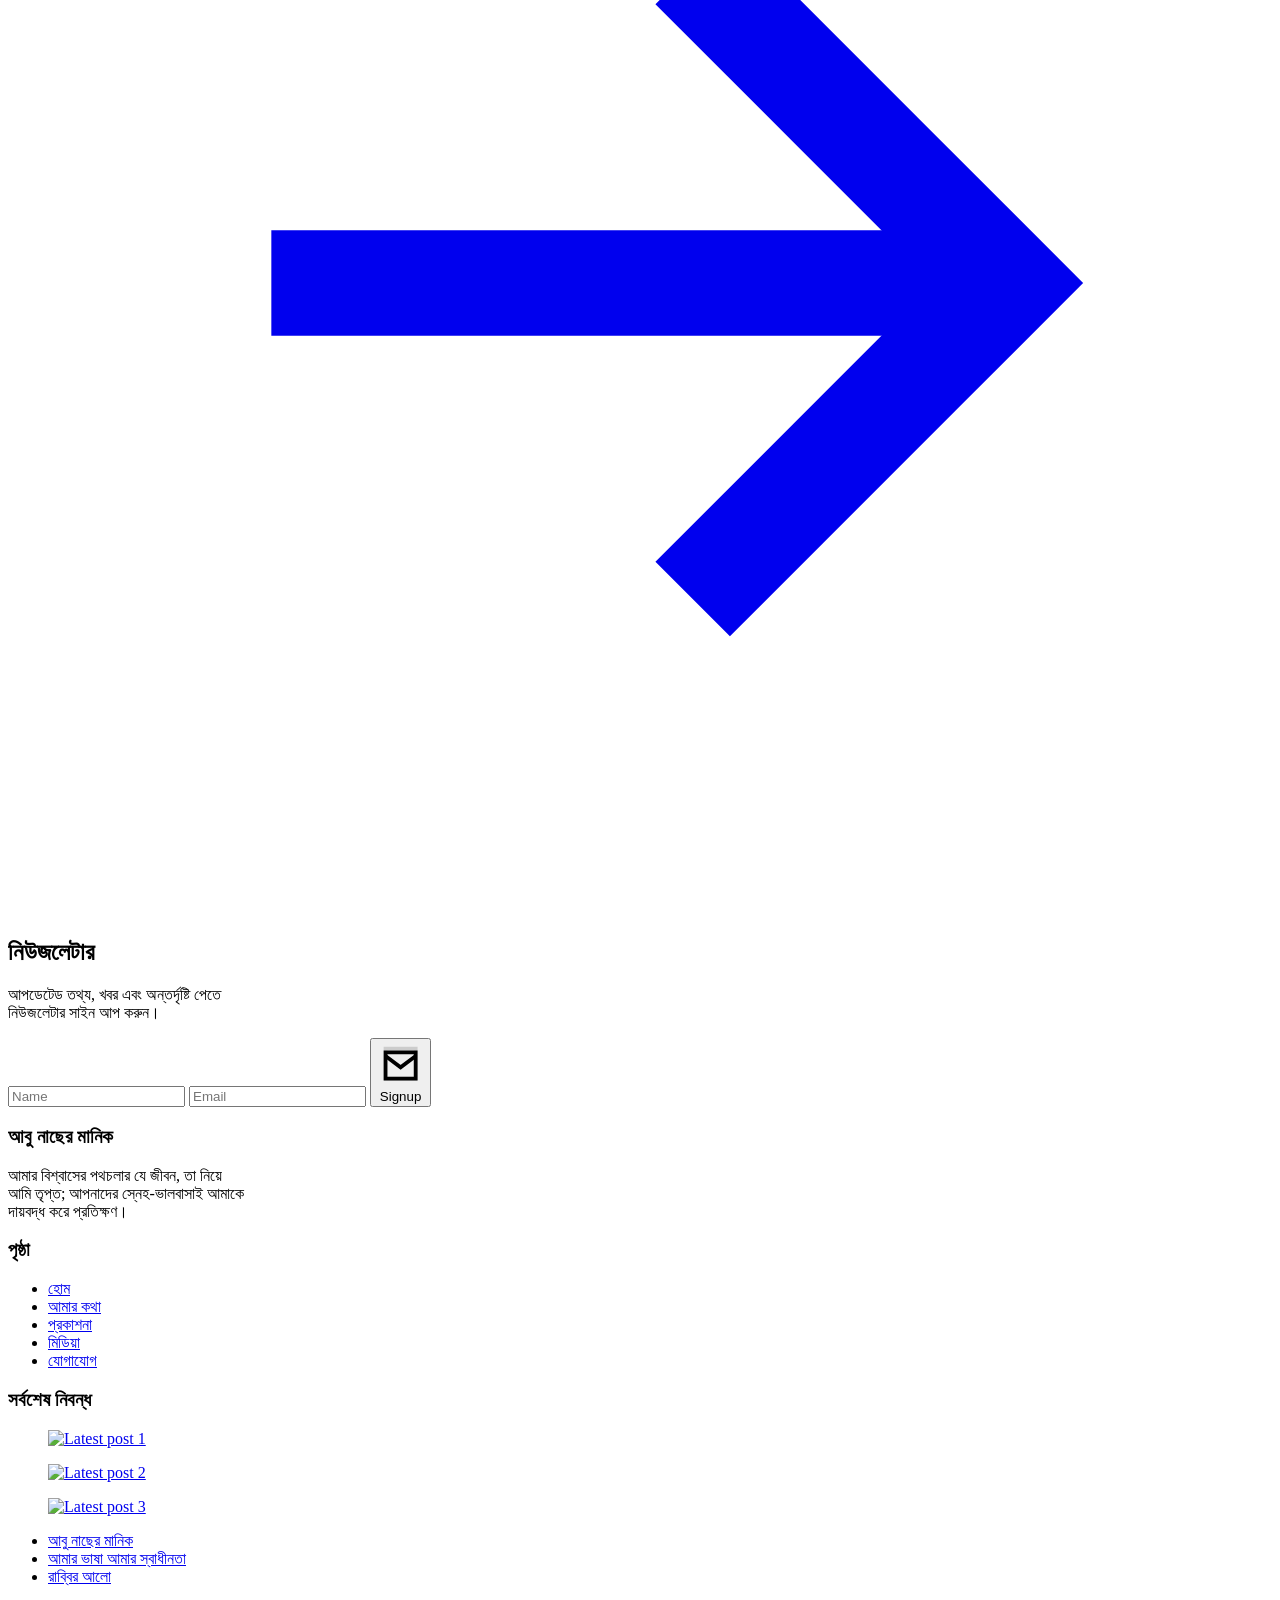
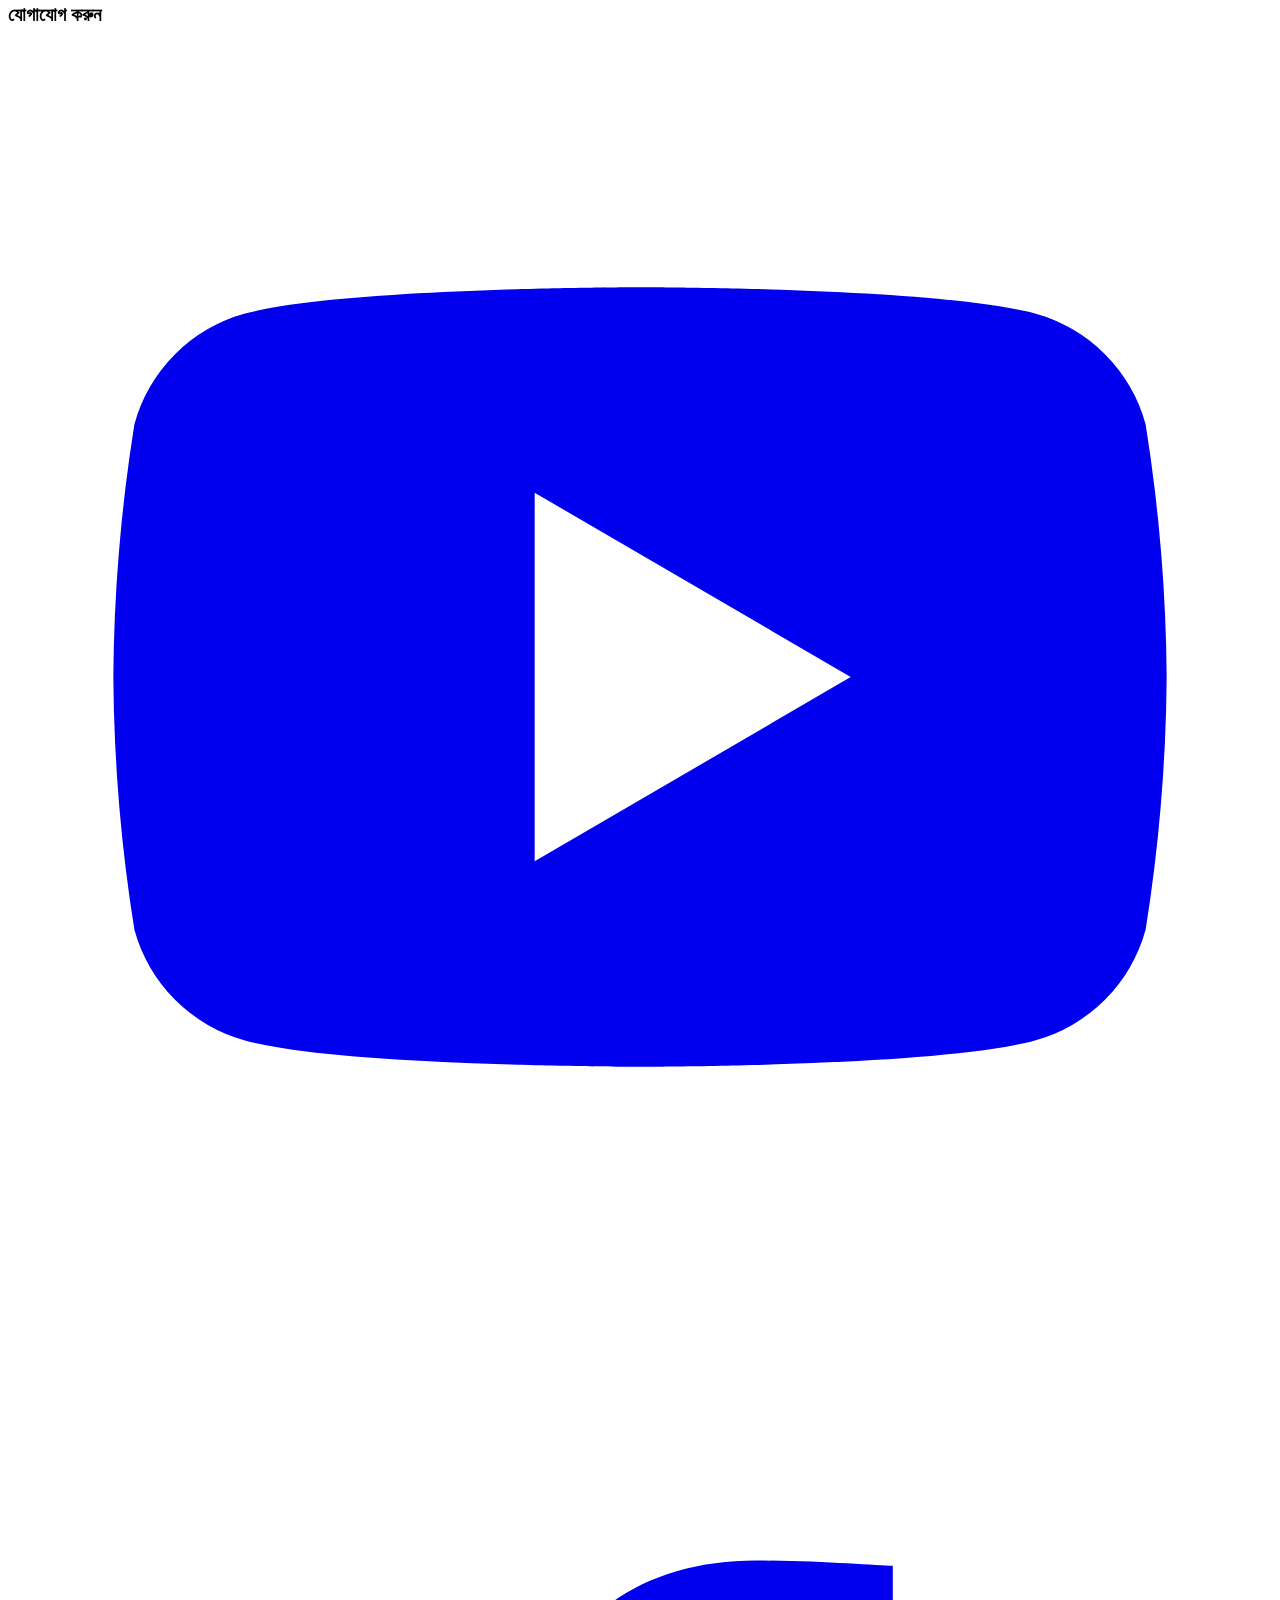
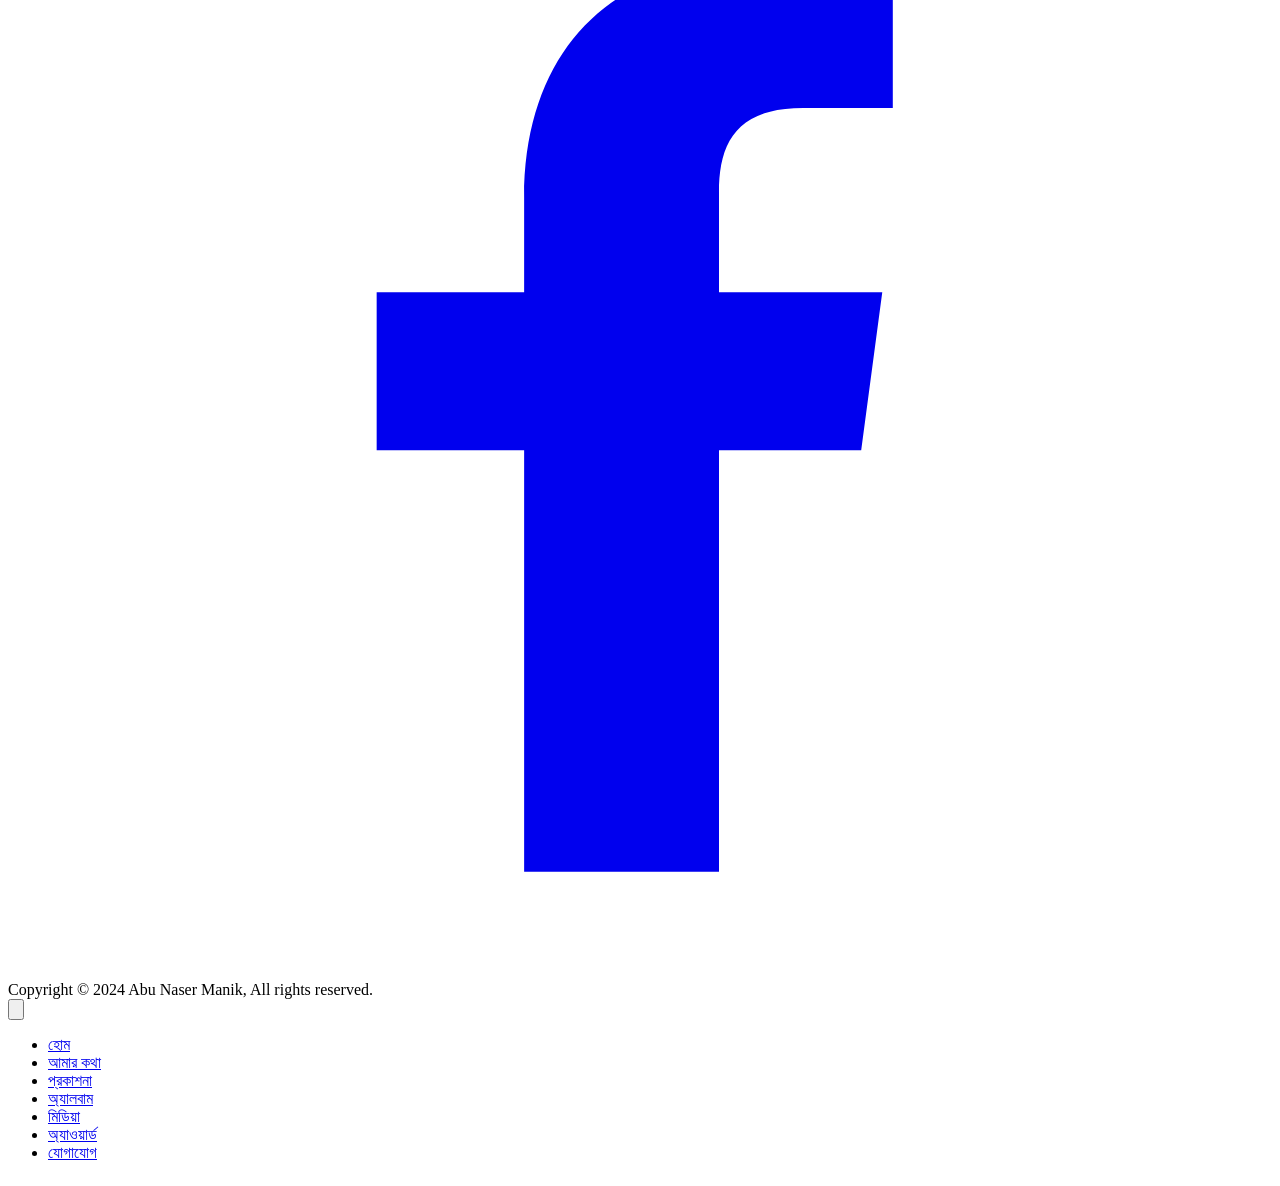
==== commit 466ff9a0: "Back to top button added" ====
--- a/index.html
+++ b/index.html
@@ -21,13 +21,13 @@
 <body class="bg-black text-white">
   <!-- HERO WRAPPER -->
   <section
-    class="hero-slider-one relative min-h-screen bg-[url('https://abunasermanikbd.com/wp-content/uploads/2024/07/Screenshot-54-1.png')] bg-cover bg-center bg-fixed">
+    class="hero-slider-one relative min-h-screen bg-[url('https://abunasermanikbd.com/wp-content/uploads/2024/07/Screenshot-54-1.png')] bg-cover bg-center xl:bg-fixed">
     <!-- Background image -->
     <!-- <div class="absolute inset-0">
       <img src="https://abunasermanikbd.com/wp-content/uploads/2024/07/Screenshot-54-1.png" alt="Hero Background"
         class="h-full w-full object-cover object-center bg-fixed" />
       <!-- Dark + subtle blur overlay -->
-    <div class="hero-slider-overlay absolute inset-0 bg-black/50"></div>
+    <div class="hero-slider-overlay absolute inset-0 bg-black/45"></div>
 
     <!-- HEADER -->
     <header class="relative z-20 w-full">
@@ -88,7 +88,7 @@
 
           <!-- Right icon (Desktop only like your 1st image) -->
           <div class="hidden md:flex">
-            <a href="#"
+            <a href="https://www.youtube.com/@abunasermanik3160"
               class="inline-flex py-3 px-3 items-center justify-center rounded-full bg-yellow-400 hover:bg-black transition"
               aria-label="YouTube">
               <!-- Youtube -->
@@ -103,7 +103,7 @@
 
     <!-- HERO CONTENT -->
     <div class="relative z-10">
-      <div class="mx-auto max-w-7xl px-8 sm:px-6 lg:px-8">
+      <div class="mx-auto max-w-7xl pb-8 md:pb-24 px-8 sm:px-6 lg:px-8">
         <div class="min-h-[calc(100vh-88px)] flex items-center">
           <div class="w-full md:text-left mt-24 md:mt-44 pl-0 lg:pl-4">
             <h1 class="text-[38px] md:text-5xl xl:text-7xl font-bold leading-[1.05] font-[Inter]" data-aos="zoom-jump2">
@@ -585,7 +585,7 @@
 
               <div class="mt-6 flex items-center gap-3" data-aos="zoom-out-left">
                 <!-- YouTube -->
-                <a href="#youtube" aria-label="YouTube"
+                <a href="https://www.youtube.com/@abunasermanik3160" aria-label="YouTube"
                   class="h-8 w-8 rounded-full text-white hover:text-yellow-400 bg-white/20 hover:bg-[#ece9e8] transition inline-flex items-center justify-center">
                   <svg xmlns="http://www.w3.org/2000/svg" class="h-5 w-5" viewBox="0 0 24 24" fill="currentColor">
                     <path
@@ -594,7 +594,7 @@
                 </a>
 
                 <!-- Facebook -->
-                <a href="#facebook" aria-label="Facebook"
+                <a href="https://www.facebook.com/abunaser.manik" aria-label="Facebook"
                   class="h-8 w-8 rounded-full text-white hover:text-yellow-400 bg-white/20 hover:bg-[#ece9e8] transition inline-flex items-center justify-center">
                   <svg xmlns="http://www.w3.org/2000/svg" class="h-5 w-5" viewBox="0 0 24 24" fill="currentColor">
                     <path
@@ -614,6 +614,16 @@
     </div>
   </footer>
   <!-- Footer End -->
+  <!-- Back to top button -->
+  <button id="toTopBtn" type="button" class="fixed bottom-6 right-6 z-50 inline-flex h-8 w-8 items-center justify-center
+         rounded bg-sky-600 text-white shadow hover:bg-sky-700" aria-label="Scroll to top"
+    onclick="window.scrollTo({ top: 0, behavior: 'smooth' })">
+    <svg xmlns="http://www.w3.org/2000/svg" class="h-4 w-4" viewBox="0 0 24 24" fill="none" stroke="currentColor"
+      stroke-width="2">
+      <path d="M12 19V5" />
+      <path d="M5 12l7-7 7 7" />
+    </svg>
+  </button>
 
   <!-- Backdrop -->
   <div id="menuBackdrop" class="fixed inset-0 z-[9998] hidden bg-black/40 md:hidden"></div>
@@ -778,6 +788,31 @@
       offset: 120,
     });
   </script>
+  <script>
+    const toTopBtn = document.getElementById("toTopBtn");
+
+    function toggleToTop() {
+      // কতটুকু scroll হলে দেখাবে (আপনি 200/300/500 দিতে পারেন)
+      const showAfter = 550;
+
+      const show = window.scrollY > showAfter;
+
+      toTopBtn.classList.toggle("opacity-0", !show);
+      toTopBtn.classList.toggle("translate-y-3", !show);
+      toTopBtn.classList.toggle("pointer-events-none", !show);
+
+      toTopBtn.classList.toggle("opacity-100", show);
+      toTopBtn.classList.toggle("translate-y-0", show);
+      toTopBtn.classList.toggle("pointer-events-auto", show);
+    }
+
+    window.addEventListener("scroll", toggleToTop, { passive: true });
+    toggleToTop();
+
+    toTopBtn.addEventListener("click", () => {
+      window.scrollTo({ top: 0, behavior: "smooth" });
+    });
+  </script>
 </body>
 
 </html>
--- a/manik.css
+++ b/manik.css
@@ -96,14 +96,14 @@
     position: relative;
     z-index: 2;
     overflow: hidden;
-    border-bottom-left-radius: 50% 50px;
-    border-bottom-right-radius: 50% 50px;
+    border-bottom-left-radius: 50% 20px;
+    border-bottom-right-radius: 50% 20px;
 }
 
 .hero-slider-overlay {
     background: rgba(0, 0, 0, 0.36);
-    backdrop-filter: blur(7px);
-    -webkit-backdrop-filter: blur(7px);
+    backdrop-filter: blur(1px);
+    -webkit-backdrop-filter: blur(1px);
     pointer-events: none;
 }
 
